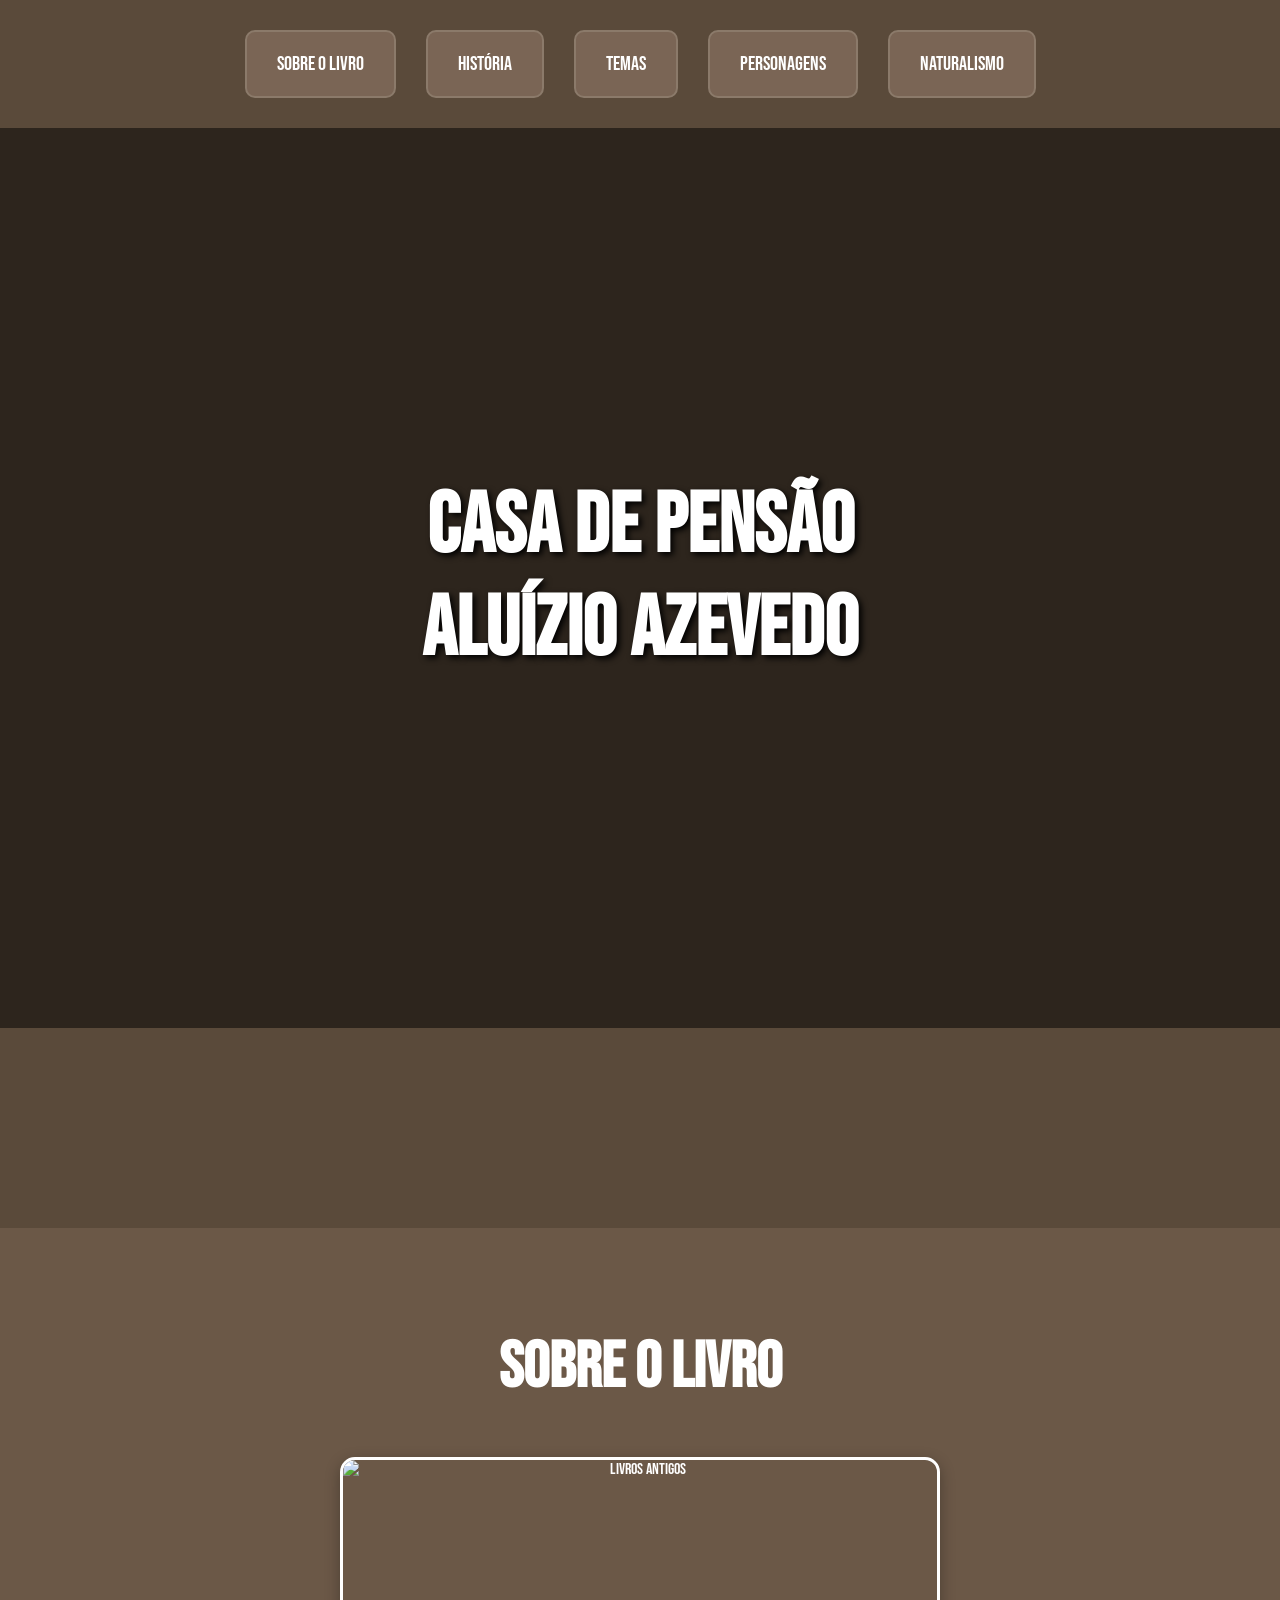
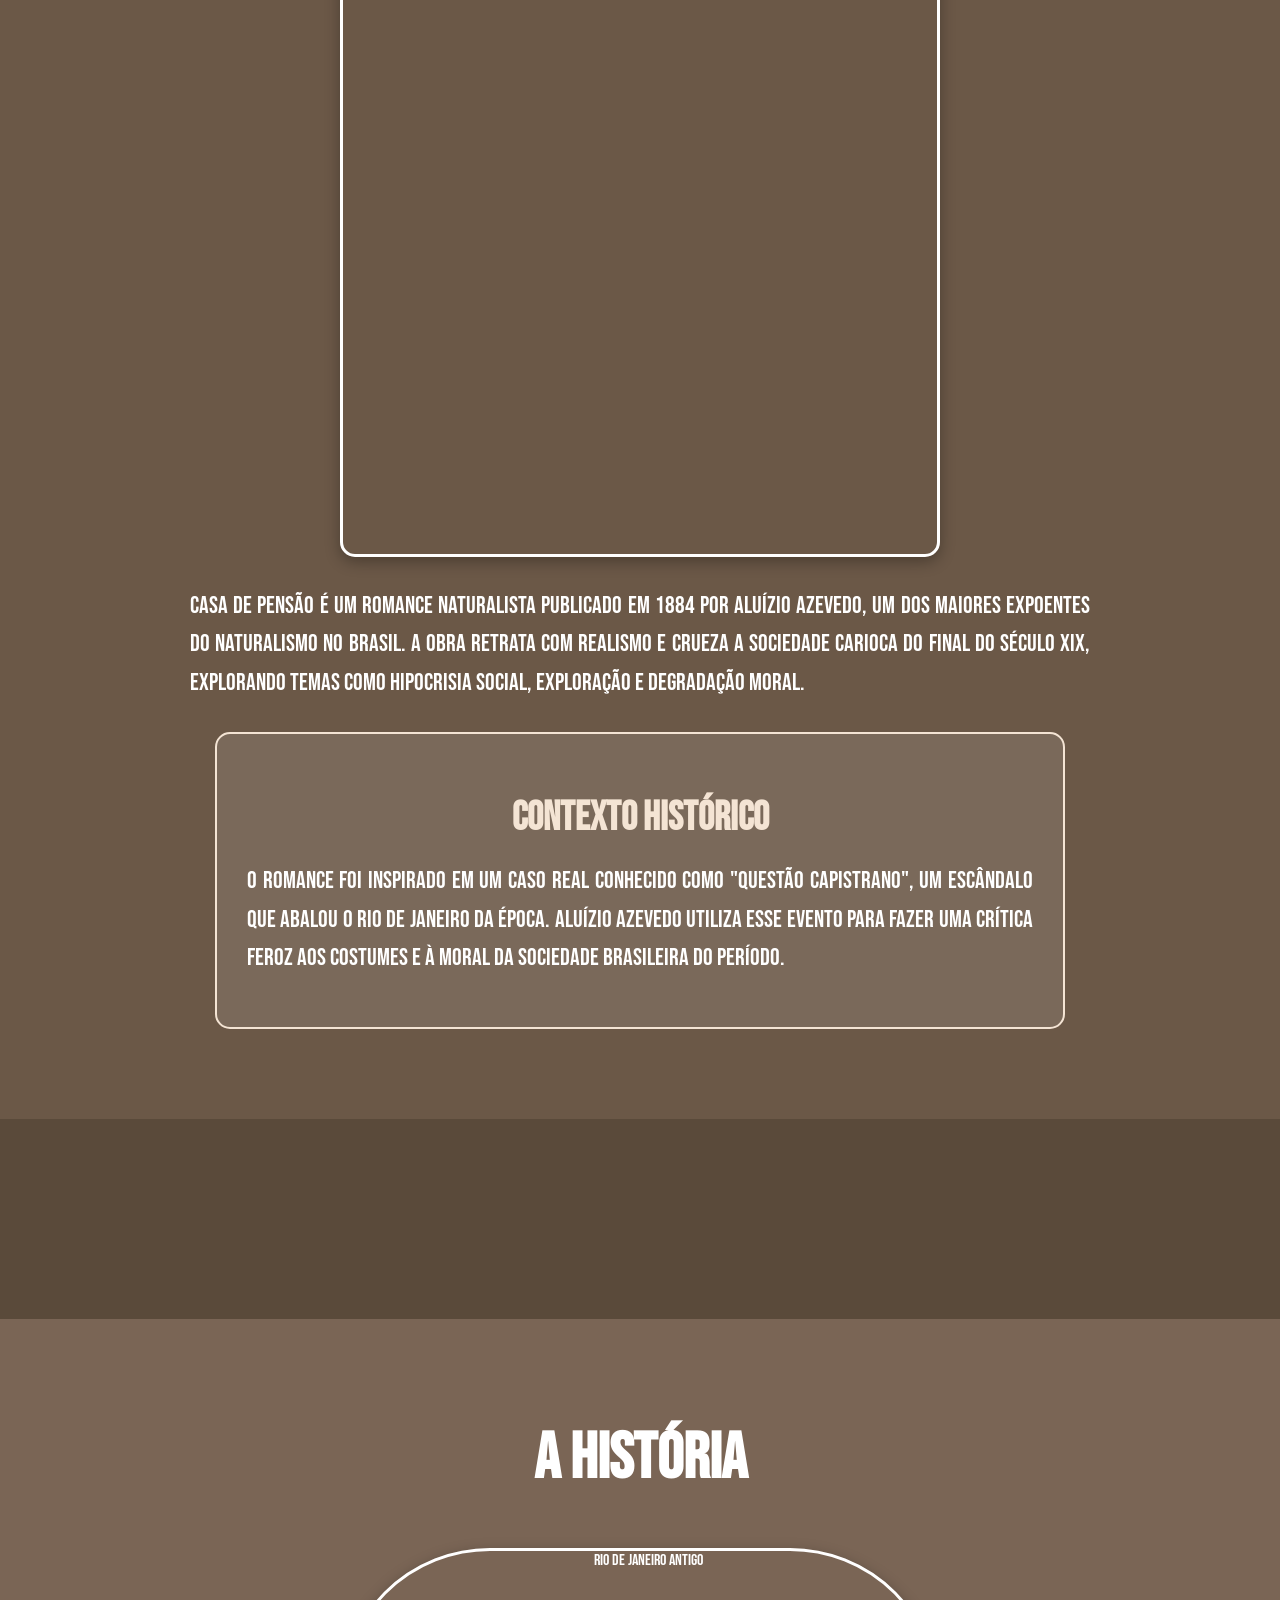
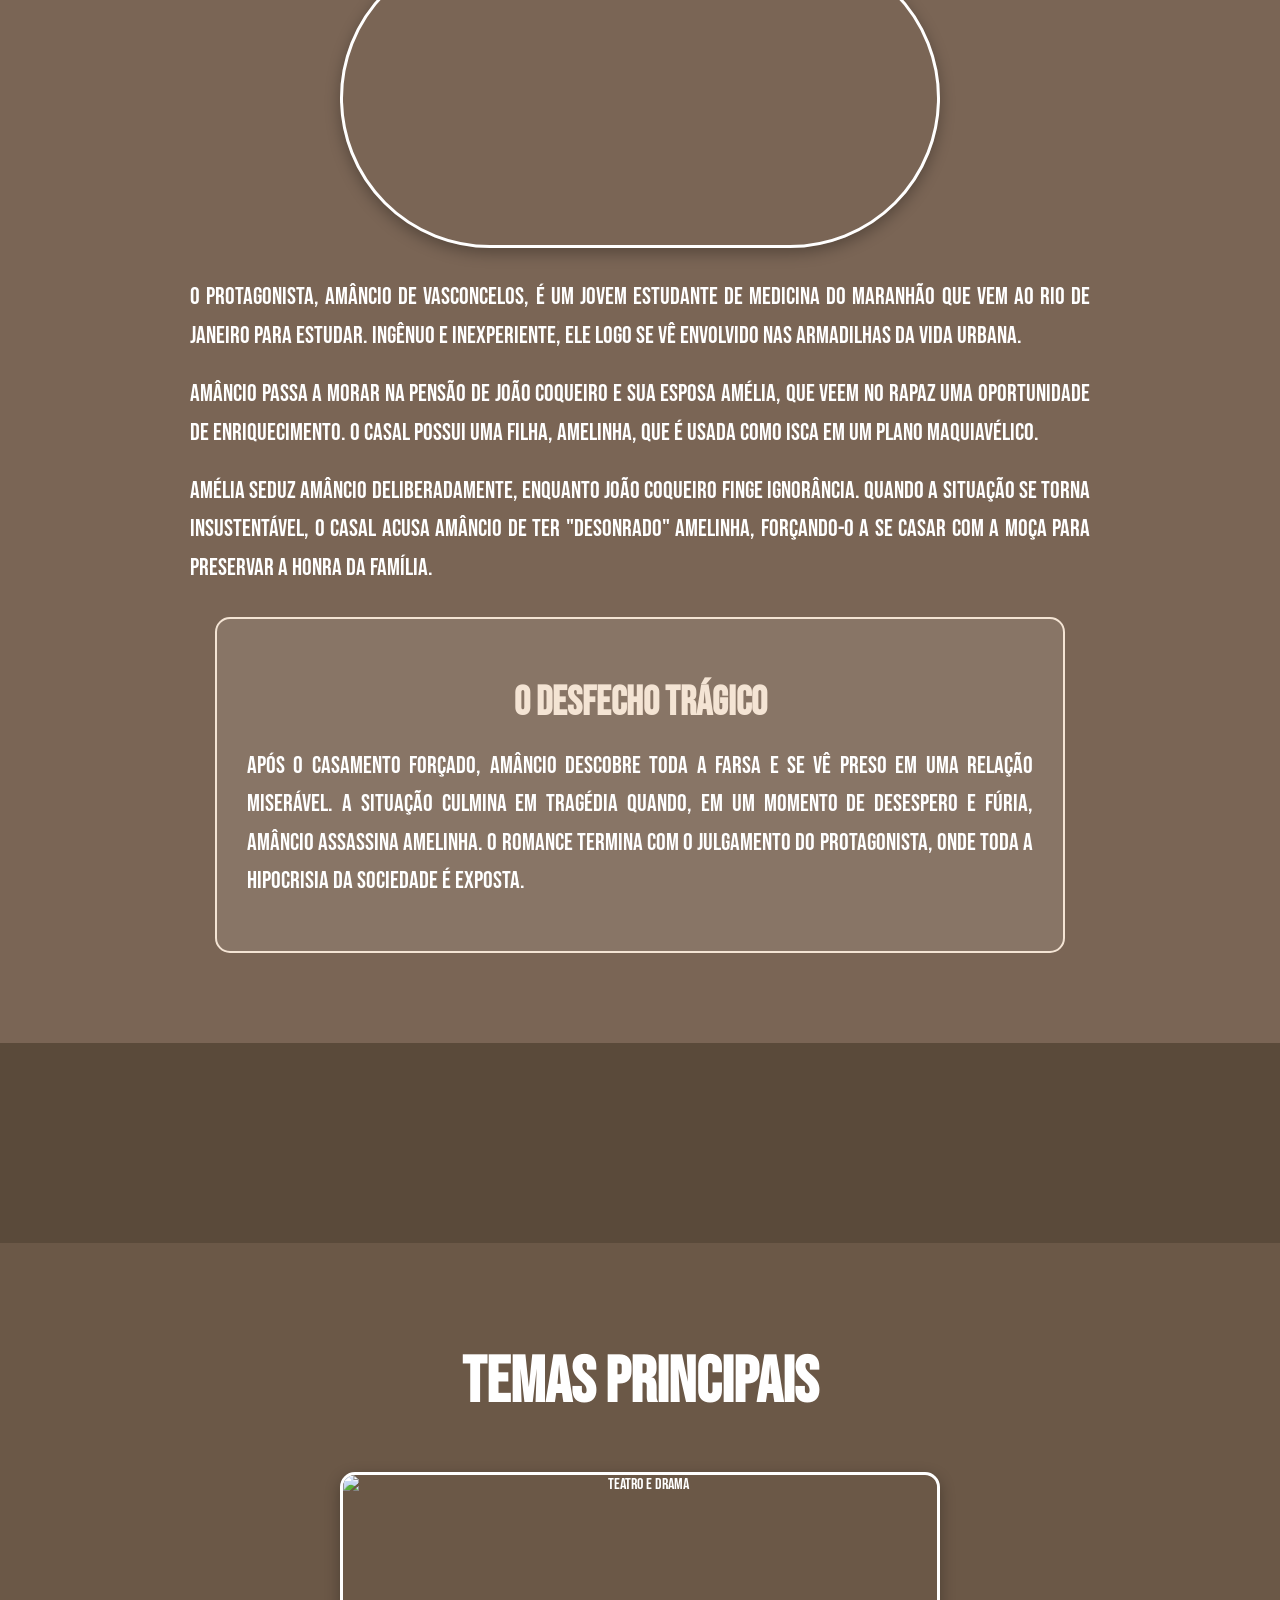
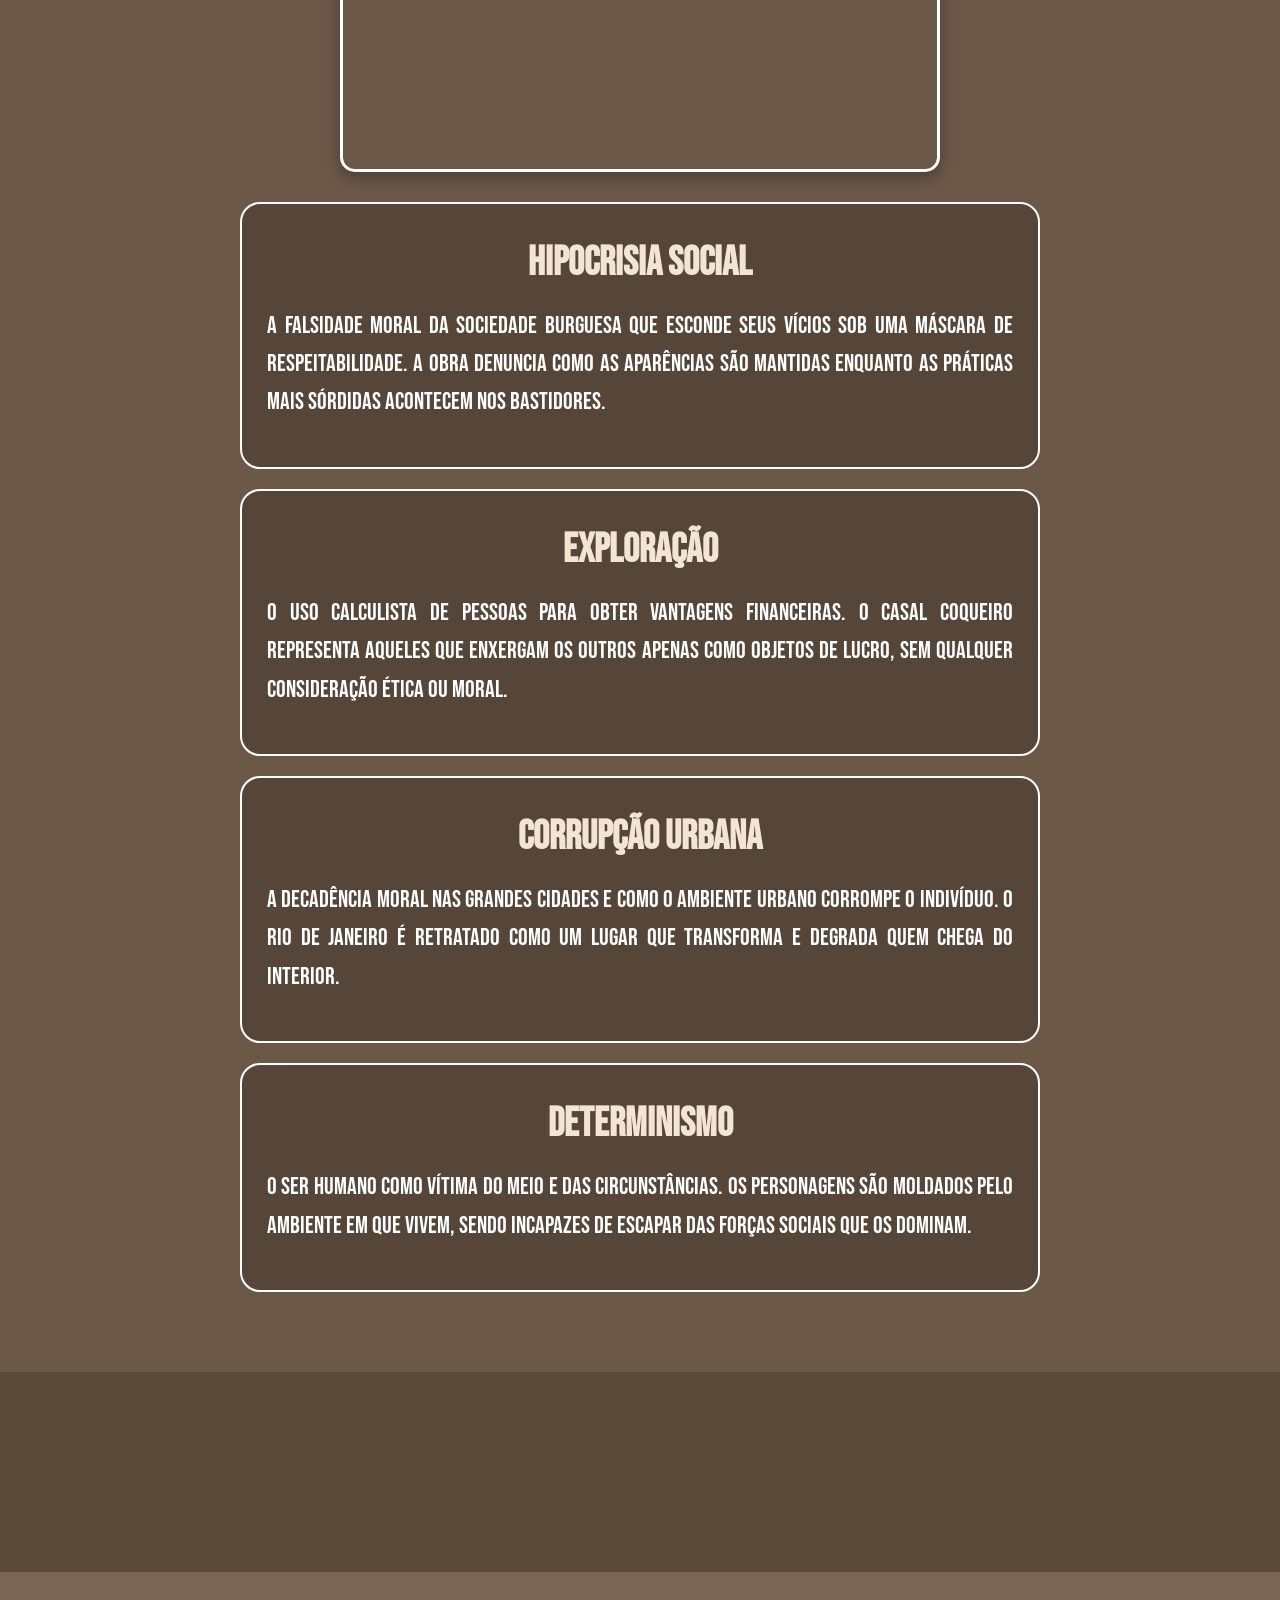
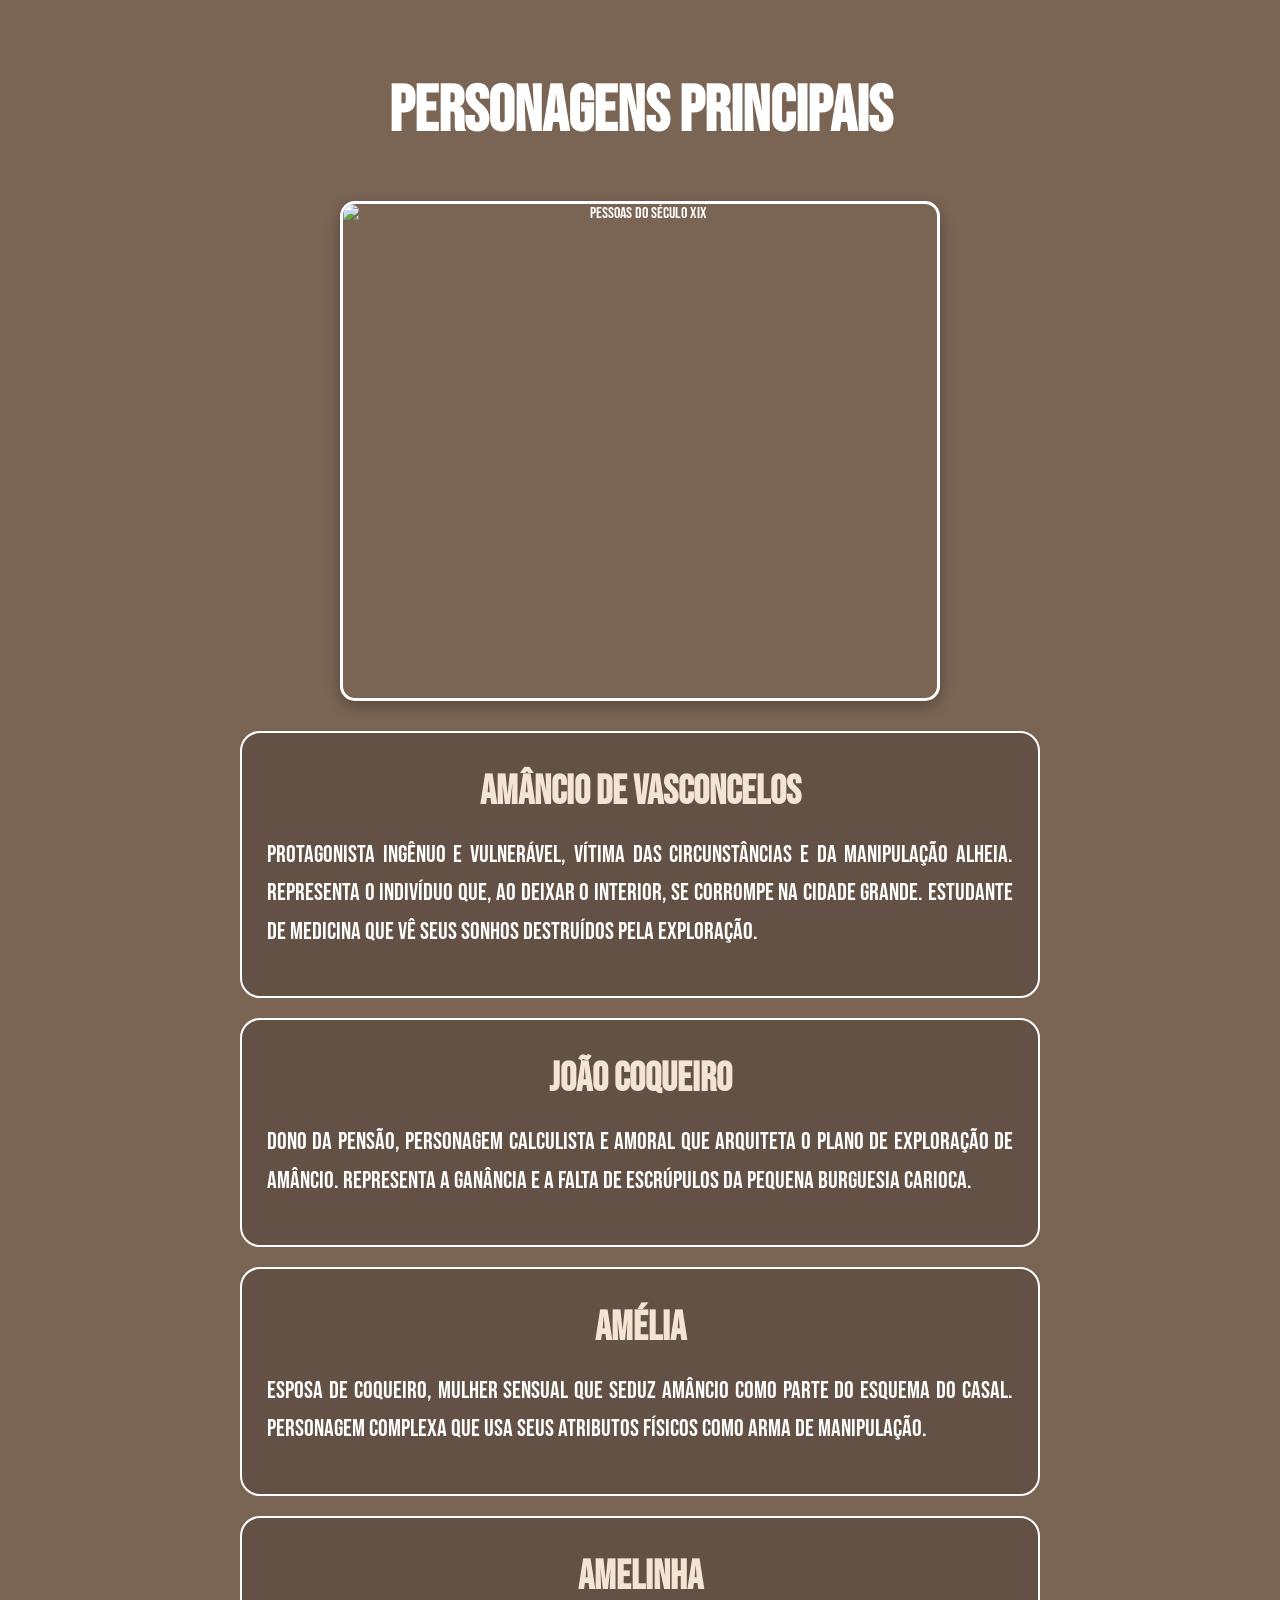
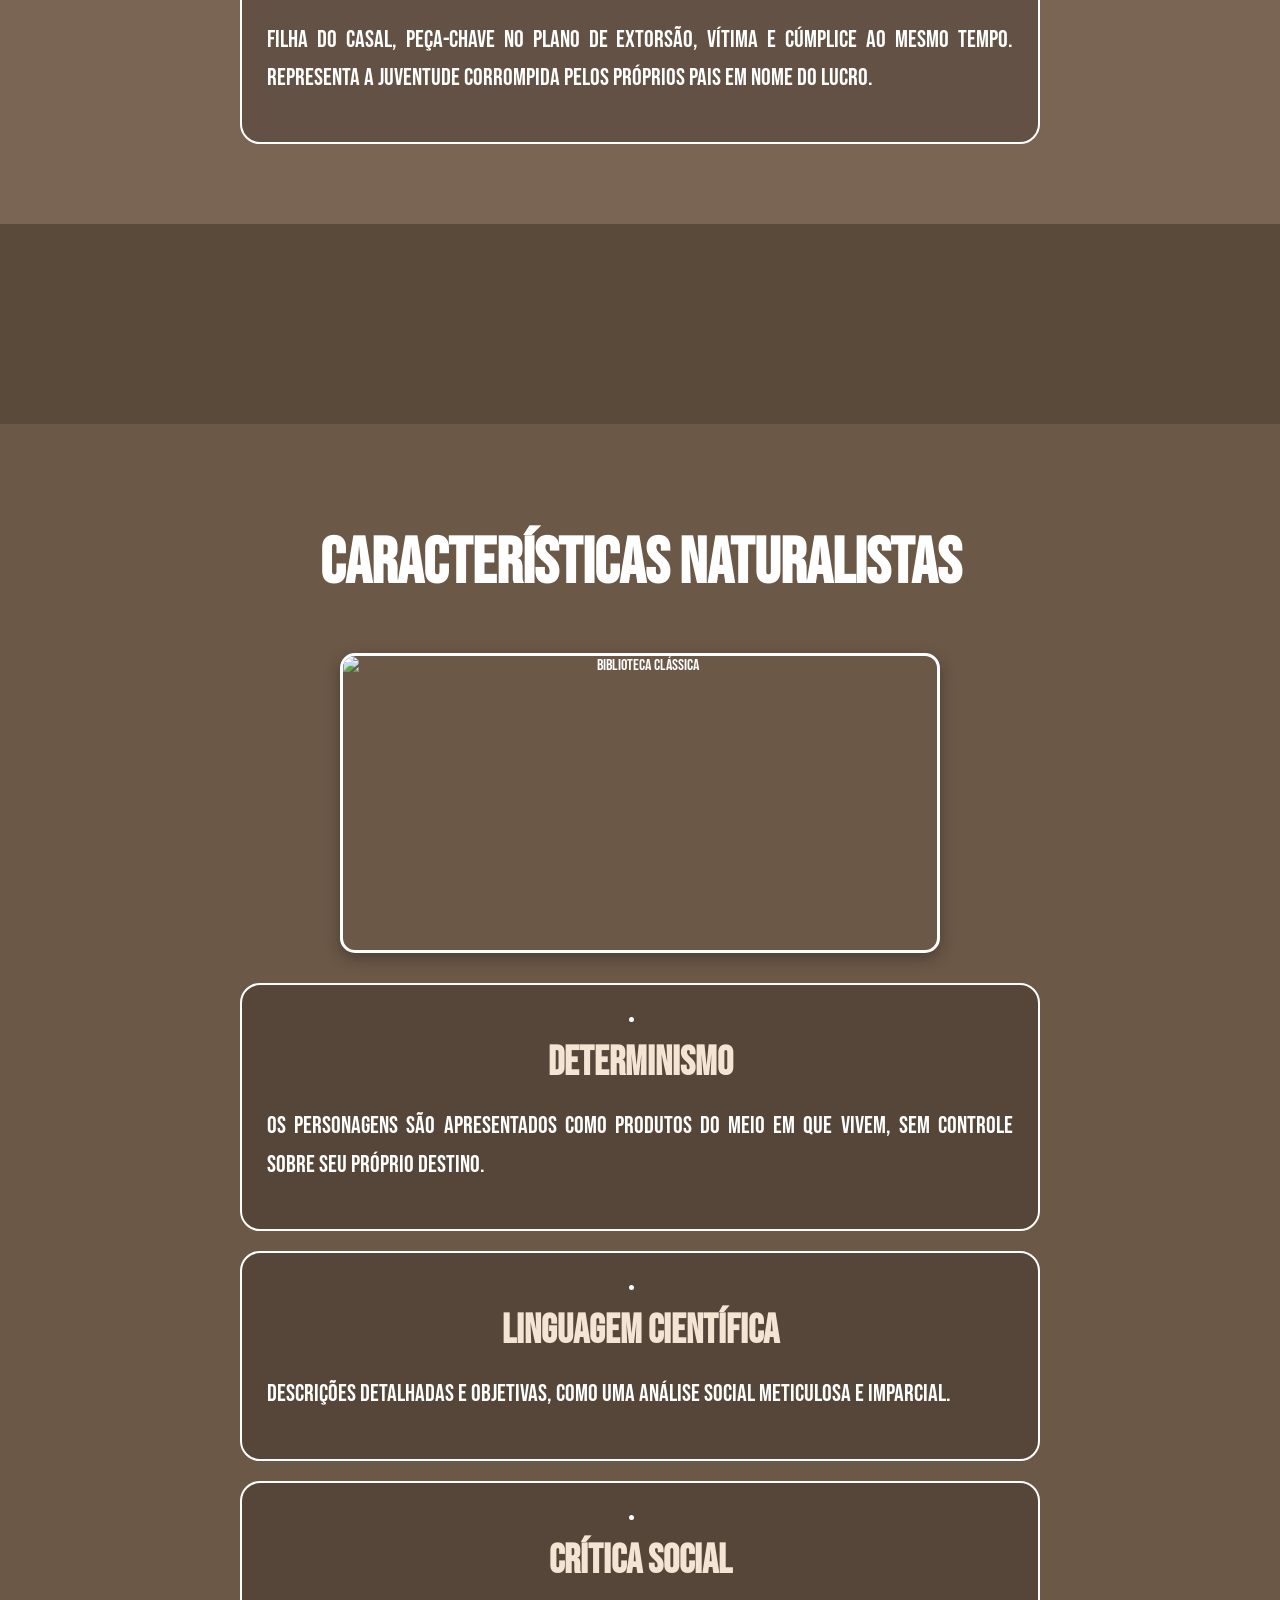
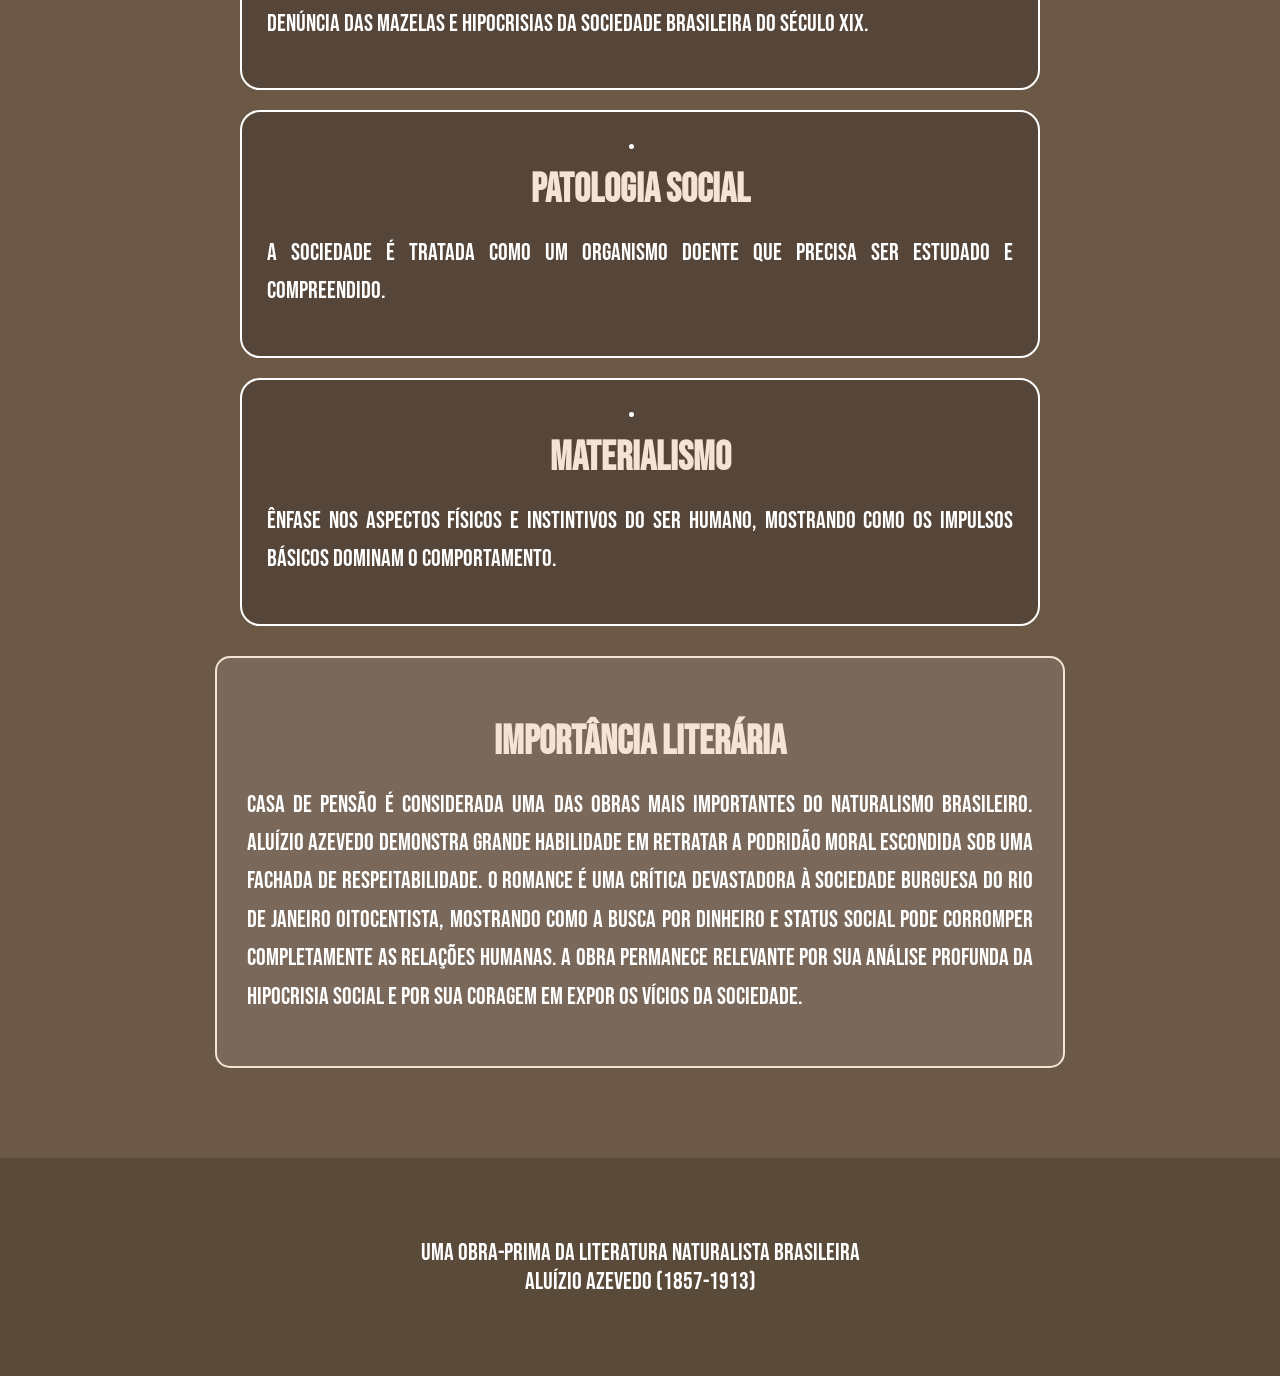
==== CasaDePensao/index.html @ b8559974 "1" ====
<!DOCTYPE html>
<html lang="pt-BR">
<head>
    <meta charset="UTF-8">
    <meta name="viewport" content="width=device-width, initial-scale=1.0">
    <title>Casa de Pensão - Aluízio Azevedo</title>
     <link href="CSS.css" rel="stylesheet">
</head>
<body>
    <div class="menu">
        <ul>
            <li><a href="#sobre">Sobre o Livro</a></li>
            <li><a href="#historia">História</a></li>
            <li><a href="#temas">Temas</a></li>
            <li><a href="#personagens">Personagens</a></li>
            <li><a href="#naturalismo">Naturalismo</a></li>
        </ul>
    </div>

    <div class="principal">
        <h1>CASA DE PENSÃO<br>ALUÍZIO AZEVEDO</h1>
    </div>

    <div class="container">
        <section id="sobre">
            <h2>SOBRE O LIVRO</h2>
            <img  src="https://m.media-amazon.com/images/I/91AUmPizGxS.jpg" alt="Livros antigos" class="section-img1">
            <p>Casa de Pensão é um romance naturalista publicado em 1884 por Aluízio Azevedo, um dos maiores expoentes do Naturalismo no Brasil. A obra retrata com realismo e crueza a sociedade carioca do final do século XIX, explorando temas como hipocrisia social, exploração e degradação moral.</p>
            
            <div class="destaque">
                <h3>CONTEXTO HISTÓRICO</h3>
                <p>O romance foi inspirado em um caso real conhecido como "questão Capistrano", um escândalo que abalou o Rio de Janeiro da época. Aluízio Azevedo utiliza esse evento para fazer uma crítica feroz aos costumes e à moral da sociedade brasileira do período.</p>
            </div>
        </section>

        <section id="historia">
            <h2>A HISTÓRIA</h2>
            <img src="https://encrypted-tbn0.gstatic.com/images?q=tbn:ANd9GcQfnH8w1kRnLh6-KXImh92oEH2Ma8qXCxU2YvDJy62HlJMgm8T2i3_IoBs9i3zlTF1wjZ0&usqp=CAU" alt="Rio de Janeiro antigo" class="section-img2">
            <p>O protagonista, Amâncio de Vasconcelos, é um jovem estudante de medicina do Maranhão que vem ao Rio de Janeiro para estudar. Ingênuo e inexperiente, ele logo se vê envolvido nas armadilhas da vida urbana.</p>
            
            <p>Amâncio passa a morar na pensão de João Coqueiro e sua esposa Amélia, que veem no rapaz uma oportunidade de enriquecimento. O casal possui uma filha, Amelinha, que é usada como isca em um plano maquiavélico.</p>
            
            <p>Amélia seduz Amâncio deliberadamente, enquanto João Coqueiro finge ignorância. Quando a situação se torna insustentável, o casal acusa Amâncio de ter "desonrado" Amelinha, forçando-o a se casar com a moça para preservar a honra da família.</p>

            <div class="destaque">
                <h3>O DESFECHO TRÁGICO</h3>
                <p>Após o casamento forçado, Amâncio descobre toda a farsa e se vê preso em uma relação miserável. A situação culmina em tragédia quando, em um momento de desespero e fúria, Amâncio assassina Amelinha. O romance termina com o julgamento do protagonista, onde toda a hipocrisia da sociedade é exposta.</p>
            </div>
        </section>

        <section id="temas">
            <h2>TEMAS PRINCIPAIS</h2>
            <img src="https://oimparcial.com.br/app/uploads/2020/05/plano-critico-o-cortiço-de-aluisio-de-azevedo-plano-critico-literatura-brasileira-vestibular-o-cortiço-plano-critico-600x400-1.jpg" alt="Teatro e drama" class="section-img">
            
            <ul>
                <li class="grupos">
                    <h3>HIPOCRISIA SOCIAL</h3>
                    <p>A falsidade moral da sociedade burguesa que esconde seus vícios sob uma máscara de respeitabilidade. A obra denuncia como as aparências são mantidas enquanto as práticas mais sórdidas acontecem nos bastidores.</p>
                </li>

                <li class="grupos">
                    <h3>EXPLORAÇÃO</h3>
                    <p>O uso calculista de pessoas para obter vantagens financeiras. O casal Coqueiro representa aqueles que enxergam os outros apenas como objetos de lucro, sem qualquer consideração ética ou moral.</p>
                </li>

                <li class="grupos">
                    <h3>CORRUPÇÃO URBANA</h3>
                    <p>A decadência moral nas grandes cidades e como o ambiente urbano corrompe o indivíduo. O Rio de Janeiro é retratado como um lugar que transforma e degrada quem chega do interior.</p>
                </li>

                <li class="grupos">
                    <h3>DETERMINISMO</h3>
                    <p>O ser humano como vítima do meio e das circunstâncias. Os personagens são moldados pelo ambiente em que vivem, sendo incapazes de escapar das forças sociais que os dominam.</p>
                </li>
            </ul>
        </section>

        <section id="personagens">
            <h2>PERSONAGENS PRINCIPAIS</h2>
            <img src="https://s2-gshow.glbimg.com/MYe_bXsFqzJGq_ymaI9ozbSbj4s=/0x0:720x620/984x0/smart/filters:strip_icc()/s.glbimg.com/et/gs/f/original/2015/11/26/elenco_eta-mundo-bom.jpg" alt="Pessoas do século XIX" class="section-img4">
            
            <ul>
                <li class="grupos">
                    <h3>AMÂNCIO DE VASCONCELOS</h3>
                    <p>Protagonista ingênuo e vulnerável, vítima das circunstâncias e da manipulação alheia. Representa o indivíduo que, ao deixar o interior, se corrompe na cidade grande. Estudante de medicina que vê seus sonhos destruídos pela exploração.</p>
                </li>

                <li class="grupos">
                    <h3>JOÃO COQUEIRO</h3>
                    <p>Dono da pensão, personagem calculista e amoral que arquiteta o plano de exploração de Amâncio. Representa a ganância e a falta de escrúpulos da pequena burguesia carioca.</p>
                </li>

                <li class="grupos">
                    <h3>AMÉLIA</h3>
                    <p>Esposa de Coqueiro, mulher sensual que seduz Amâncio como parte do esquema do casal. Personagem complexa que usa seus atributos físicos como arma de manipulação.</p>
                </li>

                <li class="grupos">
                    <h3>AMELINHA</h3>
                    <p>Filha do casal, peça-chave no plano de extorsão, vítima e cúmplice ao mesmo tempo. Representa a juventude corrompida pelos próprios pais em nome do lucro.</p>
                </li>
            </ul>
        </section>

        <section id="naturalismo">
            <h2>CARACTERÍSTICAS NATURALISTAS</h2>
            <img src="https://encrypted-tbn0.gstatic.com/images?q=tbn:ANd9GcT2MnPyTG8dl3GfxGih5mGdq7wpwZjls16LNg&s" alt="Biblioteca clássica" class="section-img5">
           
                <li class="grupos">
                    <h3>DETERMINISMO</h3>
                    <p>Os personagens são apresentados como produtos do meio em que vivem, sem controle sobre seu próprio destino.</p>
                </li>

                <li class="grupos">
                    <h3>LINGUAGEM CIENTÍFICA</h3>
                    <p>Descrições detalhadas e objetivas, como uma análise social meticulosa e imparcial.</p>
                </li>

                <li class="grupos">
                    <h3>CRÍTICA SOCIAL</h3>
                    <p>Denúncia das mazelas e hipocrisias da sociedade brasileira do século XIX.</p>
                </li>

                <li class="grupos">
                    <h3>PATOLOGIA SOCIAL</h3>
                    <p>A sociedade é tratada como um organismo doente que precisa ser estudado e compreendido.</p>
                </li>

                <li class="grupos">
                    <h3>MATERIALISMO</h3>
                    <p>Ênfase nos aspectos físicos e instintivos do ser humano, mostrando como os impulsos básicos dominam o comportamento.</p>
                </li>
            </ul>

            <div class="destaque">
                <h3>IMPORTÂNCIA LITERÁRIA</h3>
                <p>Casa de Pensão é considerada uma das obras mais importantes do Naturalismo brasileiro. Aluízio Azevedo demonstra grande habilidade em retratar a podridão moral escondida sob uma fachada de respeitabilidade. O romance é uma crítica devastadora à sociedade burguesa do Rio de Janeiro oitocentista, mostrando como a busca por dinheiro e status social pode corromper completamente as relações humanas. A obra permanece relevante por sua análise profunda da hipocrisia social e por sua coragem em expor os vícios da sociedade.</p>
            </div>
        </section>

        <footer>
            Uma obra-prima da literatura naturalista brasileira
            <br>Aluízio Azevedo (1857-1913)
        </footer>
    </div>
</body>
</html>
---- CasaDePensao/CSS.css ----
@import url('https://fonts.googleapis.com/css2?family=Bebas+Neue&display=swap');

        * {
            padding: 0;
            margin: 0;
            box-sizing: border-box;
        }

        body {
            font-family: 'Bebas Neue', sans-serif;
            scroll-behavior: smooth;
            background-color: #5a4a3a;
        }

        .principal {
            background-image: url("https://saopauloantiga.com.br/wp-content/uploads/2020/03/pensaomariateresa.jpg");
            background-size: cover;
            background-position: center;
            background-attachment: fixed;
            height: 100vh;
            display: flex;
            justify-content: center;
            align-items: center;
            color: white;
            text-shadow: 3px 3px 6px #000000;
            animation-duration: 3s;
            animation-name: slidein;
            position: relative;
        }

        .principal::before {
            content: "";
            position: absolute;
            top: 0;
            left: 0;
            width: 100%;
            height: 100%;
            background-color: rgba(0, 0, 0, 0.5);
        }

        .principal h1 {
            font-size: 85px;
            text-align: center;
            padding: 20px;
            position: relative;
            z-index: 1;
        }

        .container {
            background-color: #5a4a3a;
            text-align: center;
        }

        section {
            padding: 60px 20px;
        }

        #sobre {
            background-color: #6b5847;
            color: white;
            margin-top: 200px;
        }

        #historia {
            background-color: #7a6555;
            color: white;
            margin-top: 200px;
        }

        #temas {
            background-color: #6b5847;
            color: white;
            margin-top: 200px;
        }

        #personagens {
            background-color: #7a6555;
            color: white;
            margin-top: 200px;
        }

        #naturalismo {
            background-color: #6b5847;
            color: white;
            margin-top: 200px;
        }

        .menu {
            background-color: #5a4a3a;
            padding: 20px;
            position: sticky;
            top: 0;
            z-index: 1000;
        }

        .menu ul {
            list-style-type: none;
            padding: 0;
            display: flex;
            justify-content: center;
            flex-wrap: wrap;
        }

        .menu li {
            margin: 10px 15px;
        }

        .menu a {
            display: block;
            padding: 20px 30px;
            border: 2px solid #8b7a6a;
            border-radius: 10px;
            background-color: #7a6555;
            color: white;
            text-decoration: none;
            transition: 0.3s;
            font-size: 20px;
        }

        .menu a:hover {
            background-color: #5a4a3a;
            color: #ffffff;
            transform: scale(1.05);
        }

        h2 {
            font-size: 65px;
            color: white;
            padding: 20px;
            margin: 20px;
        }

        h3 {
            font-size: 40px;
            color: #f4e4d4;
            margin: 30px 0 15px 0;
        }

        p {
            font-size: 24px;
            line-height: 1.6;
            margin: 20px auto;
            max-width: 900px;
            text-align: justify;
        }

        .grupos {
            border: white 2px solid;
            margin: 20px auto;
            border-radius: 20px;
            padding: 25px;
            max-width: 800px;
            background-color: rgba(0, 0, 0, 0.2);
        }

        .grupos h3 {
            margin-top: 10px;
        }

        ul {
            list-style: none;
        }

        .destaque {
            background-color: rgba(255, 255, 255, 0.1);
            padding: 30px;
            border-radius: 15px;
            margin: 30px auto;
            max-width: 850px;
            border: 2px solid #f4e4d4;
        }

        .section-img {
            width: 100%;
            max-width: 600px;
            height: 300px;
            object-fit: cover;
            border-radius: 15px;
            margin: 30px auto;
            display: block;
            border: 3px solid white;
            box-shadow: 0 5px 15px rgba(0, 0, 0, 0.3);
        }

        .section-img1 {
            width: 100%;
            max-width: 600px;
            height: 700px;
            object-fit: cover;
            border-radius: 15px;
            margin: 30px auto;
            display: block;
            border: 3px solid white;
            box-shadow: 0 5px 15px rgba(0, 0, 0, 0.3);
        }

        .section-img2 {
            width: 100%;
            max-width: 600px;
            height: 300px;
            object-fit: cover;
            border-radius: 200px;
            margin: 30px auto;
            display: block;
            border: 3px solid white;
            box-shadow: 0 5px 15px rgba(0, 0, 0, 0.3);
        }

         .section-img4 {
            width: 100%;
            max-width: 600px;
            height: 500px;
            object-fit: cover;
            border-radius: 15px;
            margin: 30px auto;
            display: block;
            border: 3px solid white;
            box-shadow: 0 5px 15px rgba(0, 0, 0, 0.3);
        }

        .section-img5 {
            max-width: 100%;
            max-width: 600px;
            height: 300px;
            object-fit: cover;
            border-radius: 15px;
            margin: 30px auto;
            display: block;
            border: 3px solid white;
            box-shadow: 0 5px 15px rgba(0, 0, 0, 0.3);
        }


        footer {
            margin: 50px;
            color: white;
            font-size: 24px;
            padding: 30px;
        }

        .menu {
            animation-duration: 3s;
            animation-name: slidein;
        }

        @keyframes slidein {
            from {
                margin-left: 100%;
                width: 300%;
            }
            to {
                margin-left: 0%;
                width: 100%;
            }
        }
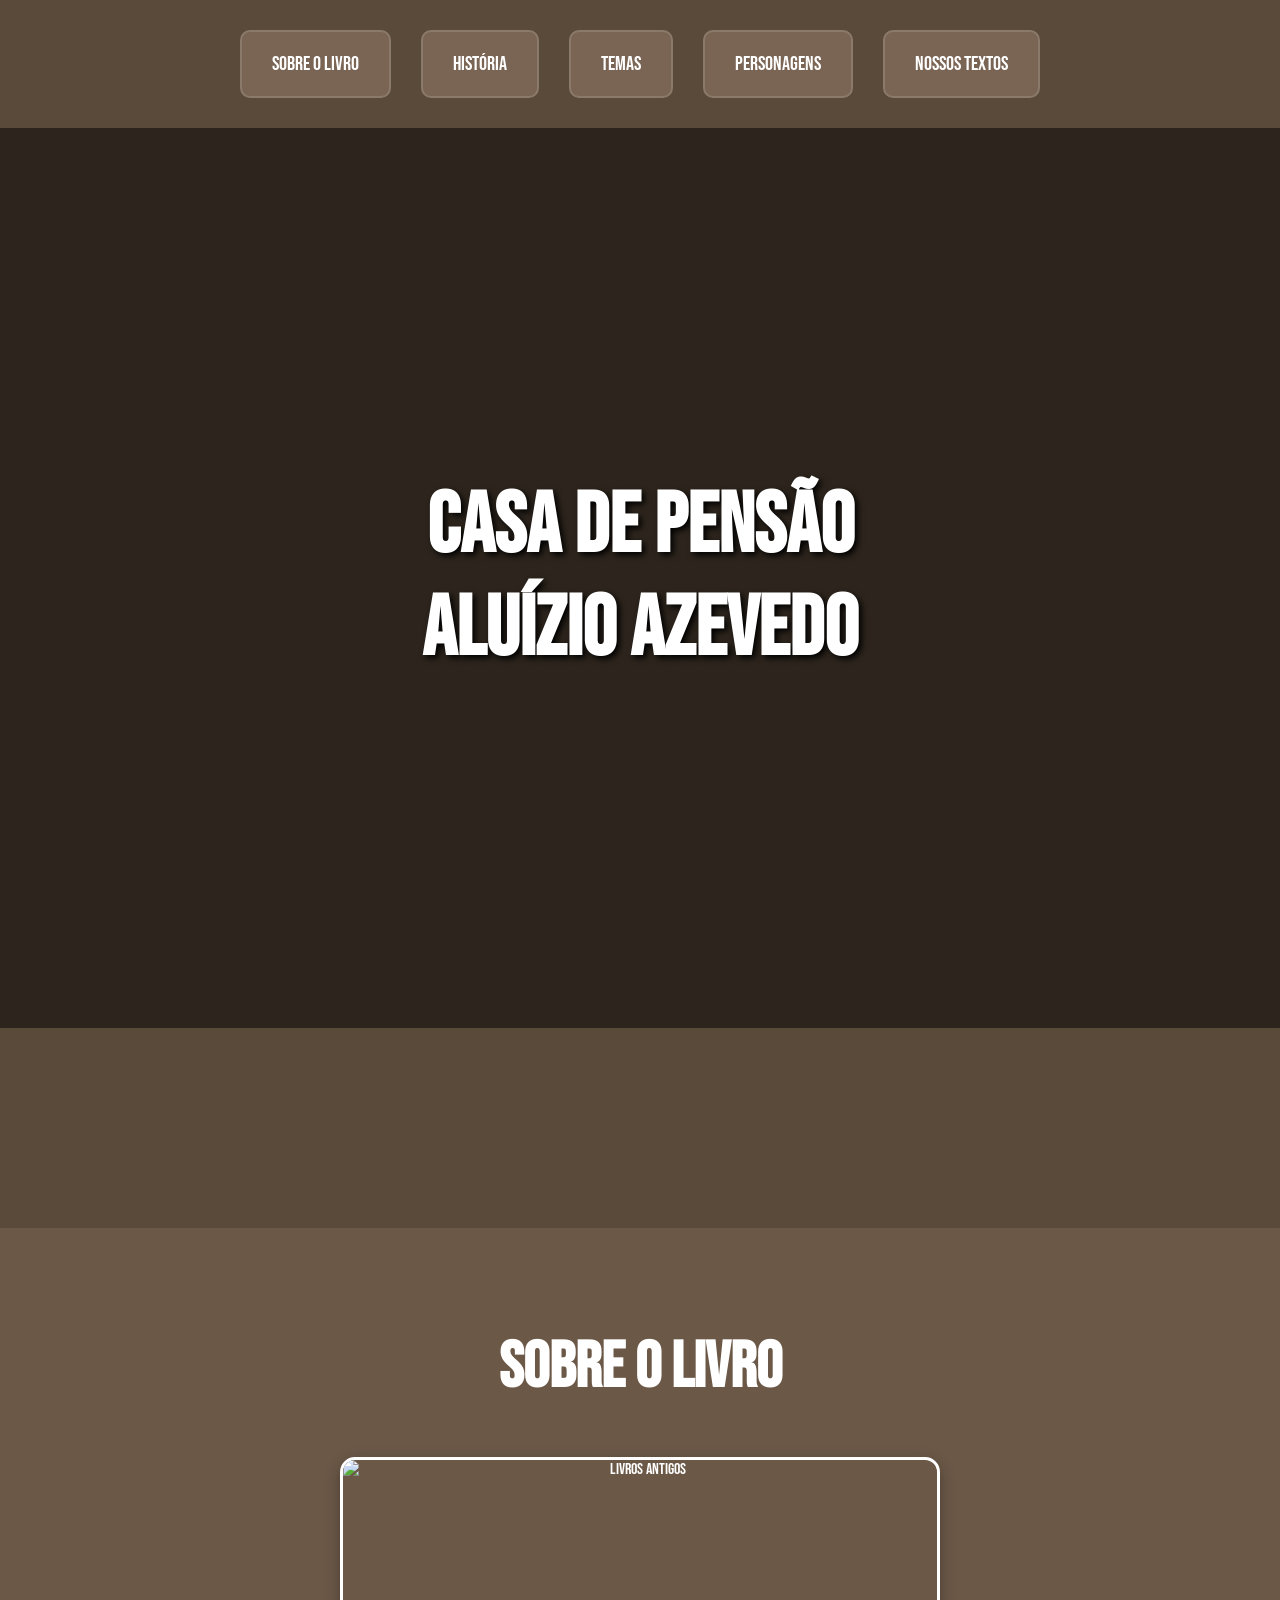
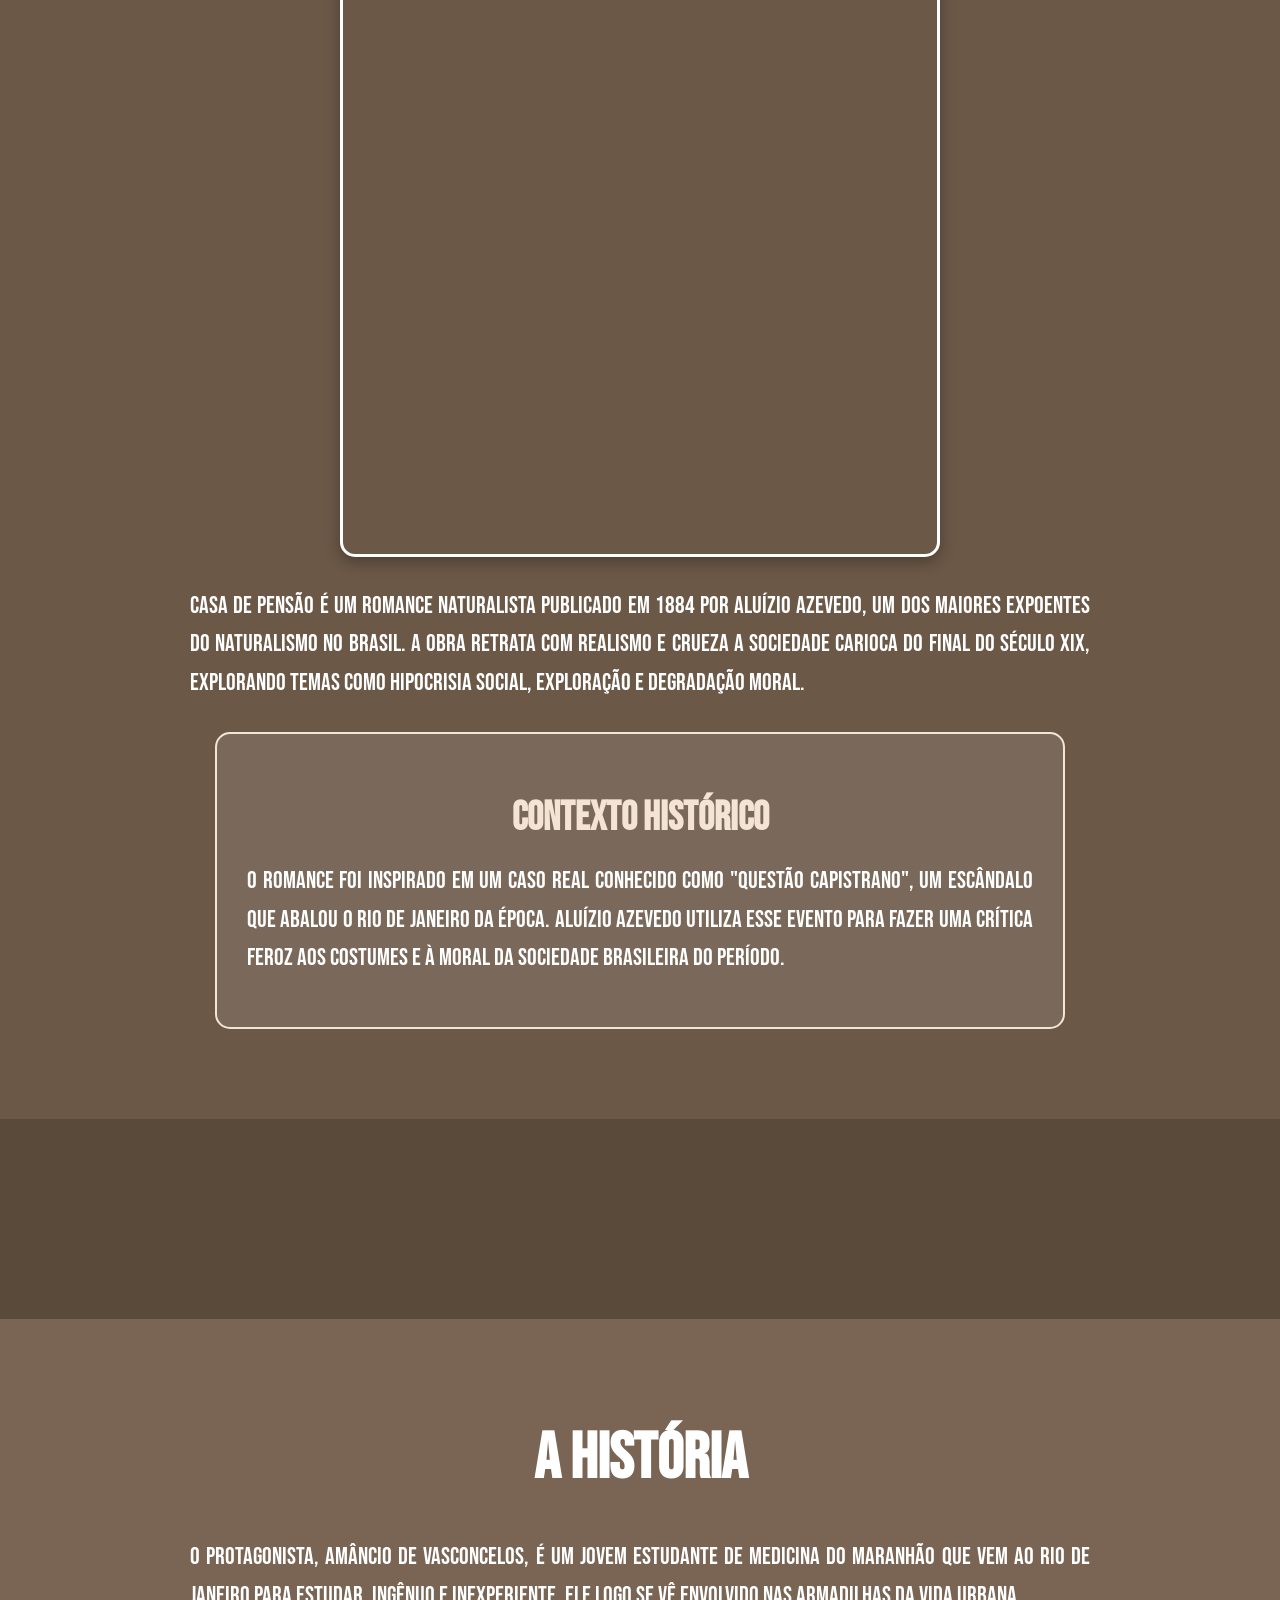
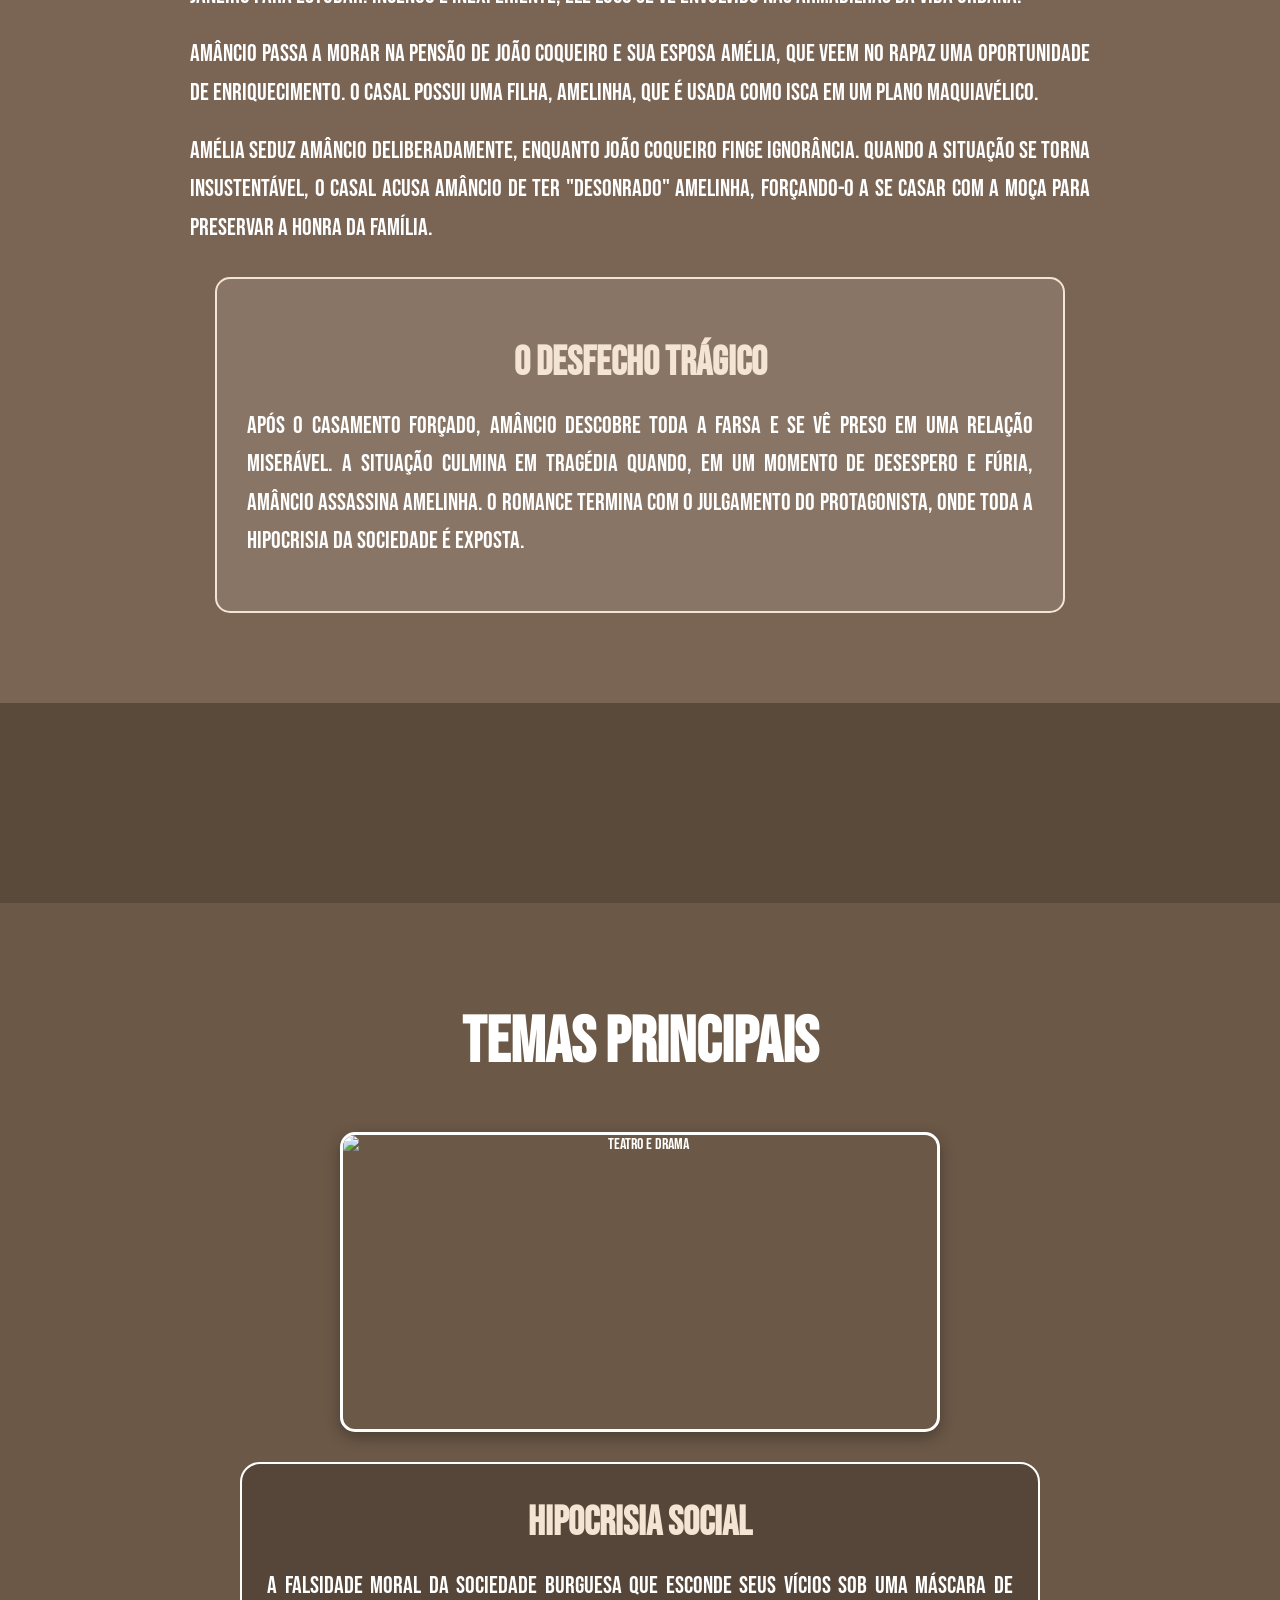
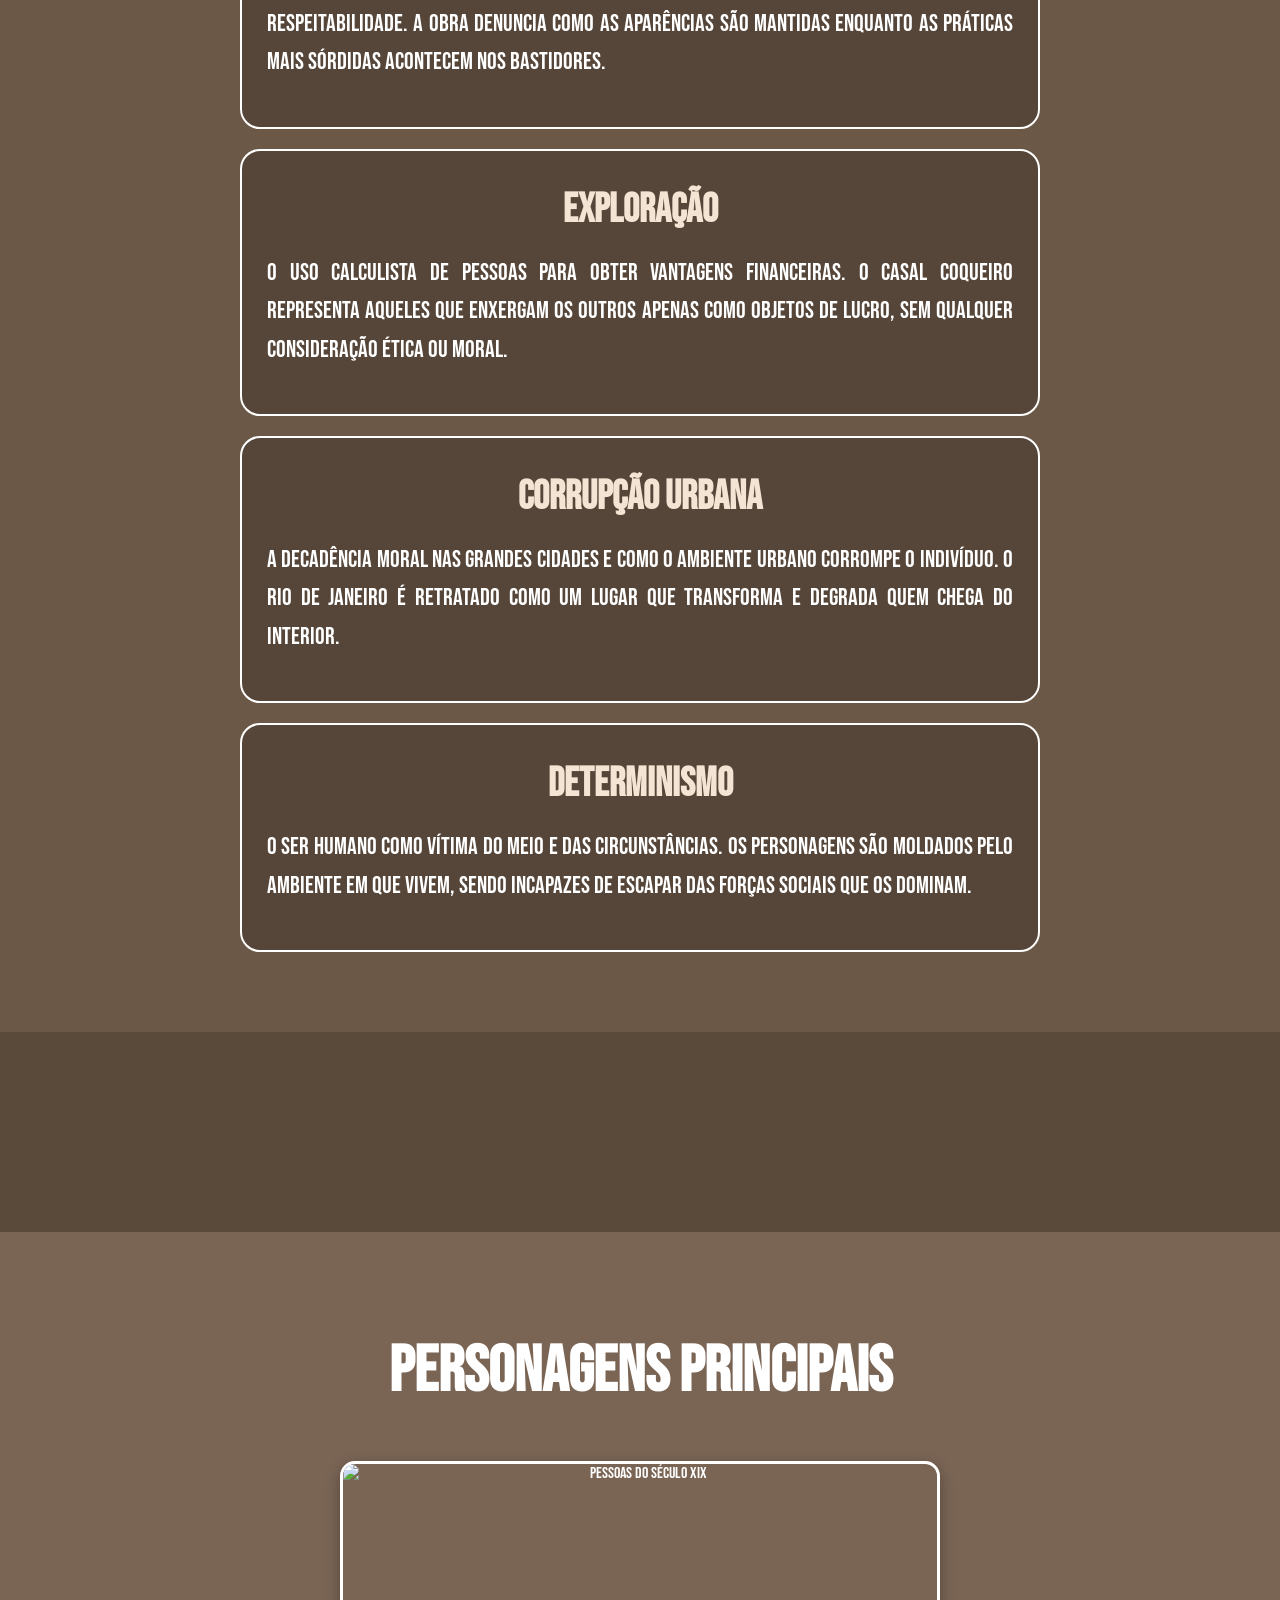
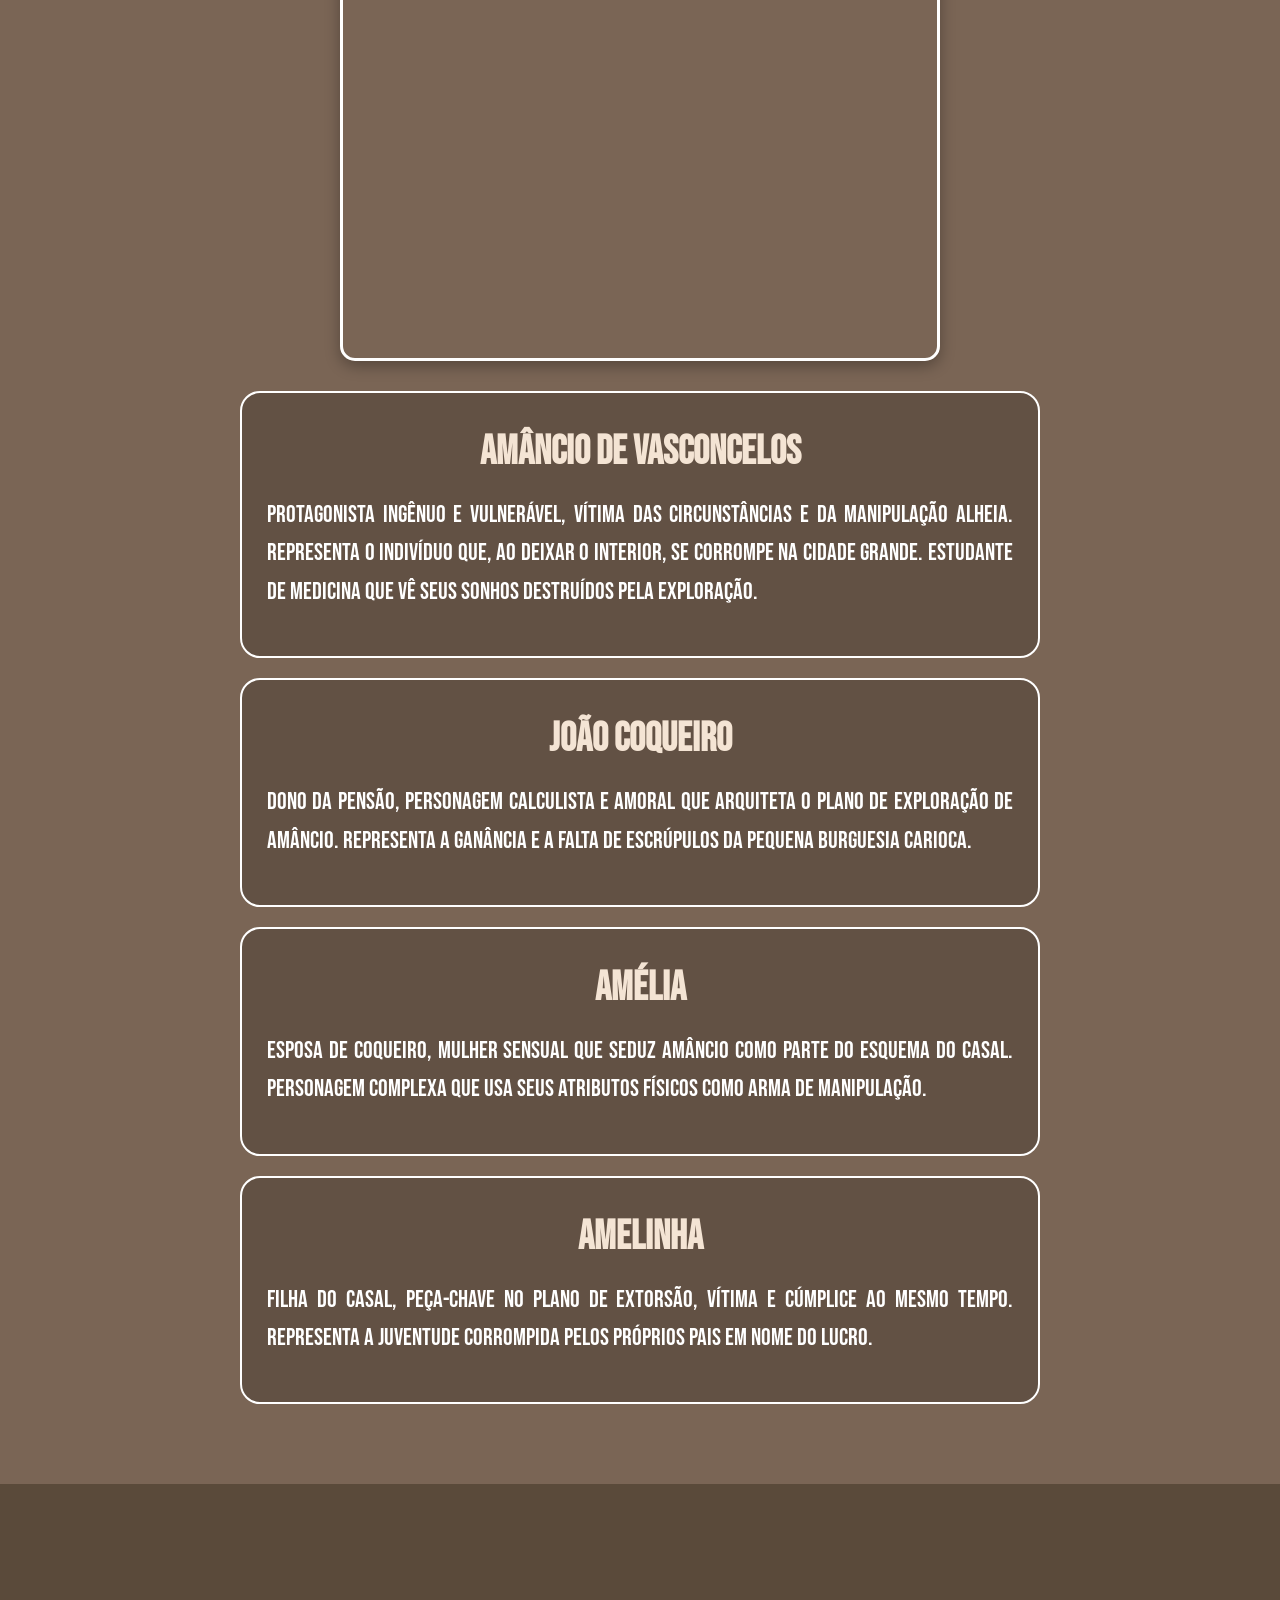
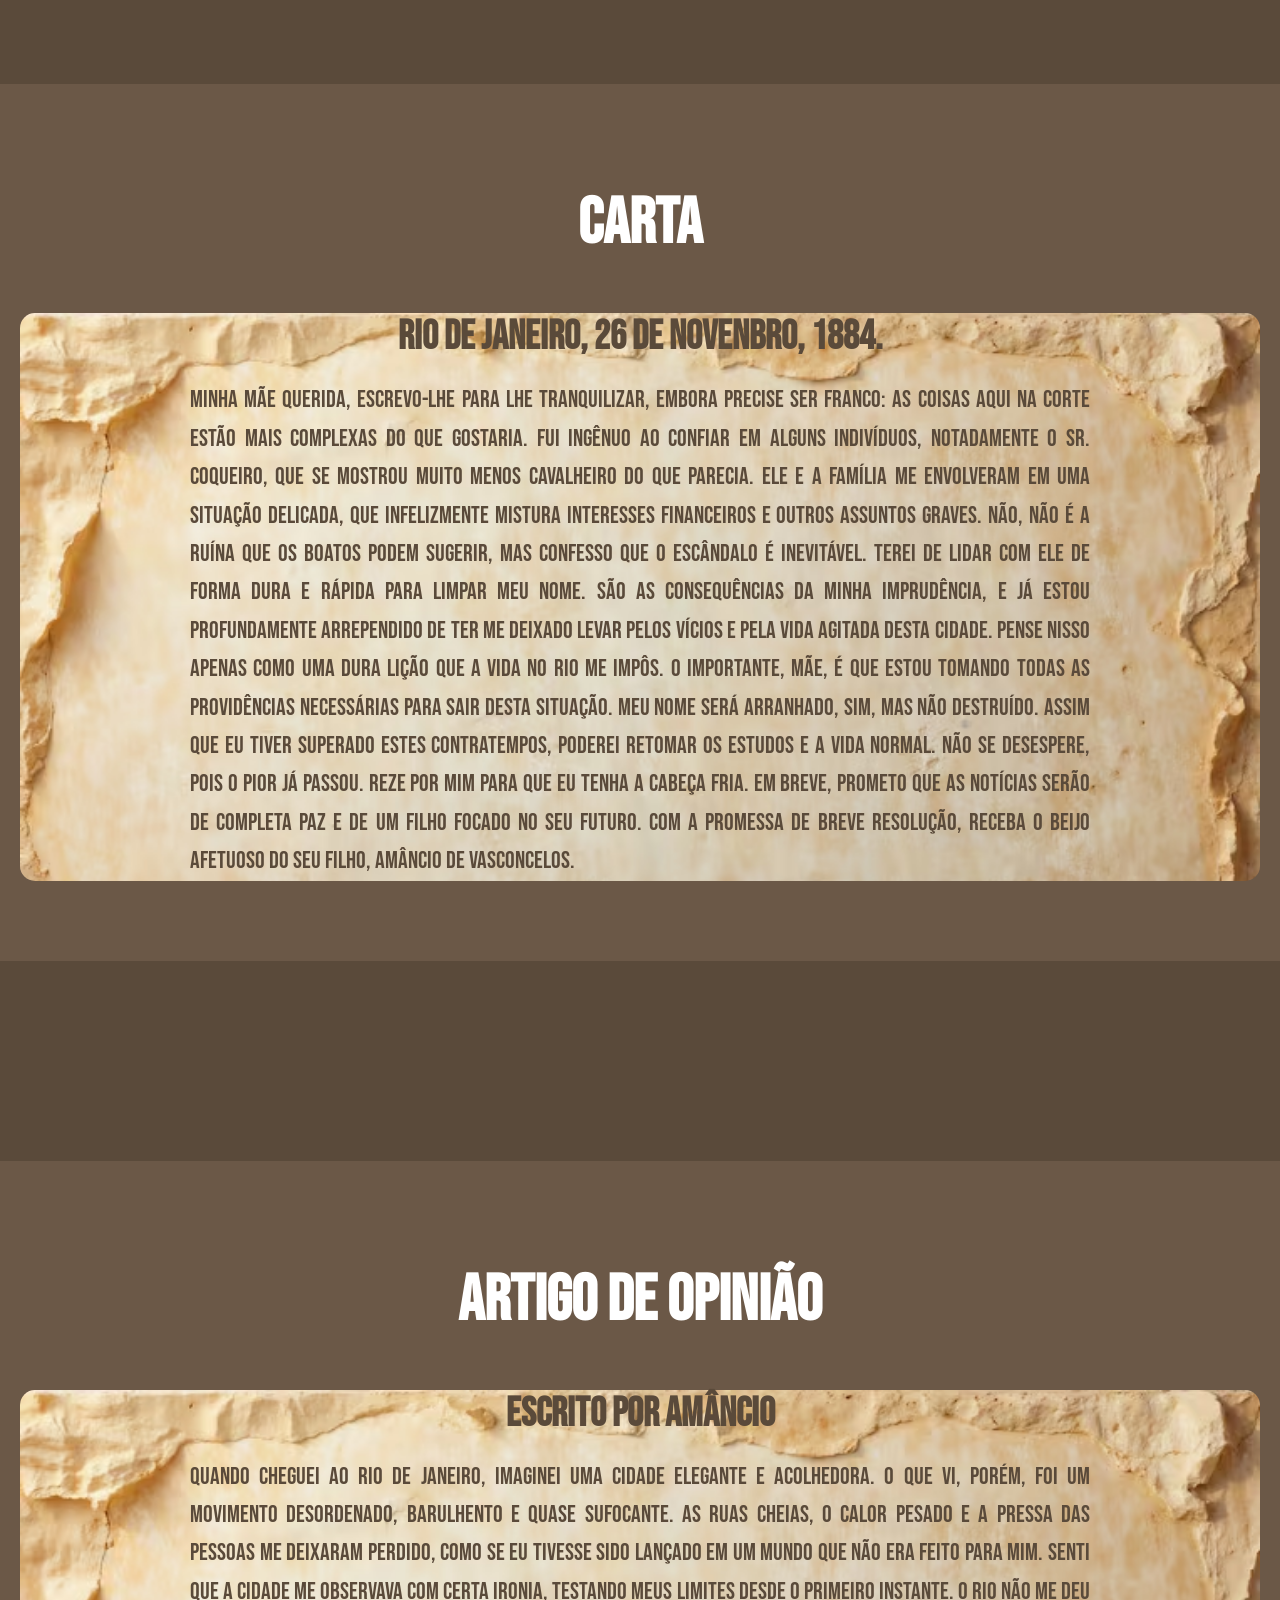
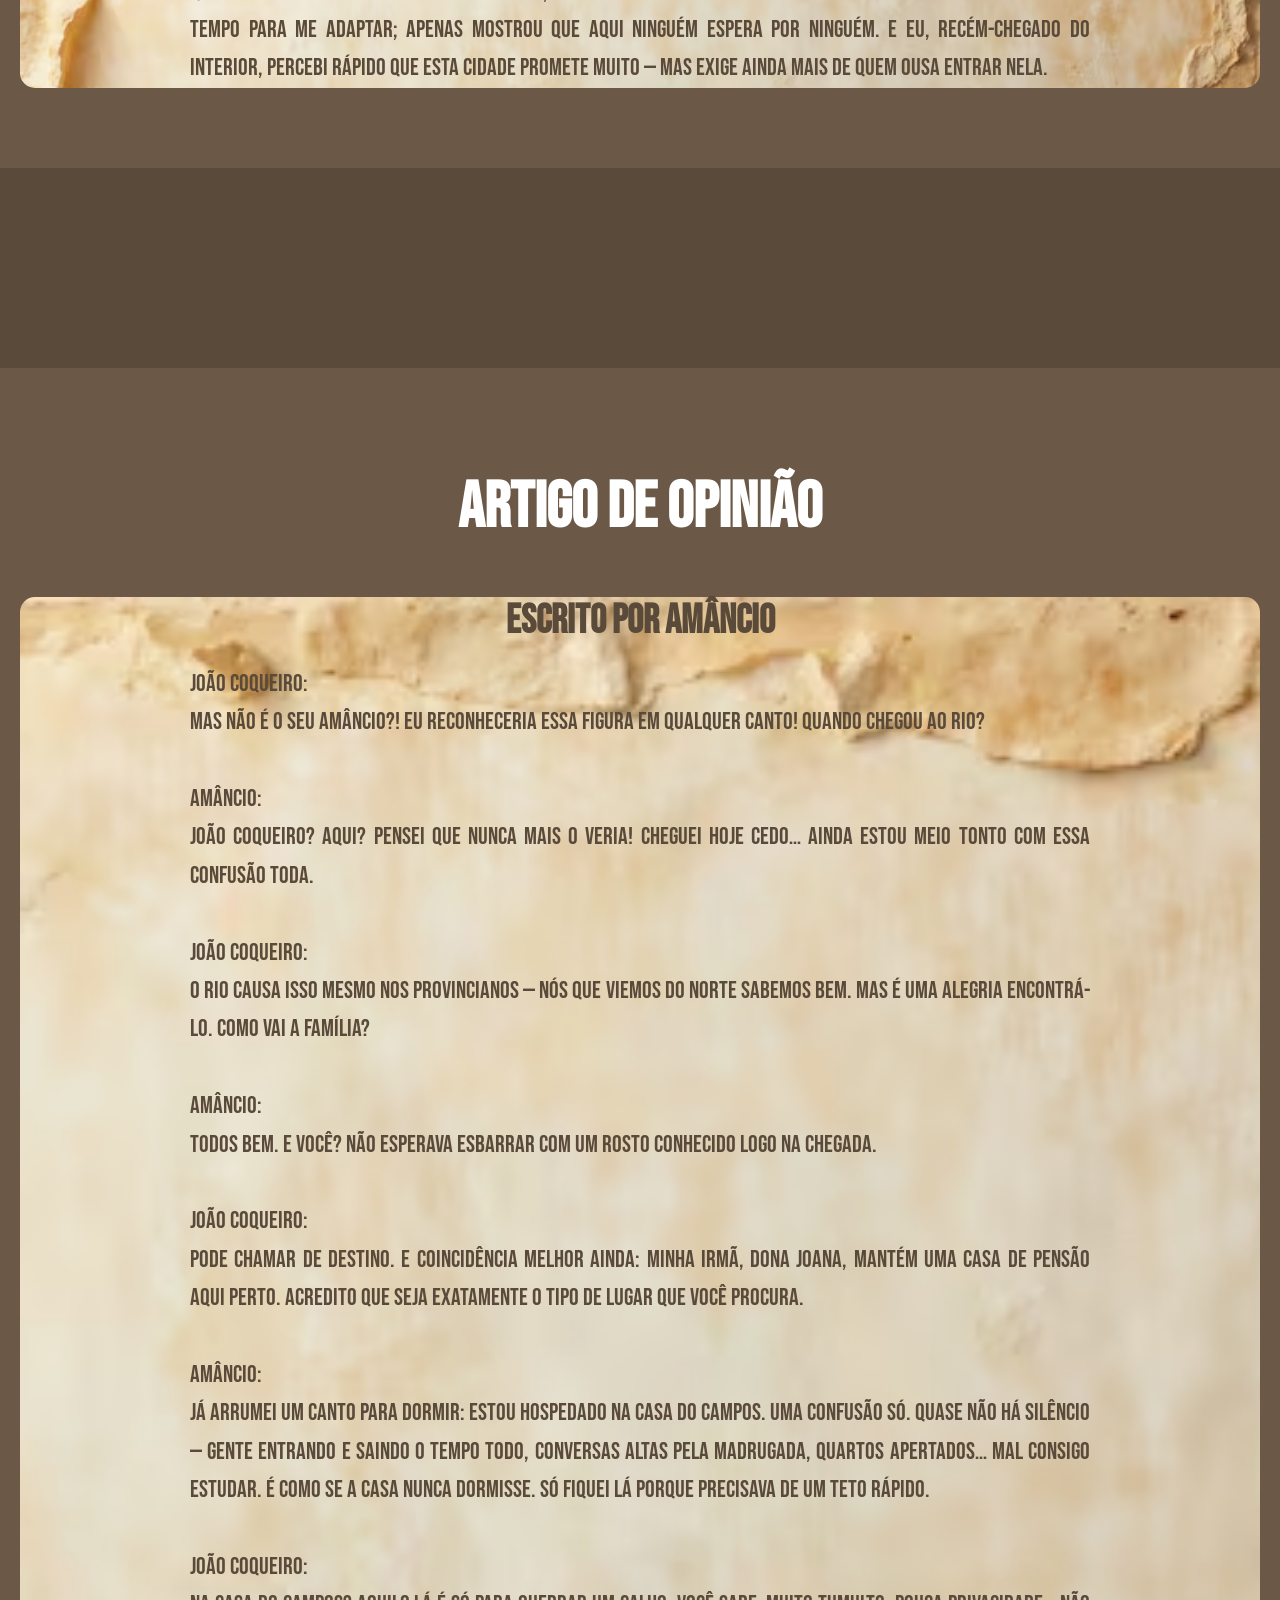
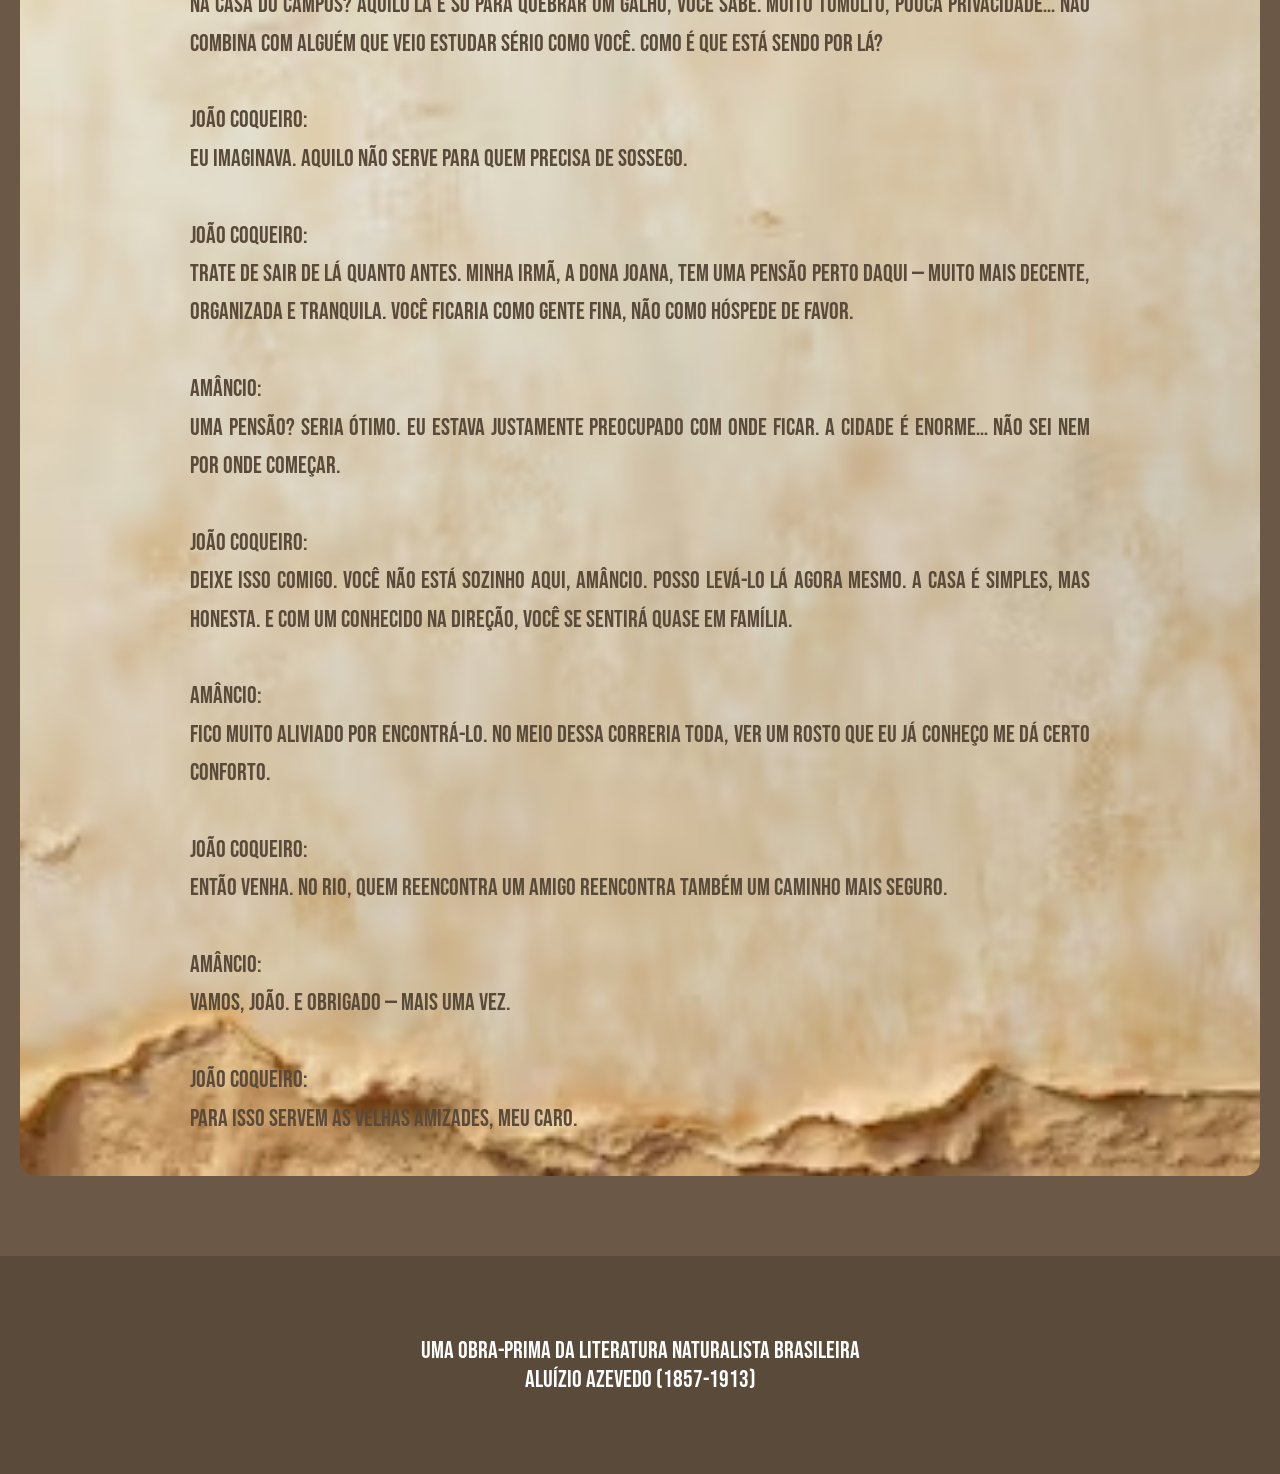
==== commit cb1a8d0a: "oi" ====
--- a/CasaDePensao/index.html
+++ b/CasaDePensao/index.html
@@ -13,7 +13,7 @@
             <li><a href="#historia">História</a></li>
             <li><a href="#temas">Temas</a></li>
             <li><a href="#personagens">Personagens</a></li>
-            <li><a href="#naturalismo">Naturalismo</a></li>
+            <li><a href="#naturalismo">Nossos Textos</a></li>
         </ul>
     </div>
 
@@ -35,7 +35,7 @@
 
         <section id="historia">
             <h2>A HISTÓRIA</h2>
-            <img src="https://encrypted-tbn0.gstatic.com/images?q=tbn:ANd9GcQfnH8w1kRnLh6-KXImh92oEH2Ma8qXCxU2YvDJy62HlJMgm8T2i3_IoBs9i3zlTF1wjZ0&usqp=CAU" alt="Rio de Janeiro antigo" class="section-img2">
+           <!-- <img src="https://encrypted-tbn0.gstatic.com/images?q=tbn:ANd9GcQfnH8w1kRnLh6-KXImh92oEH2Ma8qXCxU2YvDJy62HlJMgm8T2i3_IoBs9i3zlTF1wjZ0&usqp=CAU" alt="Rio de Janeiro antigo" class="section-img2">-->
             <p>O protagonista, Amâncio de Vasconcelos, é um jovem estudante de medicina do Maranhão que vem ao Rio de Janeiro para estudar. Ingênuo e inexperiente, ele logo se vê envolvido nas armadilhas da vida urbana.</p>
             
             <p>Amâncio passa a morar na pensão de João Coqueiro e sua esposa Amélia, que veem no rapaz uma oportunidade de enriquecimento. O casal possui uma filha, Amelinha, que é usada como isca em um plano maquiavélico.</p>
@@ -103,39 +103,85 @@
         </section>
 
         <section id="naturalismo">
-            <h2>CARACTERÍSTICAS NATURALISTAS</h2>
-            <img src="https://encrypted-tbn0.gstatic.com/images?q=tbn:ANd9GcT2MnPyTG8dl3GfxGih5mGdq7wpwZjls16LNg&s" alt="Biblioteca clássica" class="section-img5">
-           
-                <li class="grupos">
-                    <h3>DETERMINISMO</h3>
-                    <p>Os personagens são apresentados como produtos do meio em que vivem, sem controle sobre seu próprio destino.</p>
-                </li>
+            <h2>CARTA</h2>
+                <div class="carta">
+                    <h3 class="cartaT">Rio de Janeiro, 26 de Novenbro, 1884.</h3>
+                    <p>
+                    Minha Mãe Querida,
+                    Escrevo-lhe para lhe tranquilizar, embora precise ser franco: as coisas aqui na Corte estão mais complexas do que gostaria. Fui ingênuo ao confiar em alguns indivíduos, notadamente o Sr. Coqueiro, que se mostrou muito menos cavalheiro do que parecia. Ele e a família me envolveram em uma situação delicada, que infelizmente mistura interesses financeiros e outros assuntos graves.
+                    Não, não é a ruína que os boatos podem sugerir, mas confesso que o escândalo é inevitável. Terei de lidar com ele de forma dura e rápida para limpar meu nome. São as consequências da minha imprudência, e já estou profundamente arrependido de ter me deixado levar pelos vícios e pela vida agitada desta cidade. Pense nisso apenas como uma dura lição que a vida no Rio me impôs.
+                    O importante, Mãe, é que estou tomando todas as providências necessárias para sair desta situação. Meu nome será arranhado, sim, mas não destruído. Assim que eu tiver superado estes contratempos, poderei retomar os estudos e a vida normal.
+                    Não se desespere, pois o pior já passou. Reze por mim para que eu tenha a cabeça fria. Em breve, prometo que as notícias serão de completa paz e de um filho focado no seu futuro.
+                    Com a promessa de breve resolução, receba o beijo afetuoso do seu filho,
+                    Amâncio de Vasconcelos.</p>
+                    </div>
 
-                <li class="grupos">
-                    <h3>LINGUAGEM CIENTÍFICA</h3>
-                    <p>Descrições detalhadas e objetivas, como uma análise social meticulosa e imparcial.</p>
-                </li>
+        </section>
+        <section id="naturalismo">
+            <h2>ARTIGO DE OPINIÃO</h2>
+                <div class="carta">
+                    <h3 class="cartaT">Escrito Por Amâncio</h3>
+                    <p>
+                        Quando cheguei ao Rio de Janeiro, imaginei uma cidade elegante e acolhedora. O que vi, porém, foi um movimento desordenado, barulhento e quase sufocante. As ruas cheias, o calor pesado e a pressa das pessoas me deixaram perdido, como se eu tivesse sido lançado em um mundo que não era feito para mim.
+                        Senti que a cidade me observava com certa ironia, testando meus limites desde o primeiro instante. O Rio não me deu tempo para me adaptar; apenas mostrou que aqui ninguém espera por ninguém.
+                        E eu, recém-chegado do interior, percebi rápido que esta cidade promete muito — mas exige ainda mais de quem ousa entrar nela.
+                    </p>
+                    </div>
 
-                <li class="grupos">
-                    <h3>CRÍTICA SOCIAL</h3>
-                    <p>Denúncia das mazelas e hipocrisias da sociedade brasileira do século XIX.</p>
-                </li>
+        </section>
 
-                <li class="grupos">
-                    <h3>PATOLOGIA SOCIAL</h3>
-                    <p>A sociedade é tratada como um organismo doente que precisa ser estudado e compreendido.</p>
-                </li>
+         <section id="naturalismo">
+            <h2>ARTIGO DE OPINIÃO</h2>
+                <div class="carta">
+                    <h3 class="cartaT">Escrito Por Amâncio</h3>
+                    <p>
+                        João Coqueiro:<br>
+Mas não é o seu Amâncio?! Eu reconheceria essa figura em qualquer canto! Quando chegou ao Rio?<br><br>
 
-                <li class="grupos">
-                    <h3>MATERIALISMO</h3>
-                    <p>Ênfase nos aspectos físicos e instintivos do ser humano, mostrando como os impulsos básicos dominam o comportamento.</p>
-                </li>
-            </ul>
+Amâncio:<br>
+João Coqueiro? Aqui? Pensei que nunca mais o veria! Cheguei hoje cedo… ainda estou meio tonto com essa confusão toda.<br><br>
 
-            <div class="destaque">
-                <h3>IMPORTÂNCIA LITERÁRIA</h3>
-                <p>Casa de Pensão é considerada uma das obras mais importantes do Naturalismo brasileiro. Aluízio Azevedo demonstra grande habilidade em retratar a podridão moral escondida sob uma fachada de respeitabilidade. O romance é uma crítica devastadora à sociedade burguesa do Rio de Janeiro oitocentista, mostrando como a busca por dinheiro e status social pode corromper completamente as relações humanas. A obra permanece relevante por sua análise profunda da hipocrisia social e por sua coragem em expor os vícios da sociedade.</p>
-            </div>
+João Coqueiro:<br>
+O Rio causa isso mesmo nos provincianos — nós que viemos do Norte sabemos bem. Mas é uma alegria encontrá-lo. Como vai a família?<br><br>
+
+Amâncio:<br>
+Todos bem. E você? Não esperava esbarrar com um rosto conhecido logo na chegada.<br><br>
+
+João Coqueiro:<br>
+Pode chamar de destino. E coincidência melhor ainda: minha irmã, dona Joana, mantém uma casa de pensão aqui perto. Acredito que seja exatamente o tipo de lugar que você procura.<br><br>
+
+Amâncio:<br>
+Já arrumei um canto para dormir: estou hospedado na casa do Campos. Uma confusão só. Quase não há silêncio — gente entrando e saindo o tempo todo, conversas altas pela madrugada, quartos apertados… mal consigo estudar. É como se a casa nunca dormisse. Só fiquei lá porque precisava de um teto rápido.<br><br>
+
+João Coqueiro:<br>
+Na casa do Campos? Aquilo lá é só para quebrar um galho, você sabe. Muito tumulto, pouca privacidade… não combina com alguém que veio estudar sério como você. Como é que está sendo por lá?<br><br>
+
+João Coqueiro:<br>
+Eu imaginava. Aquilo não serve para quem precisa de sossego.<br><br>
+
+João Coqueiro:<br>
+Trate de sair de lá quanto antes. Minha irmã, a dona Joana, tem uma pensão perto daqui — muito mais decente, organizada e tranquila. Você ficaria como gente fina, não como hóspede de favor.<br><br>
+
+Amâncio:<br>
+Uma pensão? Seria ótimo. Eu estava justamente preocupado com onde ficar. A cidade é enorme… não sei nem por onde começar.<br><br>
+
+João Coqueiro:<br>
+Deixe isso comigo. Você não está sozinho aqui, Amâncio. Posso levá-lo lá agora mesmo. A casa é simples, mas honesta. E com um conhecido na direção, você se sentirá quase em família.<br><br>
+
+Amâncio:<br>
+Fico muito aliviado por encontrá-lo. No meio dessa correria toda, ver um rosto que eu já conheço me dá certo conforto.<br><br>
+
+João Coqueiro:<br>
+Então venha. No Rio, quem reencontra um amigo reencontra também um caminho mais seguro.<br><br>
+
+Amâncio:<br>
+Vamos, João. E obrigado — mais uma vez.<br><br>
+
+João Coqueiro:<br>
+Para isso servem as velhas amizades, meu caro.<br><br>
+                    </p>
+                    </div>
+
         </section>
 
         <footer>
--- a/CasaDePensao/CSS.css
+++ b/CasaDePensao/CSS.css
@@ -1,255 +1,266 @@
-        @import url('https://fonts.googleapis.com/css2?family=Bebas+Neue&display=swap');
-
-        * {
-            padding: 0;
-            margin: 0;
-            box-sizing: border-box;
-        }
-
-        body {
-            font-family: 'Bebas Neue', sans-serif;
-            scroll-behavior: smooth;
-            background-color: #5a4a3a;
-        }
-
-        .principal {
-            background-image: url("https://saopauloantiga.com.br/wp-content/uploads/2020/03/pensaomariateresa.jpg");
-            background-size: cover;
-            background-position: center;
-            background-attachment: fixed;
-            height: 100vh;
-            display: flex;
-            justify-content: center;
-            align-items: center;
-            color: white;
-            text-shadow: 3px 3px 6px #000000;
-            animation-duration: 3s;
-            animation-name: slidein;
-            position: relative;
-        }
-
-        .principal::before {
-            content: "";
-            position: absolute;
-            top: 0;
-            left: 0;
-            width: 100%;
-            height: 100%;
-            background-color: rgba(0, 0, 0, 0.5);
-        }
-
-        .principal h1 {
-            font-size: 85px;
-            text-align: center;
-            padding: 20px;
-            position: relative;
-            z-index: 1;
-        }
-
-        .container {
-            background-color: #5a4a3a;
-            text-align: center;
-        }
-
-        section {
-            padding: 60px 20px;
-        }
-
-        #sobre {
-            background-color: #6b5847;
-            color: white;
-            margin-top: 200px;
-        }
-
-        #historia {
-            background-color: #7a6555;
-            color: white;
-            margin-top: 200px;
-        }
-
-        #temas {
-            background-color: #6b5847;
-            color: white;
-            margin-top: 200px;
-        }
-
-        #personagens {
-            background-color: #7a6555;
-            color: white;
-            margin-top: 200px;
-        }
-
-        #naturalismo {
-            background-color: #6b5847;
-            color: white;
-            margin-top: 200px;
-        }
-
-        .menu {
-            background-color: #5a4a3a;
-            padding: 20px;
-            position: sticky;
-            top: 0;
-            z-index: 1000;
-        }
-
-        .menu ul {
-            list-style-type: none;
-            padding: 0;
-            display: flex;
-            justify-content: center;
-            flex-wrap: wrap;
-        }
-
-        .menu li {
-            margin: 10px 15px;
-        }
-
-        .menu a {
-            display: block;
-            padding: 20px 30px;
-            border: 2px solid #8b7a6a;
-            border-radius: 10px;
-            background-color: #7a6555;
-            color: white;
-            text-decoration: none;
-            transition: 0.3s;
-            font-size: 20px;
-        }
-
-        .menu a:hover {
-            background-color: #5a4a3a;
-            color: #ffffff;
-            transform: scale(1.05);
-        }
-
-        h2 {
-            font-size: 65px;
-            color: white;
-            padding: 20px;
-            margin: 20px;
-        }
-
-        h3 {
-            font-size: 40px;
-            color: #f4e4d4;
-            margin: 30px 0 15px 0;
-        }
-
-        p {
-            font-size: 24px;
-            line-height: 1.6;
-            margin: 20px auto;
-            max-width: 900px;
-            text-align: justify;
-        }
-
-        .grupos {
-            border: white 2px solid;
-            margin: 20px auto;
-            border-radius: 20px;
-            padding: 25px;
-            max-width: 800px;
-            background-color: rgba(0, 0, 0, 0.2);
-        }
-
-        .grupos h3 {
-            margin-top: 10px;
-        }
-
-        ul {
-            list-style: none;
-        }
-
-        .destaque {
-            background-color: rgba(255, 255, 255, 0.1);
-            padding: 30px;
-            border-radius: 15px;
-            margin: 30px auto;
-            max-width: 850px;
-            border: 2px solid #f4e4d4;
-        }
-
-        .section-img {
-            width: 100%;
-            max-width: 600px;
-            height: 300px;
-            object-fit: cover;
-            border-radius: 15px;
-            margin: 30px auto;
-            display: block;
-            border: 3px solid white;
-            box-shadow: 0 5px 15px rgba(0, 0, 0, 0.3);
-        }
-
-        .section-img1 {
-            width: 100%;
-            max-width: 600px;
-            height: 700px;
-            object-fit: cover;
-            border-radius: 15px;
-            margin: 30px auto;
-            display: block;
-            border: 3px solid white;
-            box-shadow: 0 5px 15px rgba(0, 0, 0, 0.3);
-        }
-
-        .section-img2 {
-            width: 100%;
-            max-width: 600px;
-            height: 300px;
-            object-fit: cover;
-            border-radius: 200px;
-            margin: 30px auto;
-            display: block;
-            border: 3px solid white;
-            box-shadow: 0 5px 15px rgba(0, 0, 0, 0.3);
-        }
-
-         .section-img4 {
-            width: 100%;
-            max-width: 600px;
-            height: 500px;
-            object-fit: cover;
-            border-radius: 15px;
-            margin: 30px auto;
-            display: block;
-            border: 3px solid white;
-            box-shadow: 0 5px 15px rgba(0, 0, 0, 0.3);
-        }
-
-        .section-img5 {
-            max-width: 100%;
-            max-width: 600px;
-            height: 300px;
-            object-fit: cover;
-            border-radius: 15px;
-            margin: 30px auto;
-            display: block;
-            border: 3px solid white;
-            box-shadow: 0 5px 15px rgba(0, 0, 0, 0.3);
-        }
-
-
-        footer {
-            margin: 50px;
-            color: white;
-            font-size: 24px;
-            padding: 30px;
-        }
-
-        .menu {
-            animation-duration: 3s;
-            animation-name: slidein;
-        }
-
-        @keyframes slidein {
-            from {
-                margin-left: 100%;
-                width: 300%;
-            }
-            to {
-                margin-left: 0%;
-                width: 100%;
-            }
-        }+@import url("https://fonts.googleapis.com/css2?family=Bebas+Neue&display=swap");
+
+* {
+  padding: 0;
+  margin: 0;
+  box-sizing: border-box;
+}
+
+body {
+  font-family: "Bebas Neue", sans-serif;
+  scroll-behavior: smooth;
+  background-color: #5a4a3a;
+}
+
+.principal {
+  background-image: url("https://saopauloantiga.com.br/wp-content/uploads/2020/03/pensaomariateresa.jpg");
+  background-size: cover;
+  background-position: center;
+  background-attachment: fixed;
+  height: 100vh;
+  display: flex;
+  justify-content: center;
+  align-items: center;
+  color: white;
+  text-shadow: 3px 3px 6px #000000;
+  animation-duration: 3s;
+  animation-name: slidein;
+  position: relative;
+}
+
+.principal::before {
+  content: "";
+  position: absolute;
+  top: 0;
+  left: 0;
+  width: 100%;
+  height: 100%;
+  background-color: rgba(0, 0, 0, 0.5);
+}
+
+.principal h1 {
+  font-size: 85px;
+  text-align: center;
+  padding: 20px;
+  position: relative;
+  z-index: 1;
+}
+
+.container {
+  background-color: #5a4a3a;
+  text-align: center;
+}
+
+section {
+  padding: 60px 20px;
+}
+
+#sobre {
+  background-color: #6b5847;
+  color: white;
+  margin-top: 200px;
+}
+
+#historia {
+  background-color: #7a6555;
+  color: white;
+  margin-top: 200px;
+}
+
+#temas {
+  background-color: #6b5847;
+  color: white;
+  margin-top: 200px;
+}
+
+#personagens {
+  background-color: #7a6555;
+  color: white;
+  margin-top: 200px;
+}
+
+#naturalismo {
+  background-color: #6b5847;
+  color: white;
+  margin-top: 200px;
+}
+
+.menu {
+  background-color: #5a4a3a;
+  padding: 20px;
+  position: sticky;
+  top: 0;
+  z-index: 1000;
+}
+
+.menu ul {
+  list-style-type: none;
+  padding: 0;
+  display: flex;
+  justify-content: center;
+  flex-wrap: wrap;
+}
+
+.menu li {
+  margin: 10px 15px;
+}
+
+.menu a {
+  display: block;
+  padding: 20px 30px;
+  border: 2px solid #8b7a6a;
+  border-radius: 10px;
+  background-color: #7a6555;
+  color: white;
+  text-decoration: none;
+  transition: 0.3s;
+  font-size: 20px;
+}
+
+.menu a:hover {
+  background-color: #5a4a3a;
+  color: #ffffff;
+  transform: scale(1.05);
+}
+
+h2 {
+  font-size: 65px;
+  color: white;
+  padding: 20px;
+  margin: 20px;
+}
+
+h3 {
+  font-size: 40px;
+  color: #f4e4d4;
+  margin: 30px 0 15px 0;
+}
+
+p {
+  font-size: 24px;
+  line-height: 1.6;
+  margin: 20px auto;
+  max-width: 900px;
+  text-align: justify;
+}
+
+.grupos {
+  border: white 2px solid;
+  margin: 20px auto;
+  border-radius: 20px;
+  padding: 25px;
+  max-width: 800px;
+  background-color: rgba(0, 0, 0, 0.2);
+}
+
+.grupos h3 {
+  margin-top: 10px;
+}
+
+ul {
+  list-style: none;
+}
+
+.destaque {
+  background-color: rgba(255, 255, 255, 0.1);
+  padding: 30px;
+  border-radius: 15px;
+  margin: 30px auto;
+  max-width: 850px;
+  border: 2px solid #f4e4d4;
+}
+
+.section-img {
+  width: 100%;
+  max-width: 600px;
+  height: 300px;
+  object-fit: cover;
+  border-radius: 15px;
+  margin: 30px auto;
+  display: block;
+  border: 3px solid white;
+  box-shadow: 0 5px 15px rgba(0, 0, 0, 0.3);
+}
+
+.section-img1 {
+  width: 100%;
+  max-width: 600px;
+  height: 700px;
+  object-fit: cover;
+  border-radius: 15px;
+  margin: 30px auto;
+  display: block;
+  border: 3px solid white;
+  box-shadow: 0 5px 15px rgba(0, 0, 0, 0.3);
+}
+
+.section-img2 {
+  width: 100%;
+  max-width: 600px;
+  height: 300px;
+  object-fit: cover;
+  border-radius: 200px;
+  margin: 30px auto;
+  display: block;
+  border: 3px solid white;
+  box-shadow: 0 5px 15px rgba(0, 0, 0, 0.3);
+}
+
+.section-img4 {
+  width: 100%;
+  max-width: 600px;
+  height: 500px;
+  object-fit: cover;
+  border-radius: 15px;
+  margin: 30px auto;
+  display: block;
+  border: 3px solid white;
+  box-shadow: 0 5px 15px rgba(0, 0, 0, 0.3);
+}
+
+.section-img5 {
+  max-width: 100%;
+  max-width: 600px;
+  height: 300px;
+  object-fit: cover;
+  border-radius: 15px;
+  margin: 30px auto;
+  display: block;
+  border: 3px solid white;
+  box-shadow: 0 5px 15px rgba(0, 0, 0, 0.3);
+}
+
+.carta {
+  background-position: center top;
+  background-size: cover;
+  background-image: url("../textura-do-papel-em-vista-superior_23-2151861716.avif");
+  color: #5a4a3a;
+  border-radius: 15px;
+}
+
+.cartaT{
+    color: #5a4a3a;
+}
+
+footer {
+  margin: 50px;
+  color: white;
+  font-size: 24px;
+  padding: 30px;
+}
+
+.menu {
+  animation-duration: 3s;
+  animation-name: slidein;
+}
+
+@keyframes slidein {
+  from {
+    margin-left: 100%;
+    width: 300%;
+  }
+  to {
+    margin-left: 0%;
+    width: 100%;
+  }
+}
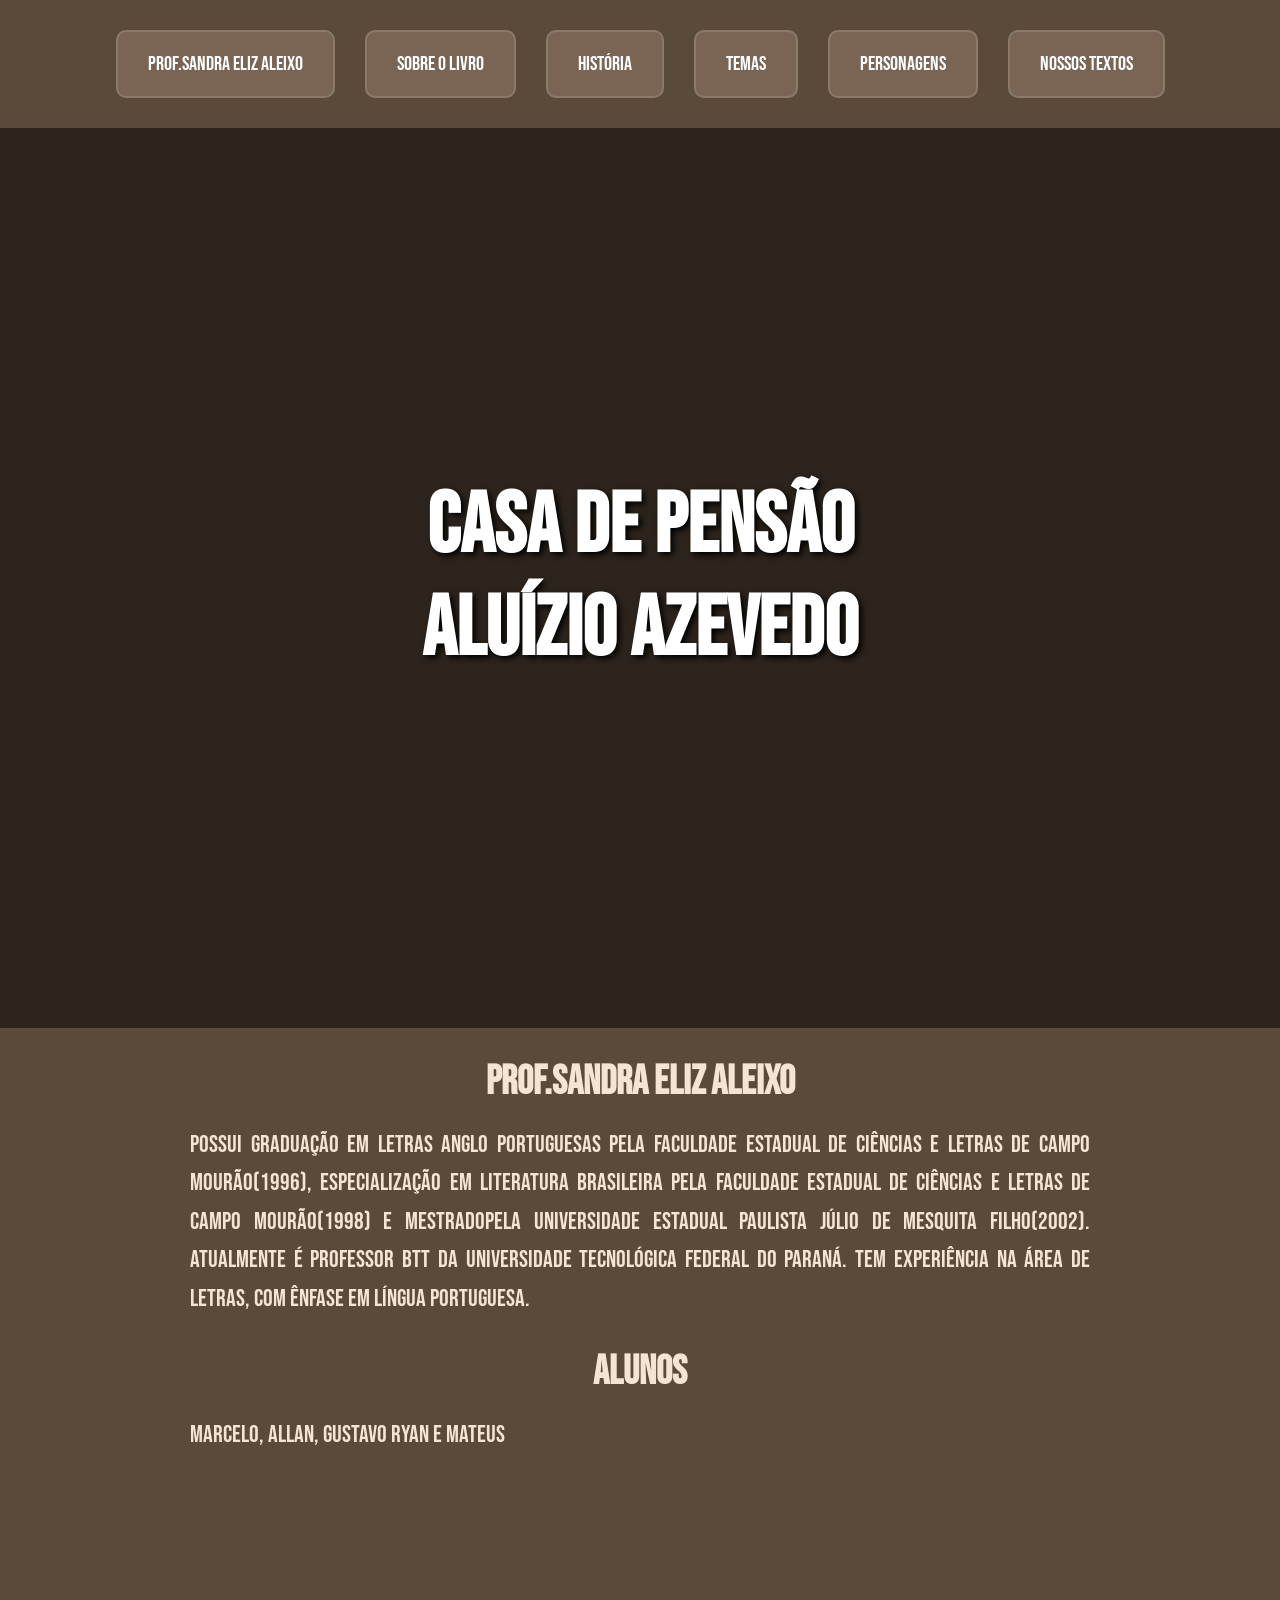
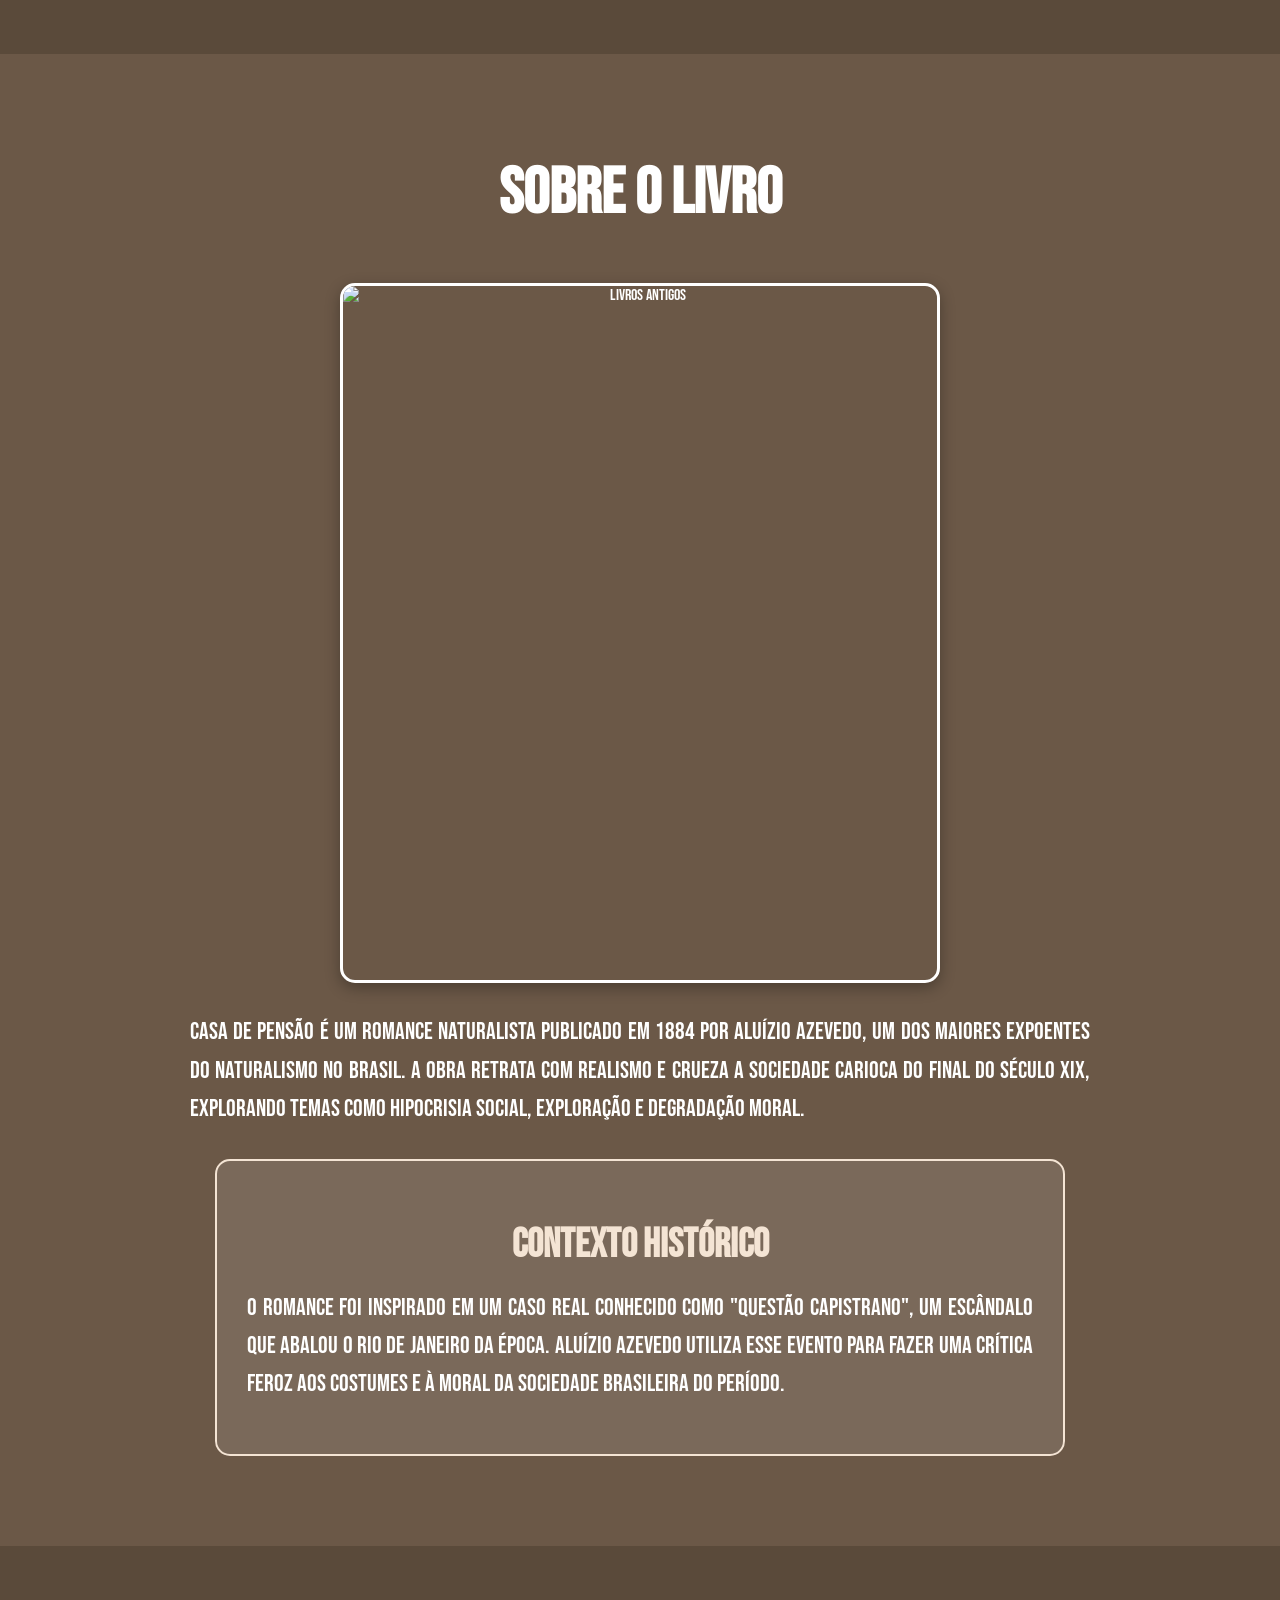
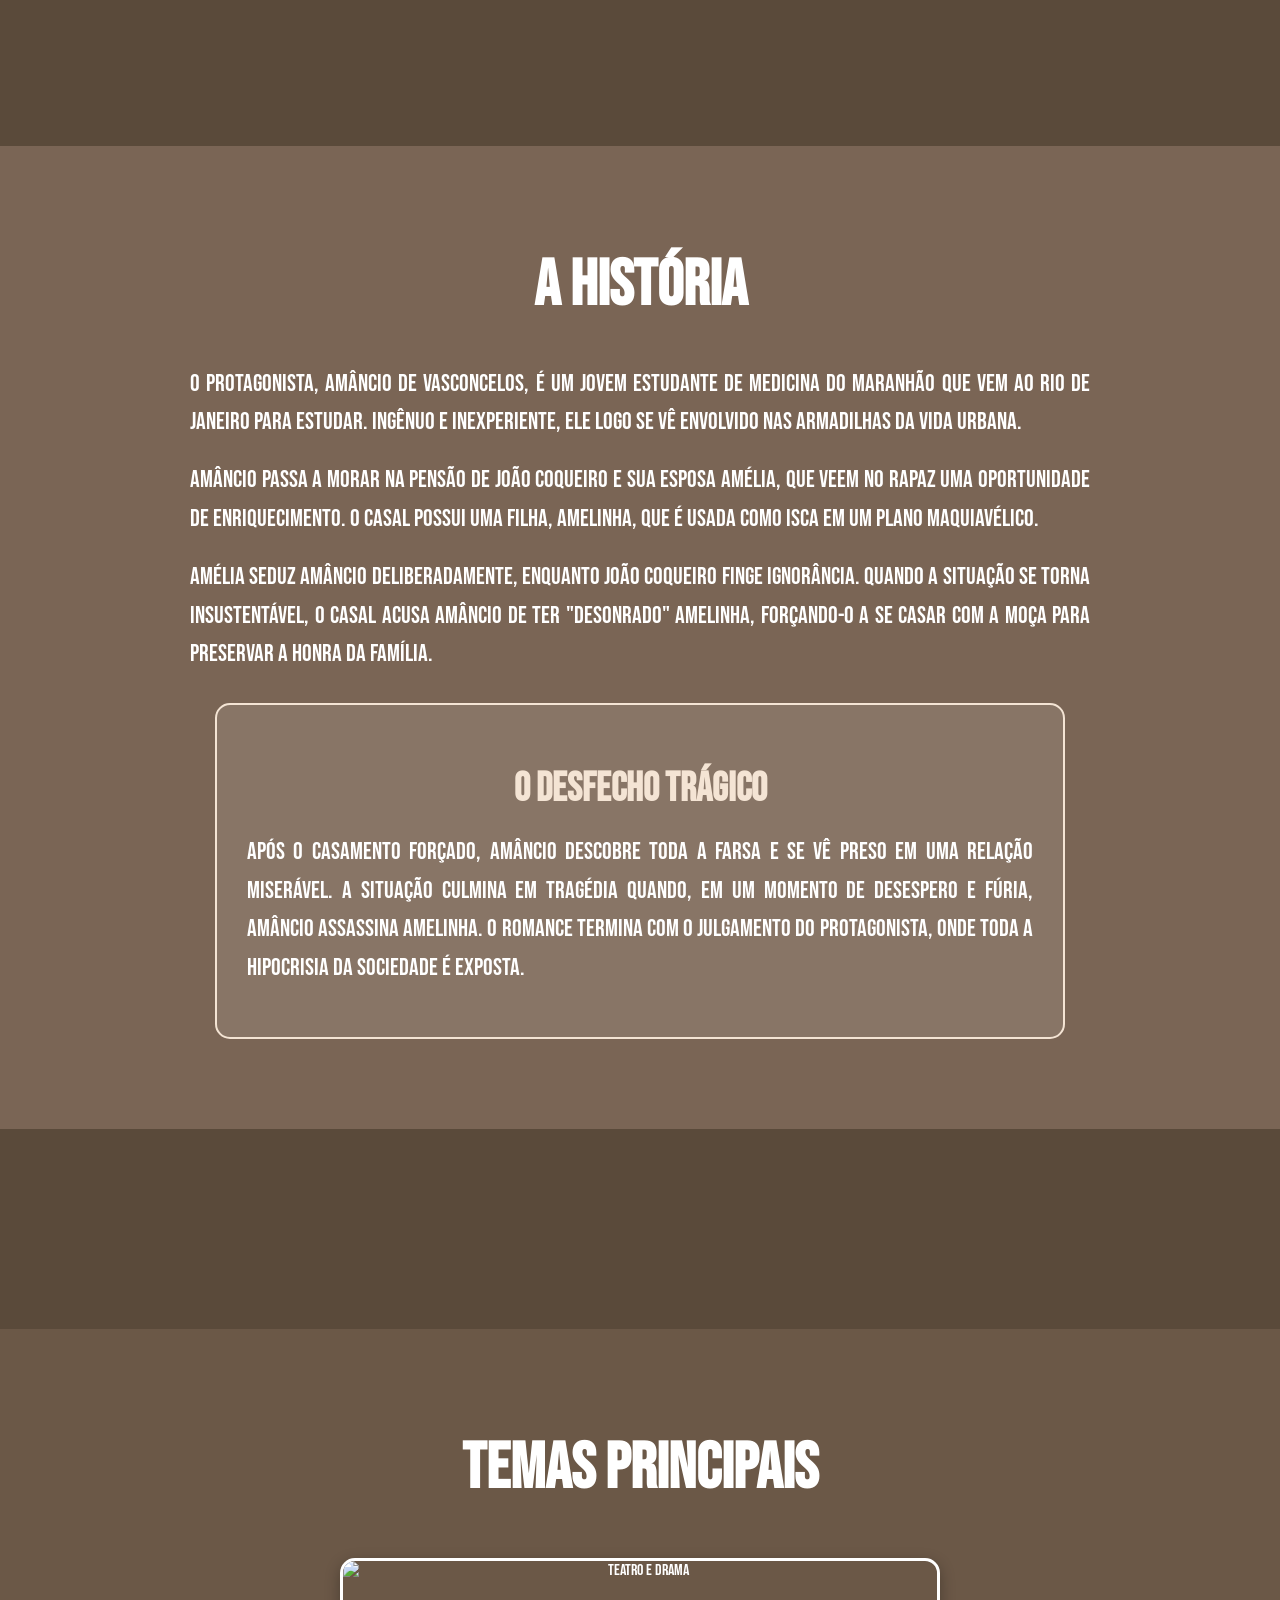
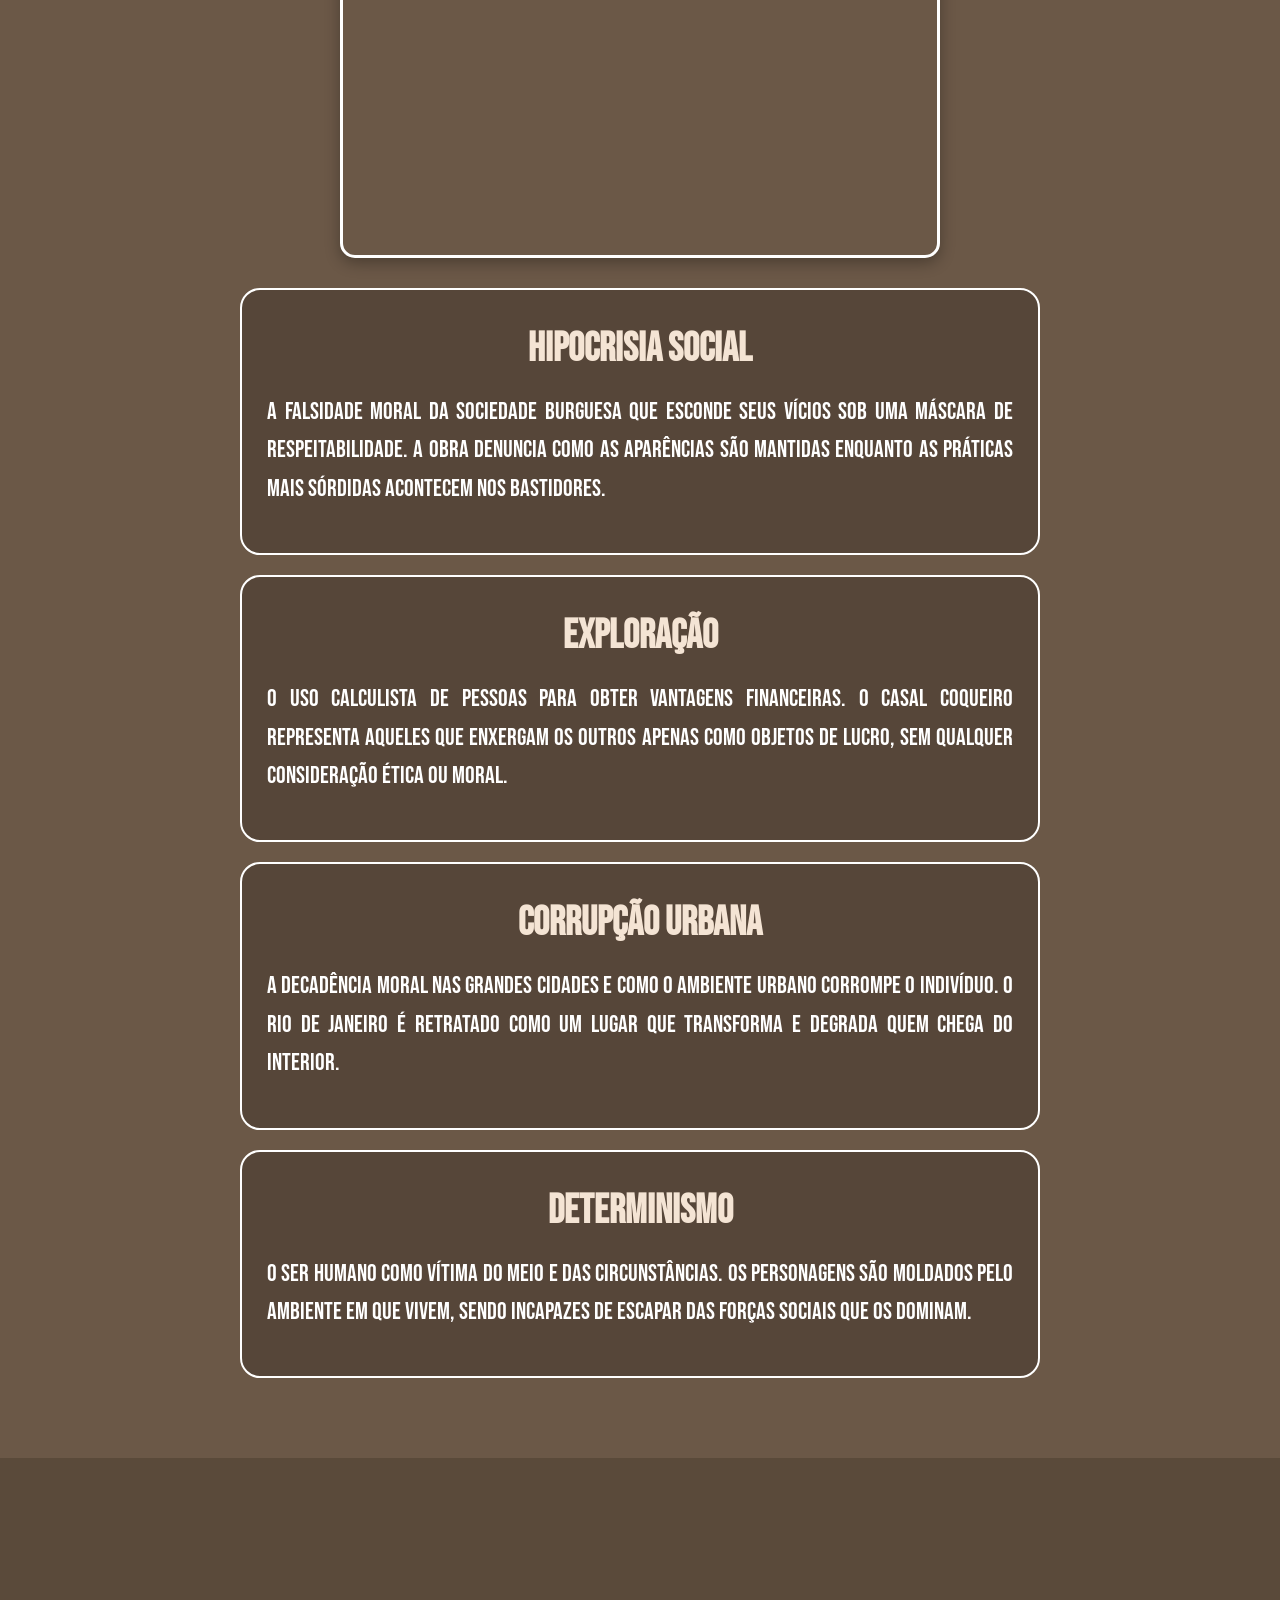
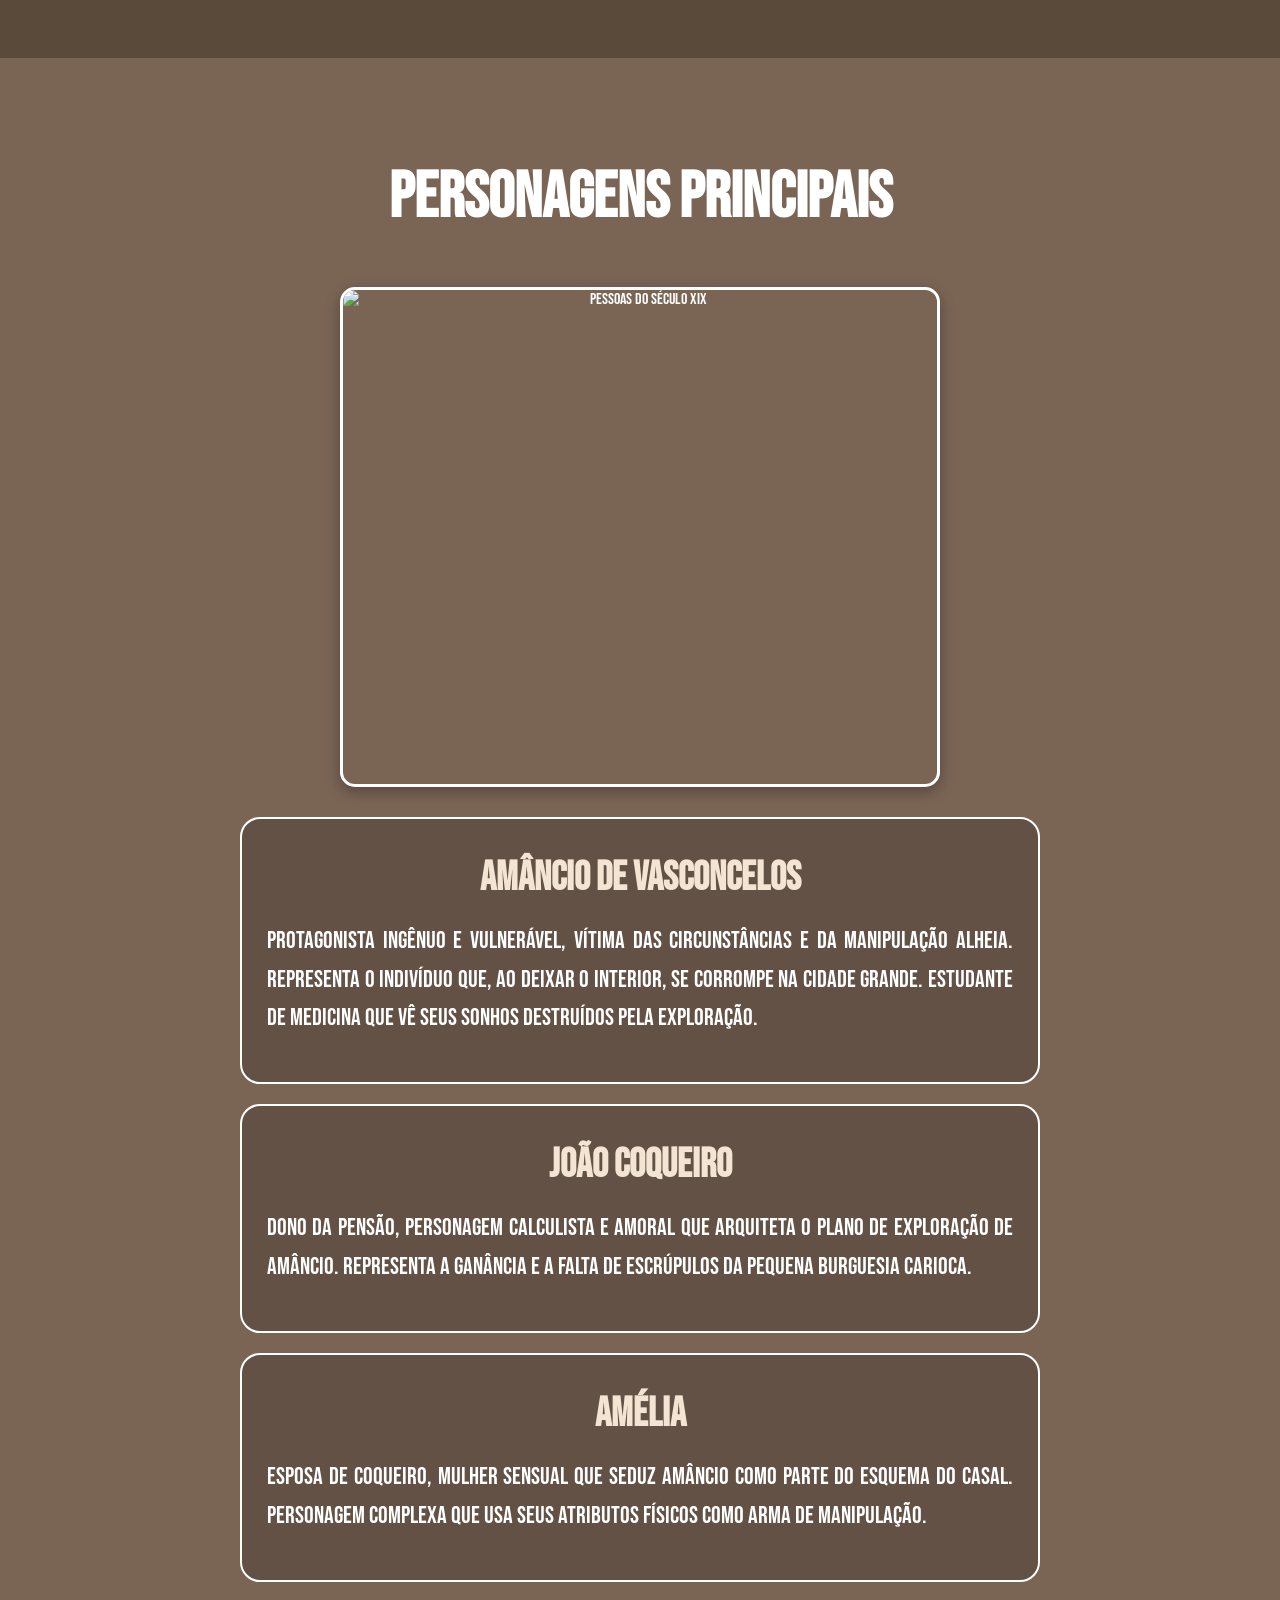
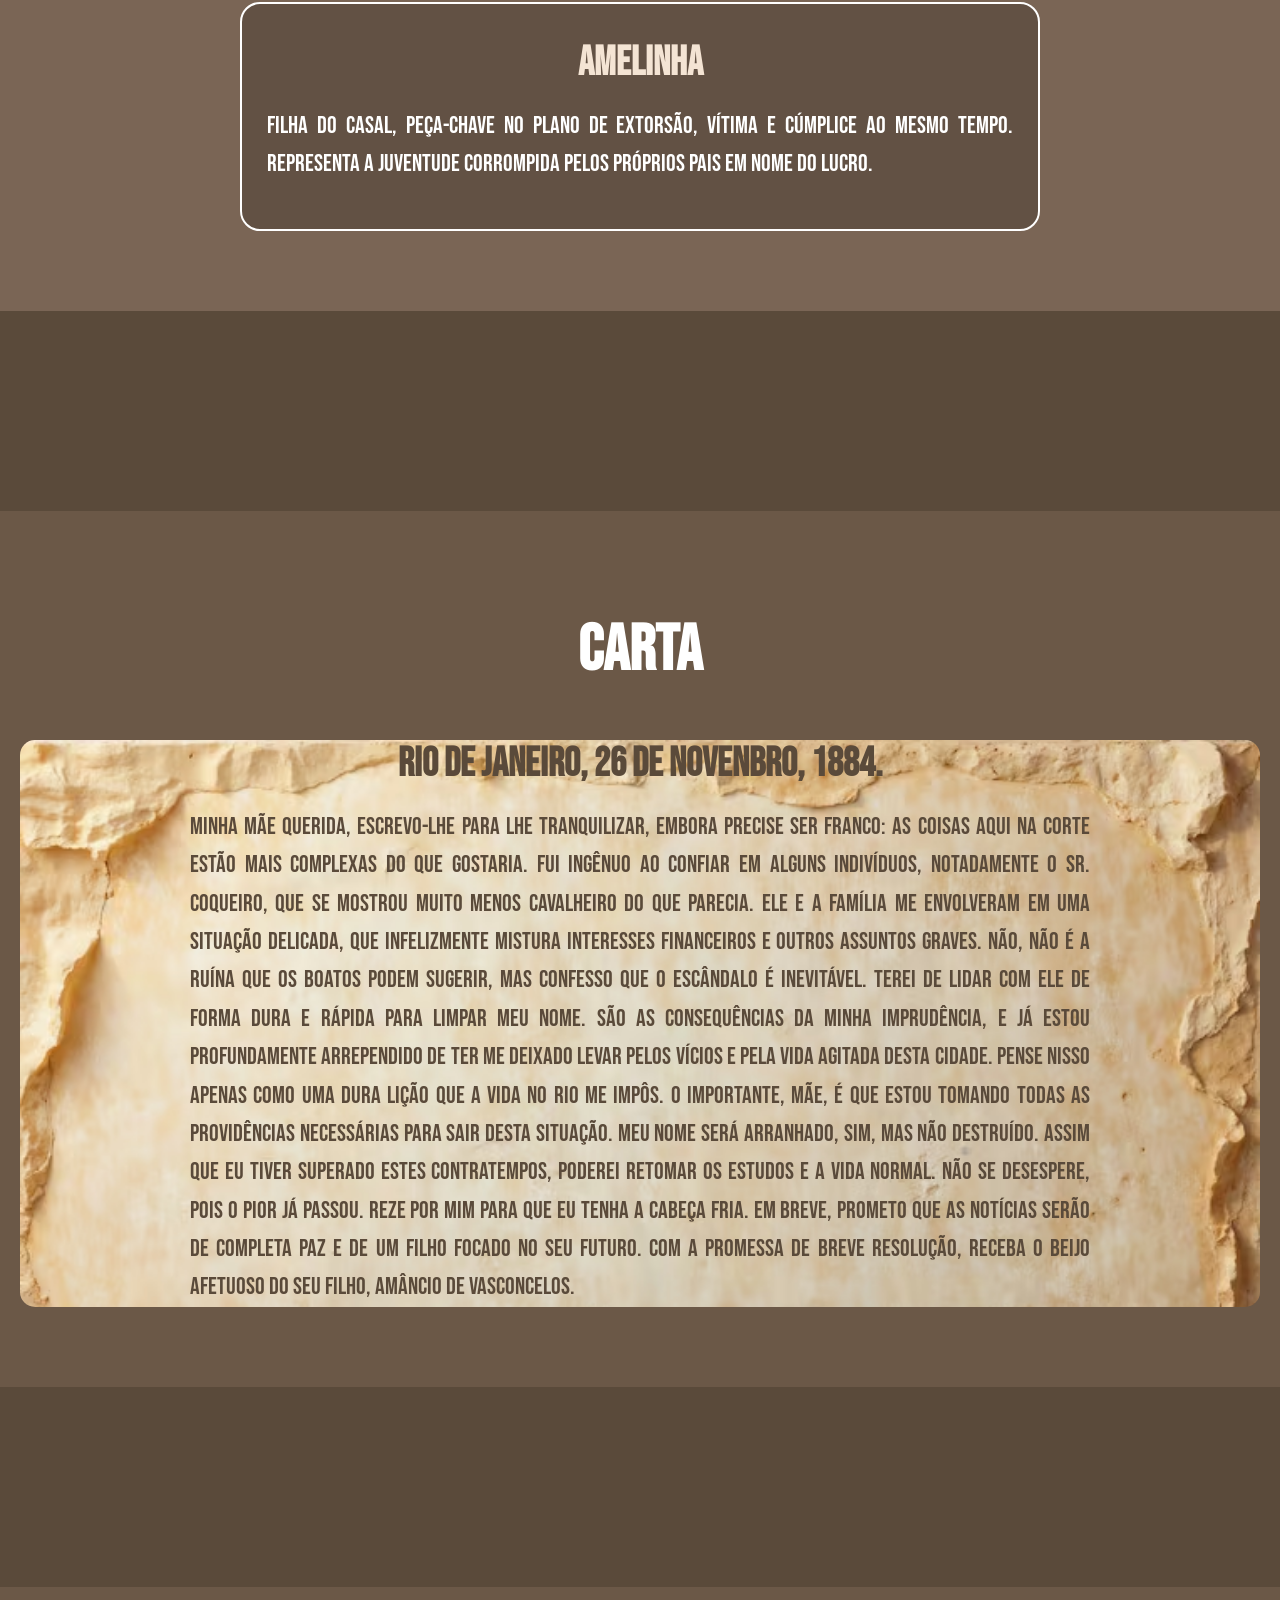
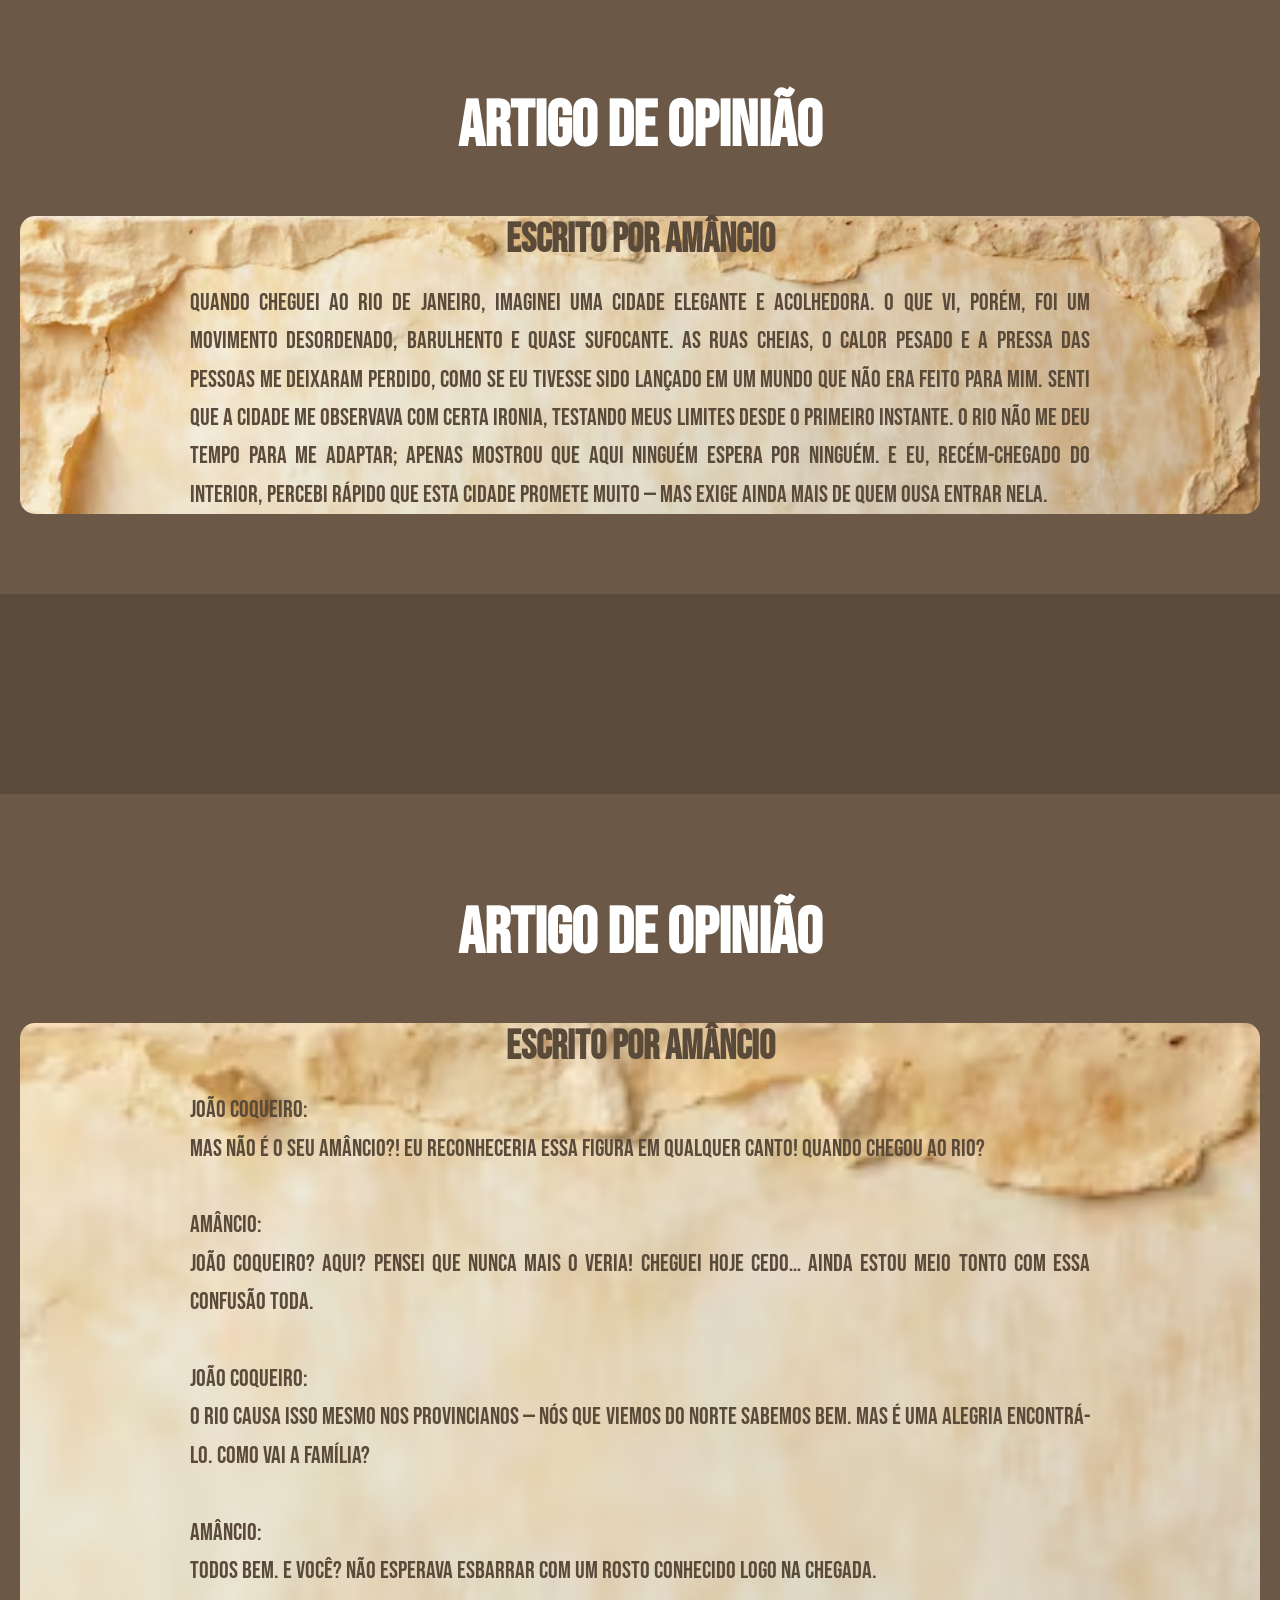
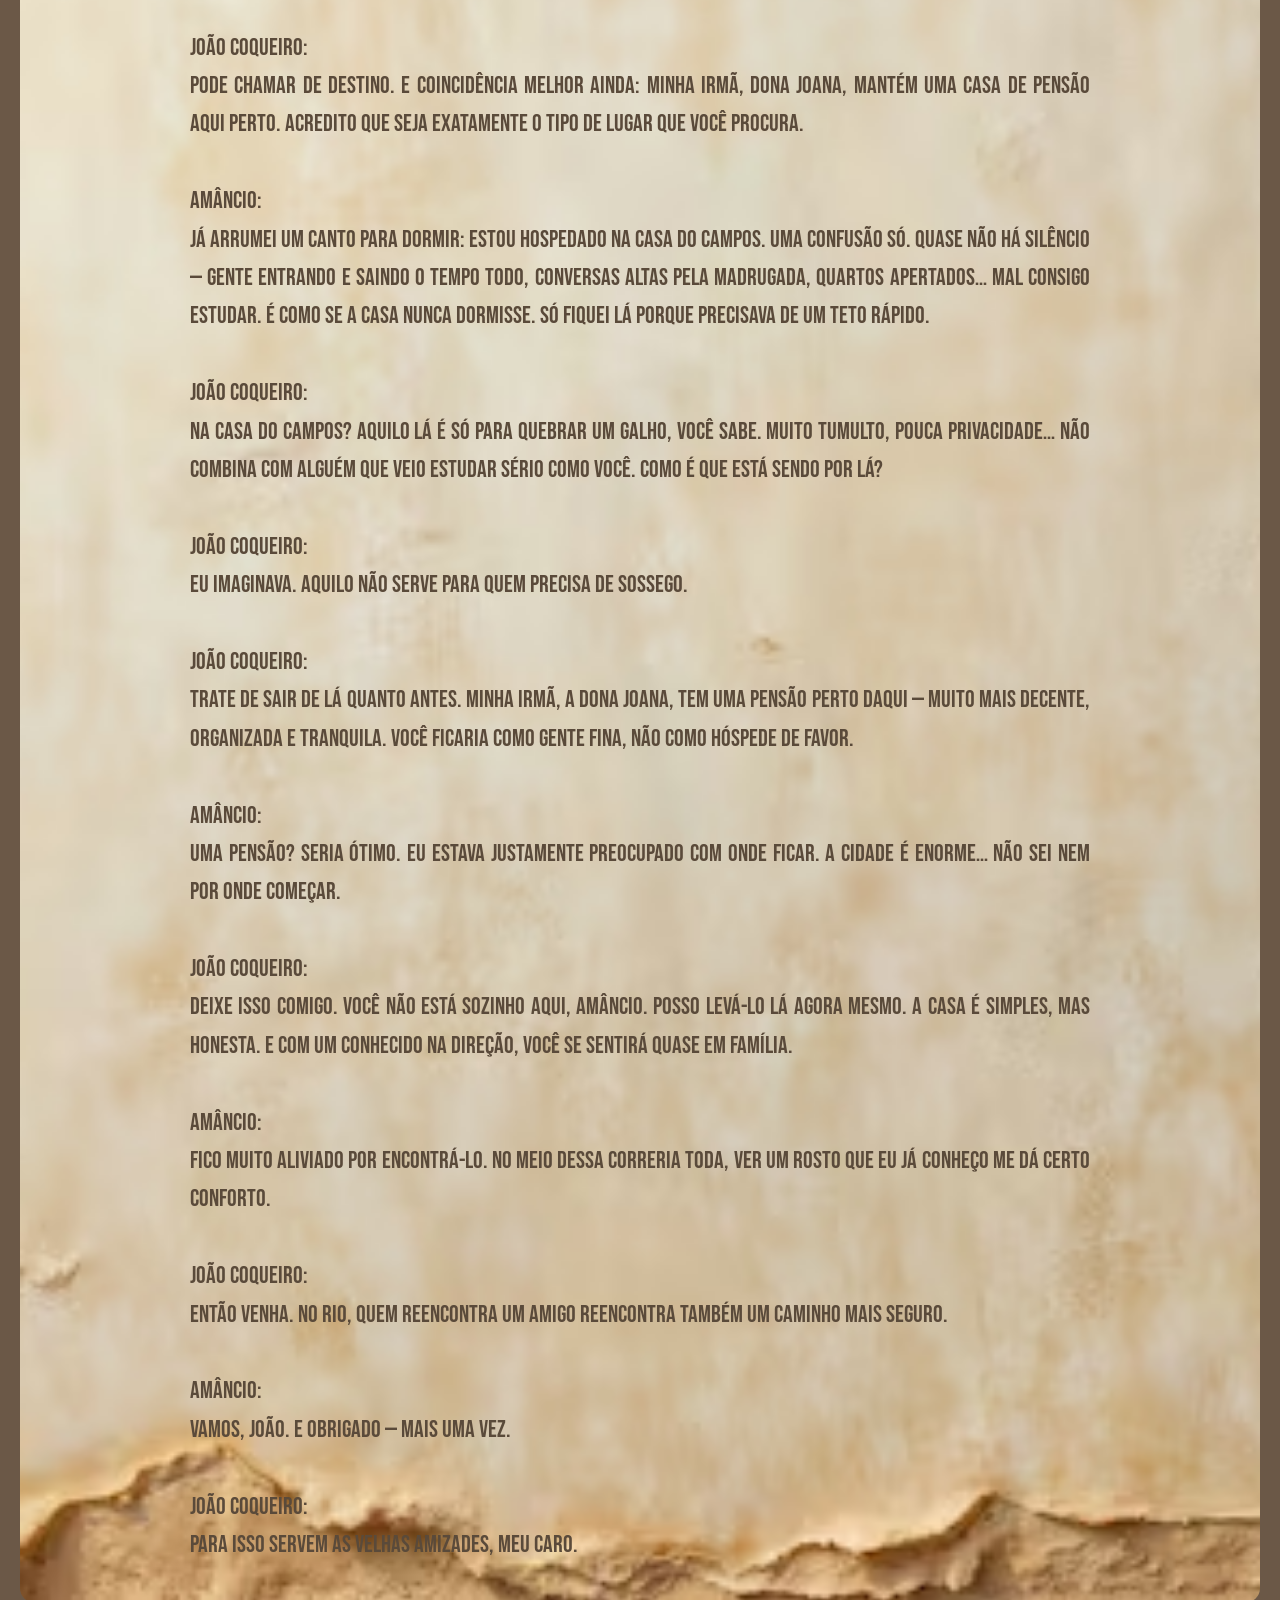
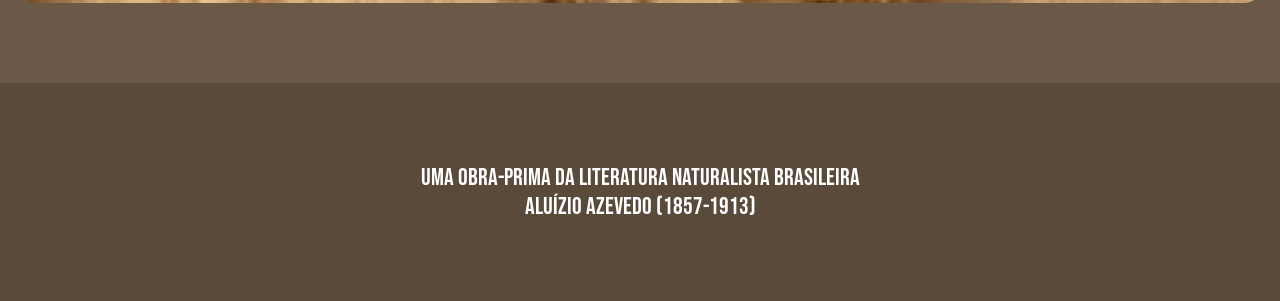
==== commit ade17789: "oi" ====
--- a/CasaDePensao/index.html
+++ b/CasaDePensao/index.html
@@ -9,6 +9,7 @@
 <body>
     <div class="menu">
         <ul>
+            <li><a href="#p">Prof.Sandra Eliz Aleixo</a></li>
             <li><a href="#sobre">Sobre o Livro</a></li>
             <li><a href="#historia">História</a></li>
             <li><a href="#temas">Temas</a></li>
@@ -22,6 +23,15 @@
     </div>
 
     <div class="container">
+        <div id="p" class="Prof.Sandra Eliz Aleixo">
+                <h3>Prof.Sandra Eliz Aleixo</h3>
+                <p class="prof">Possui graduação em Letras Anglo Portuguesas pela Faculdade Estadual de Ciências e Letras de Campo Mourão(1996), especialização em Literatura Brasileira pela Faculdade Estadual de Ciências e Letras de Campo Mourão(1998) e mestradopela Universidade Estadual Paulista Júlio de Mesquita Filho(2002). Atualmente é Professor BTT da Universidade Tecnológica Federal do Paraná. Tem experiência na área de Letras, com ênfase em Língua Portuguesa.</p>
+            </div>
+
+        <div> 
+            <h3>Alunos</h3>
+            <P class="prof">Marcelo, Allan, Gustavo Ryan e Mateus</P>
+        </div>
         <section id="sobre">
             <h2>SOBRE O LIVRO</h2>
             <img  src="https://m.media-amazon.com/images/I/91AUmPizGxS.jpg" alt="Livros antigos" class="section-img1">
--- a/CasaDePensao/CSS.css
+++ b/CasaDePensao/CSS.css
@@ -28,6 +28,9 @@
   position: relative;
 }
 
+.prof{
+    color: #f4e4d4;
+}
 .principal::before {
   content: "";
   position: absolute;
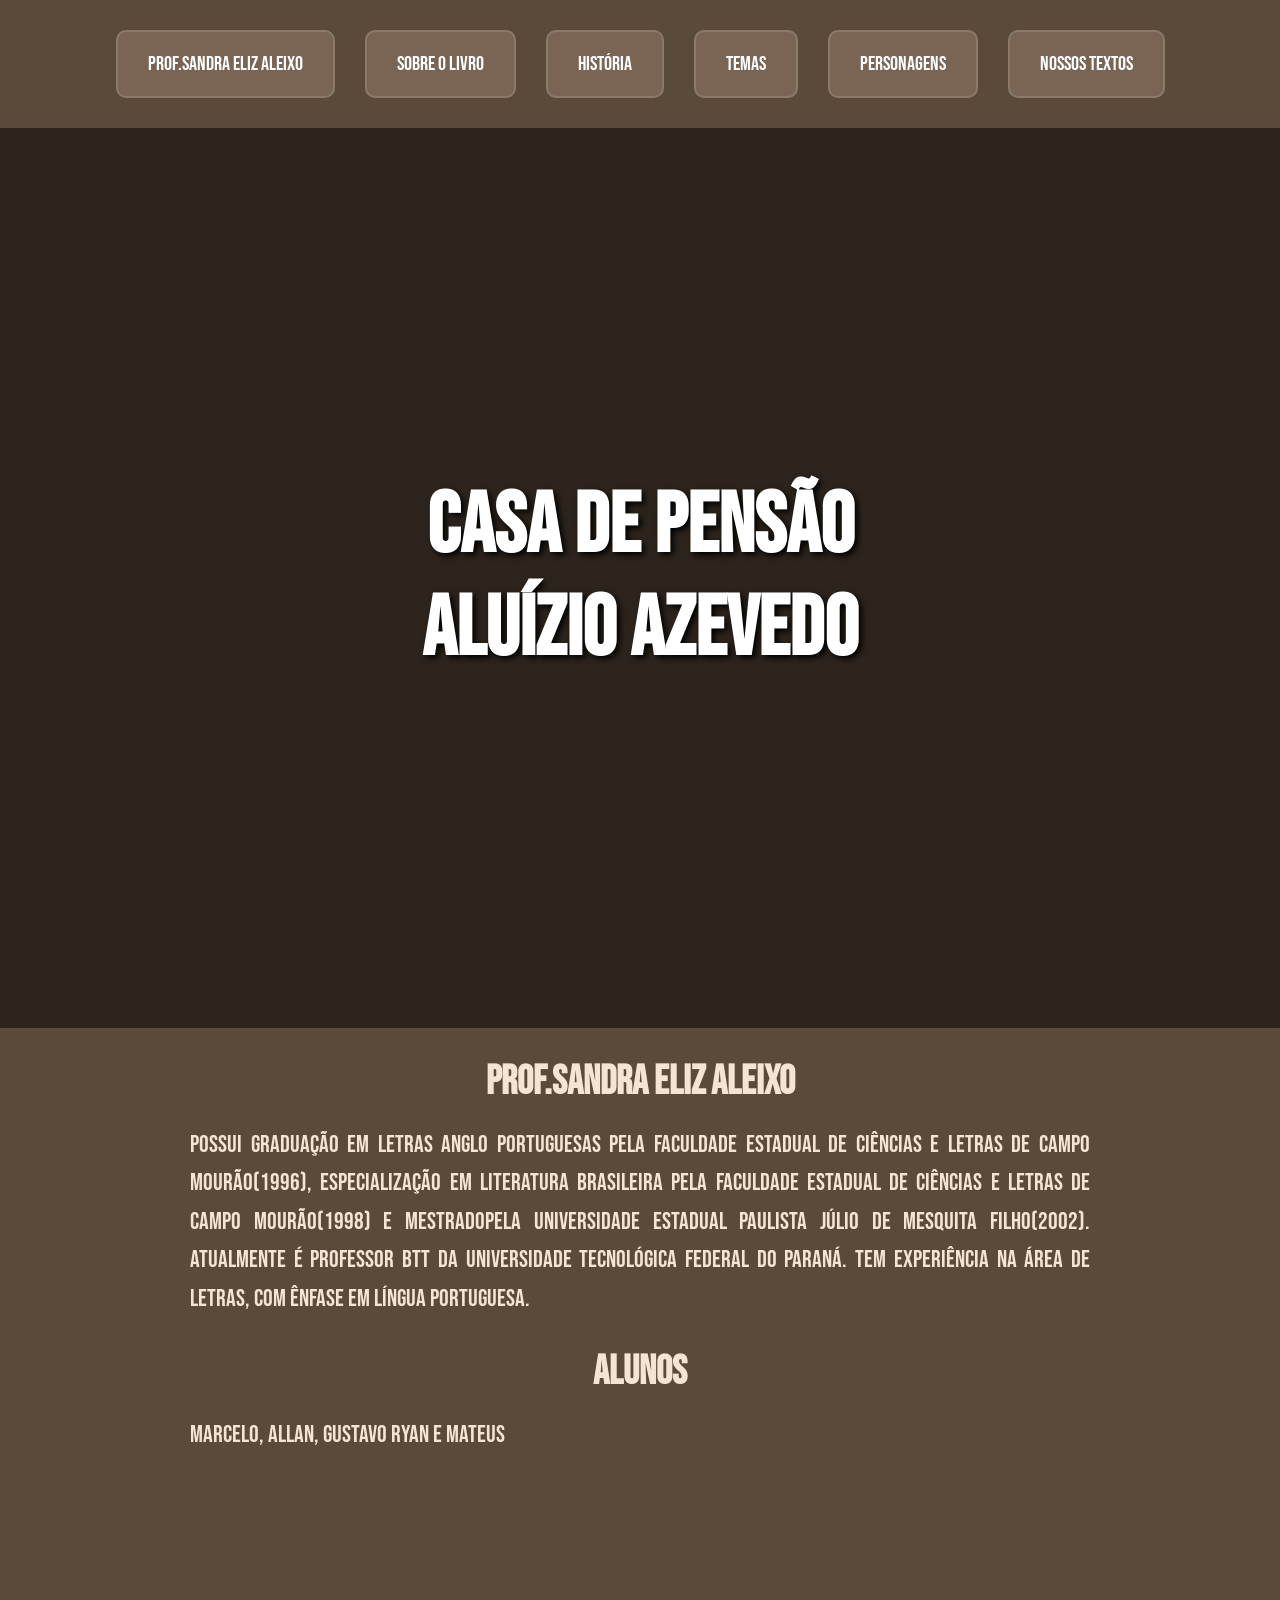
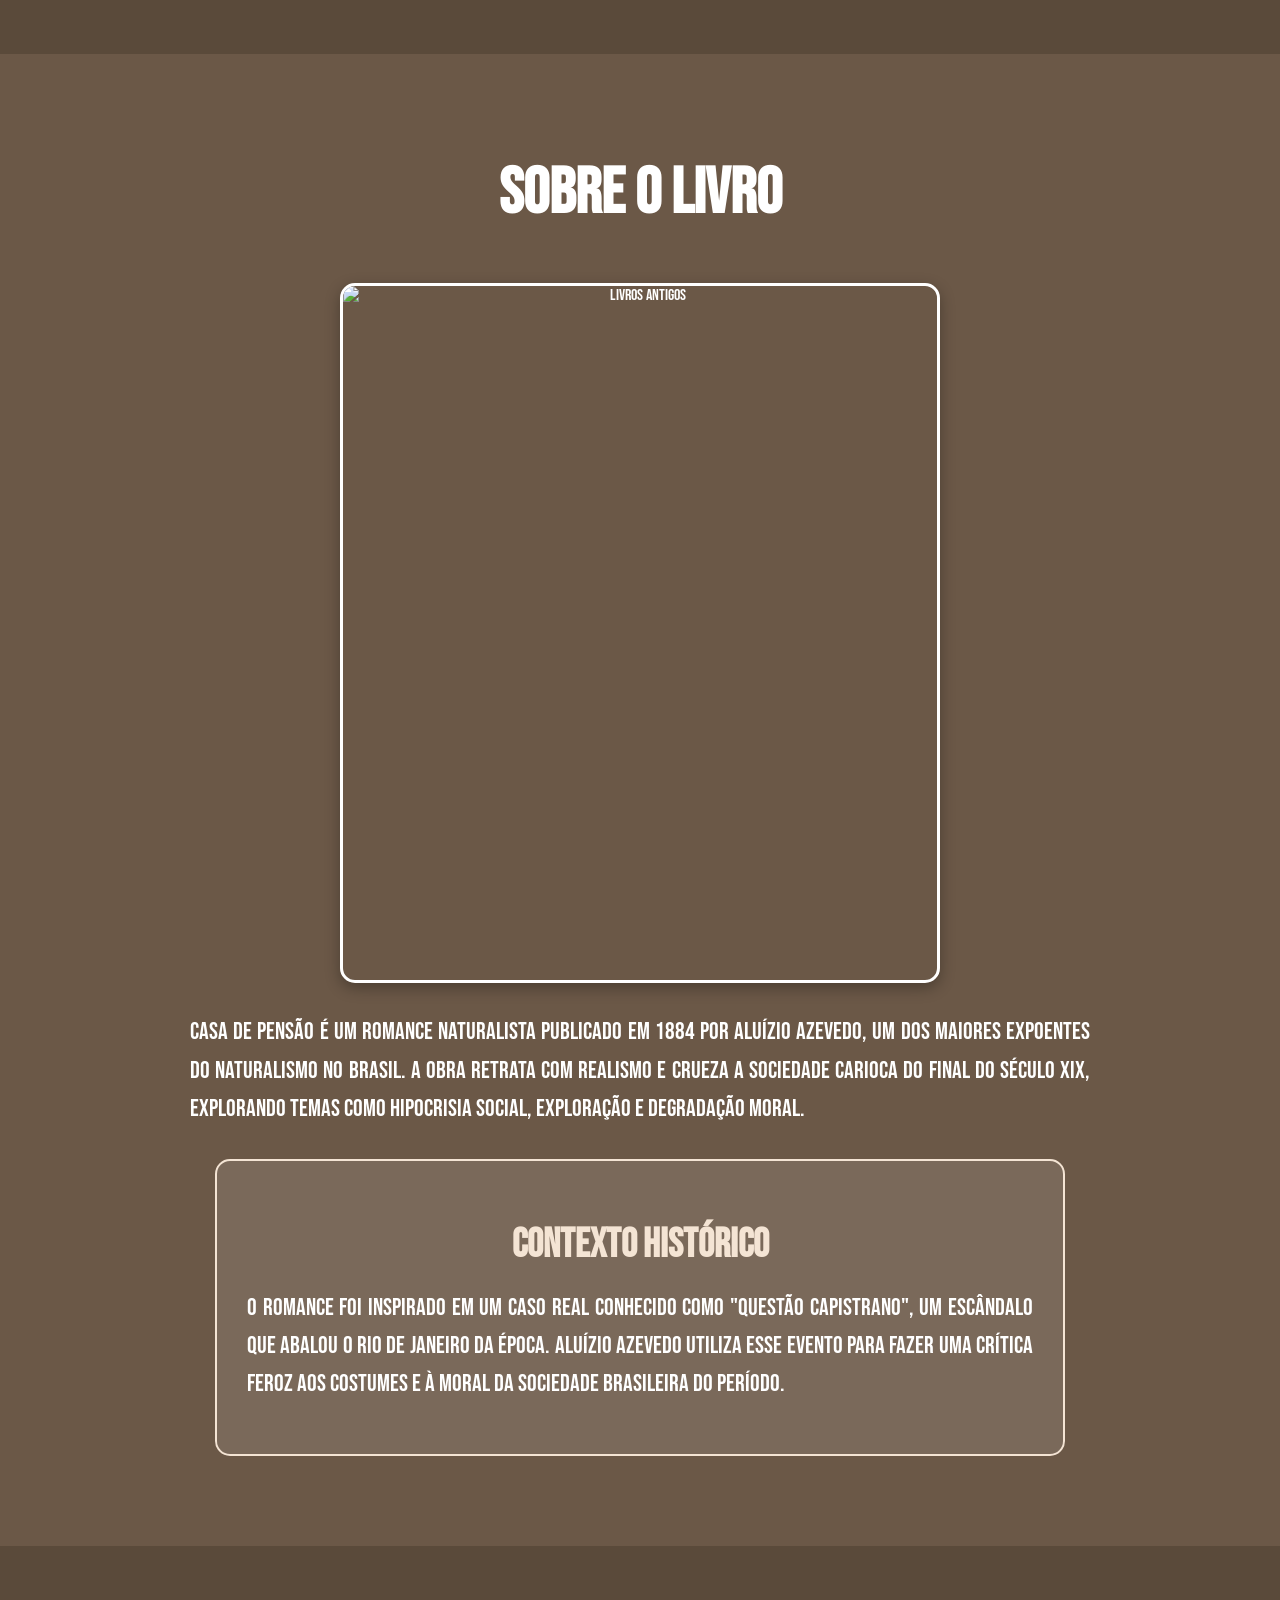
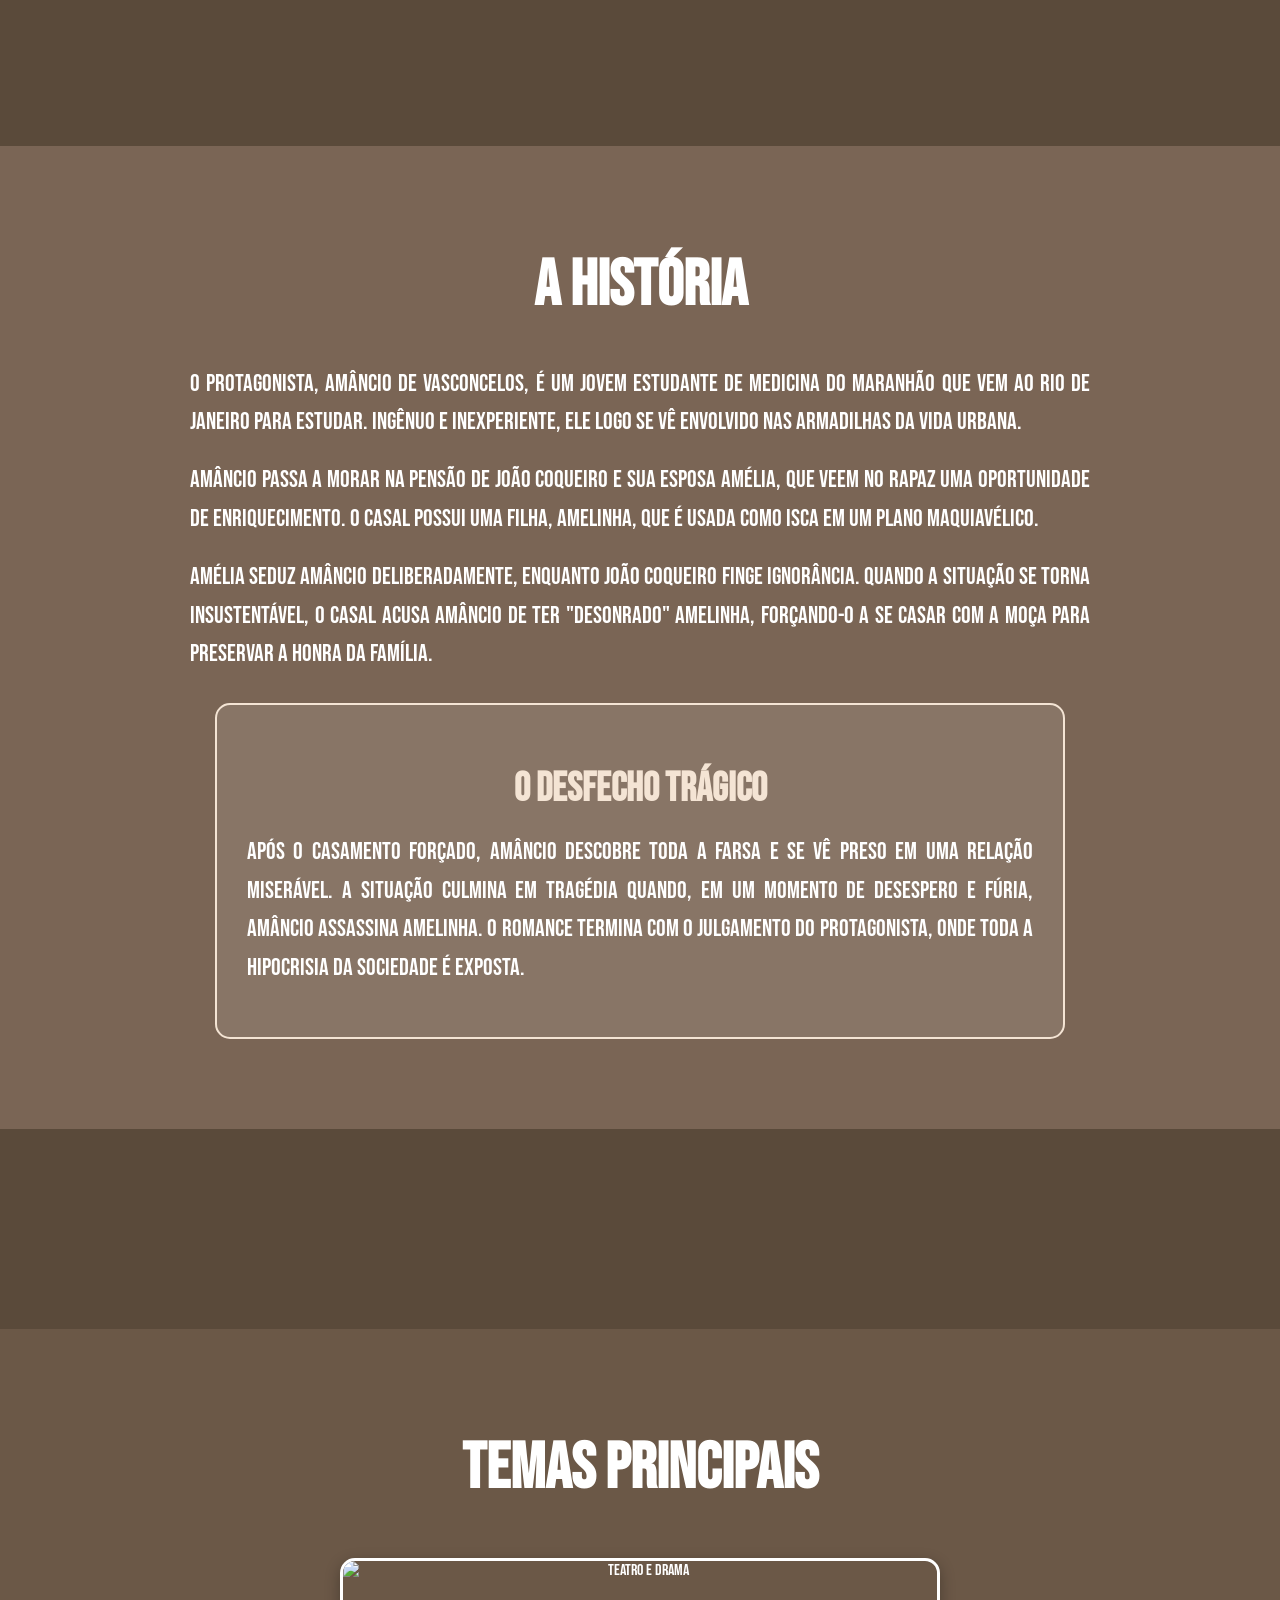
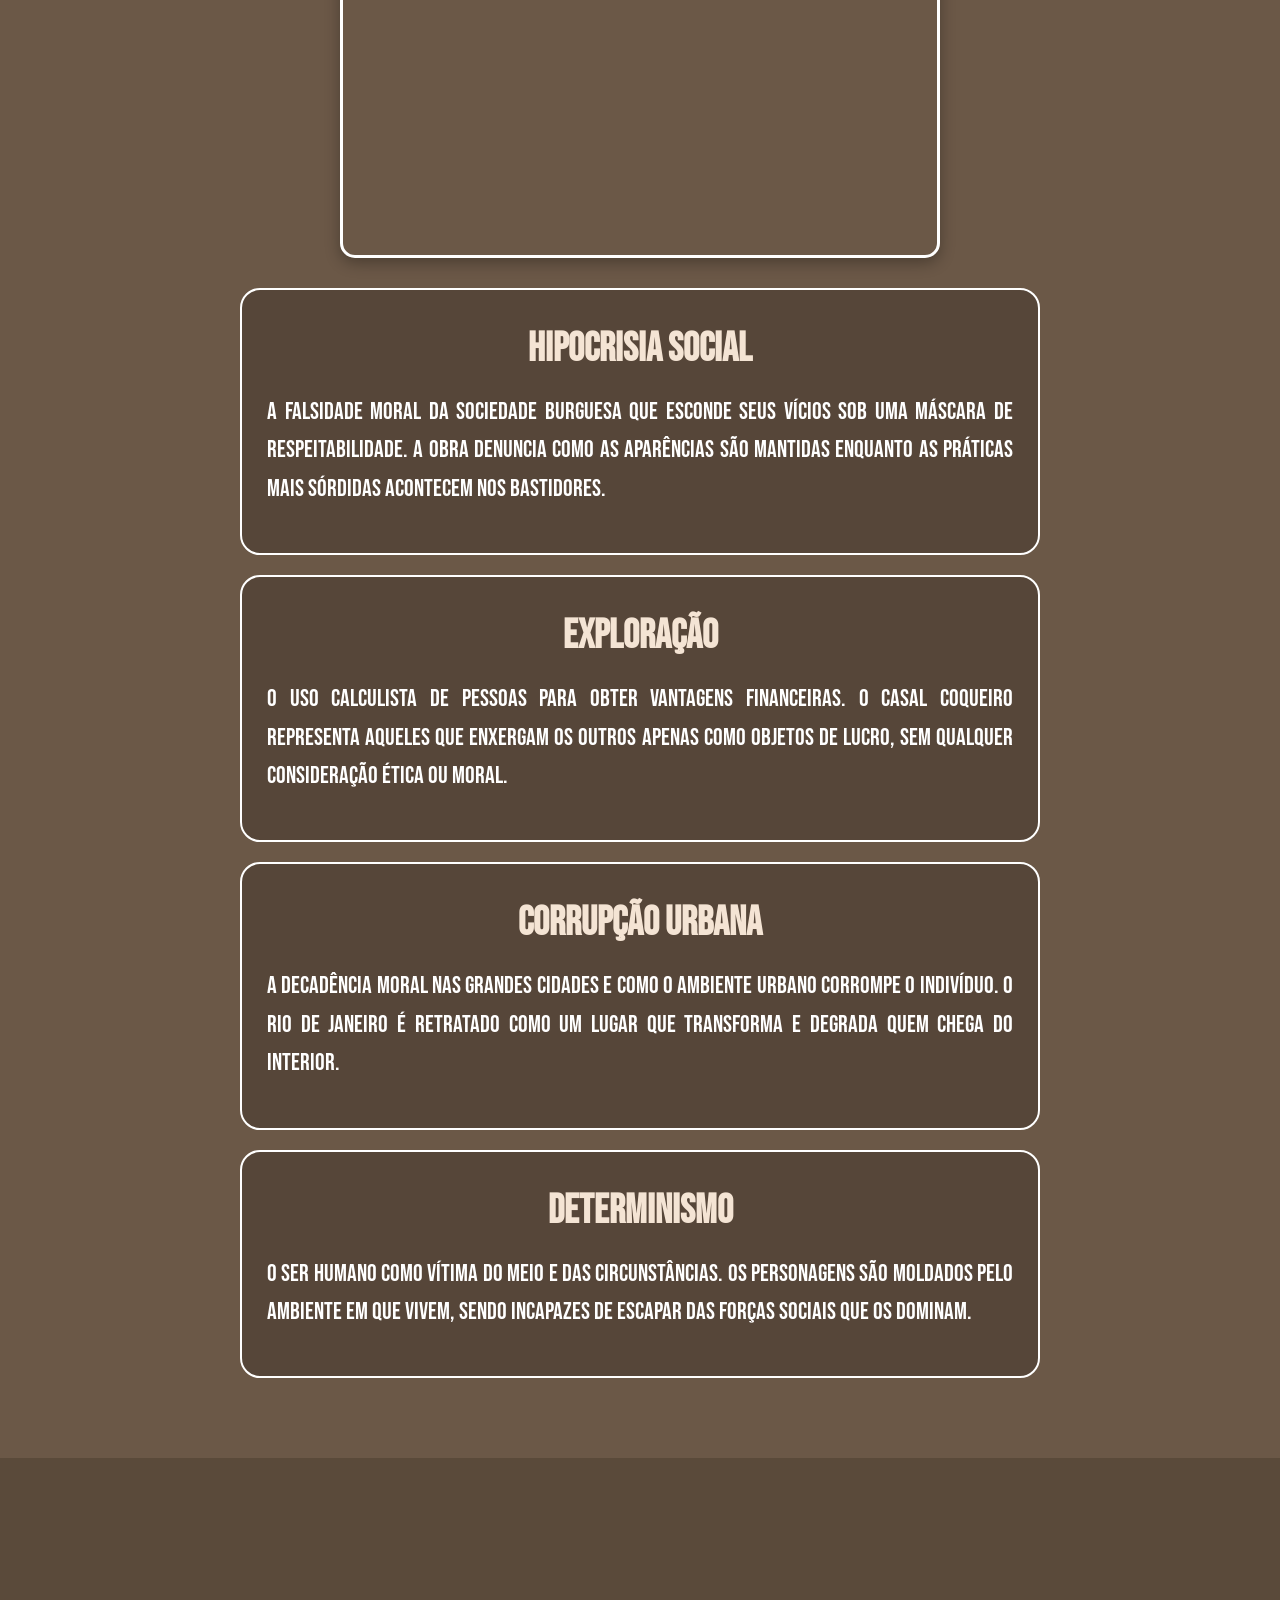
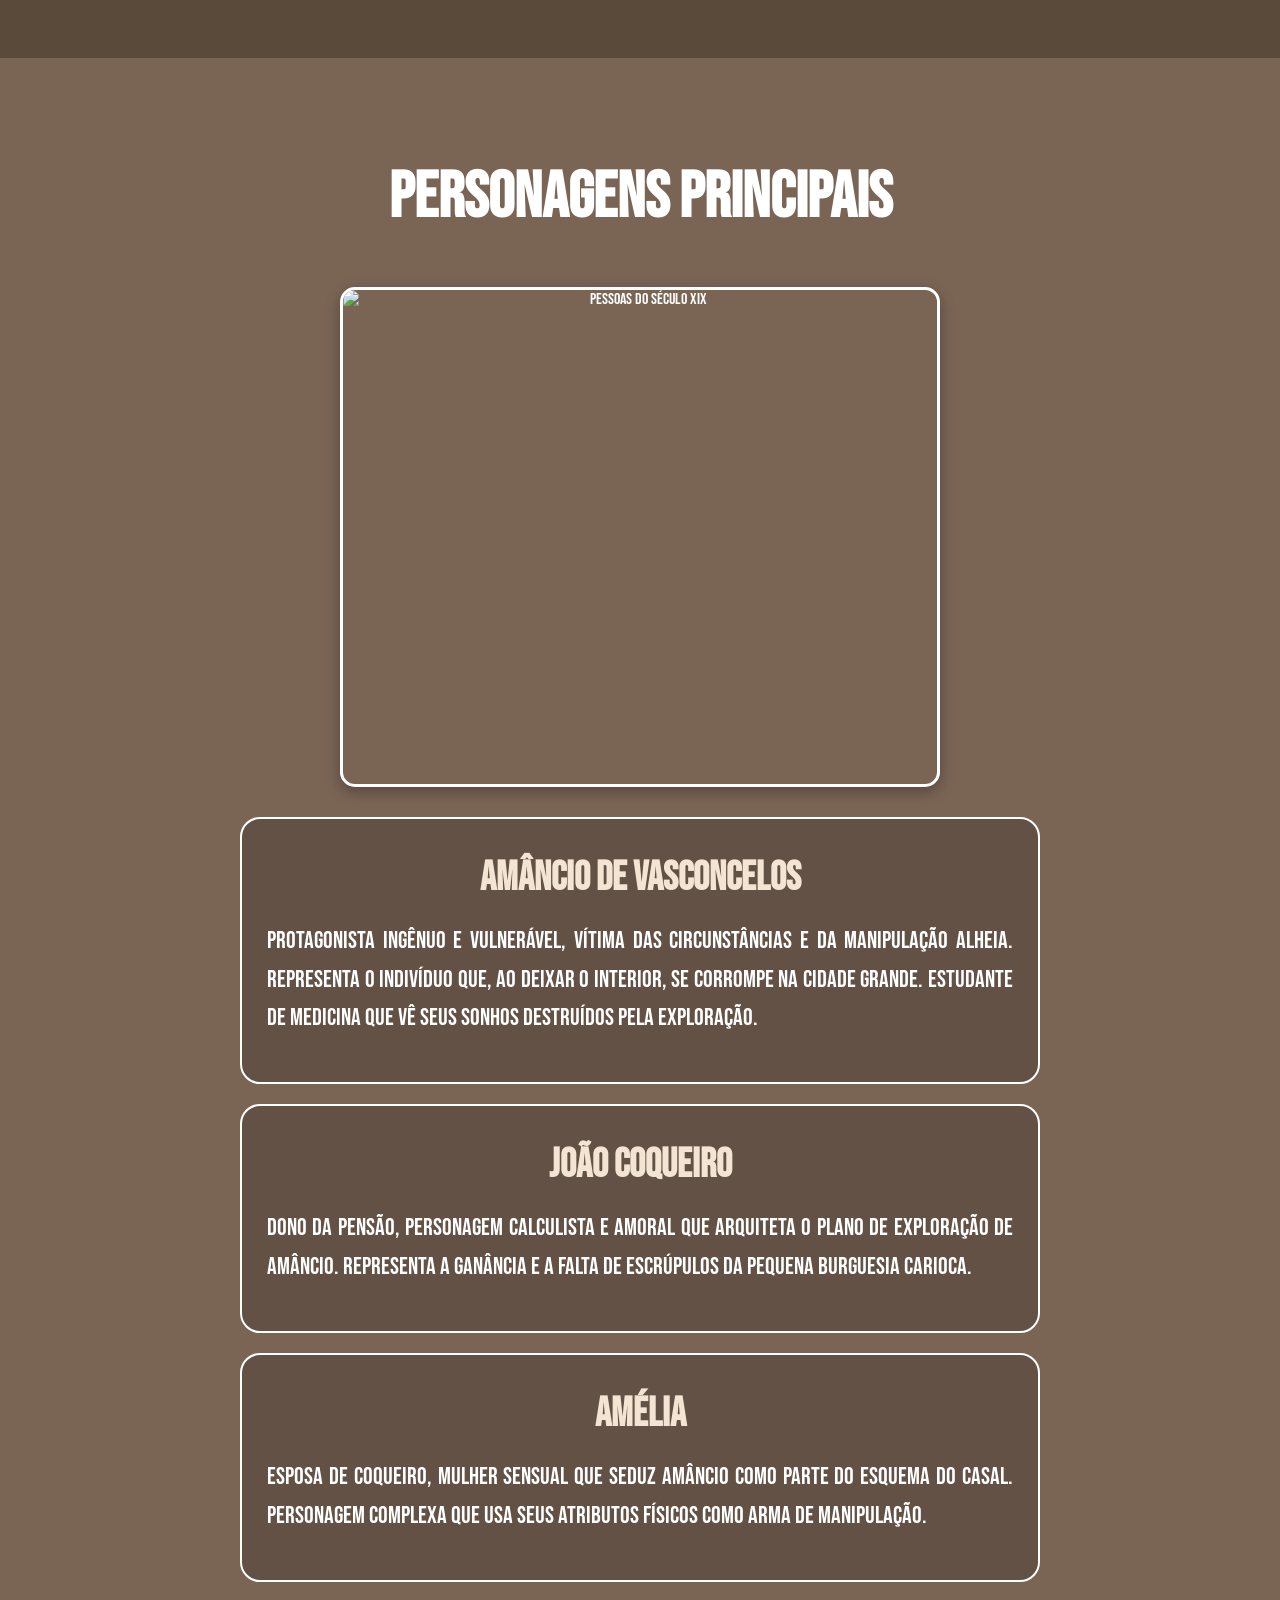
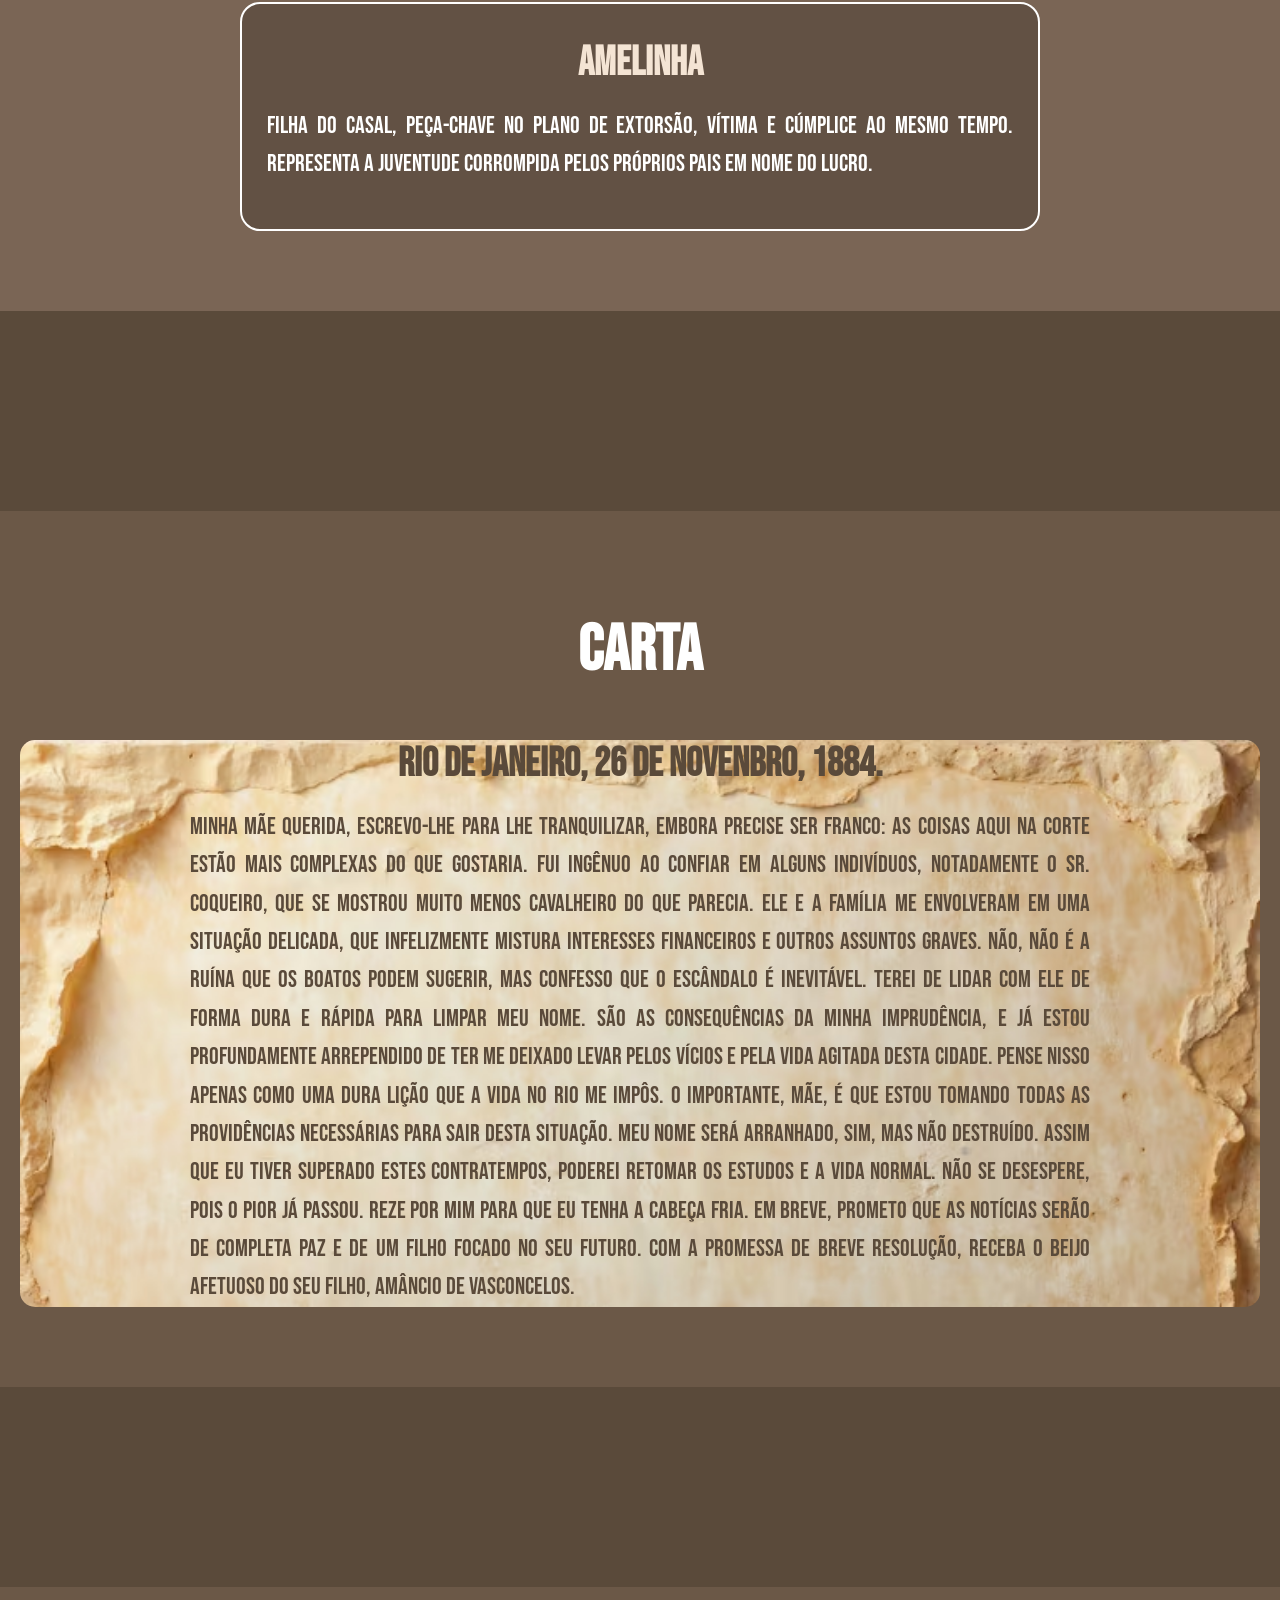
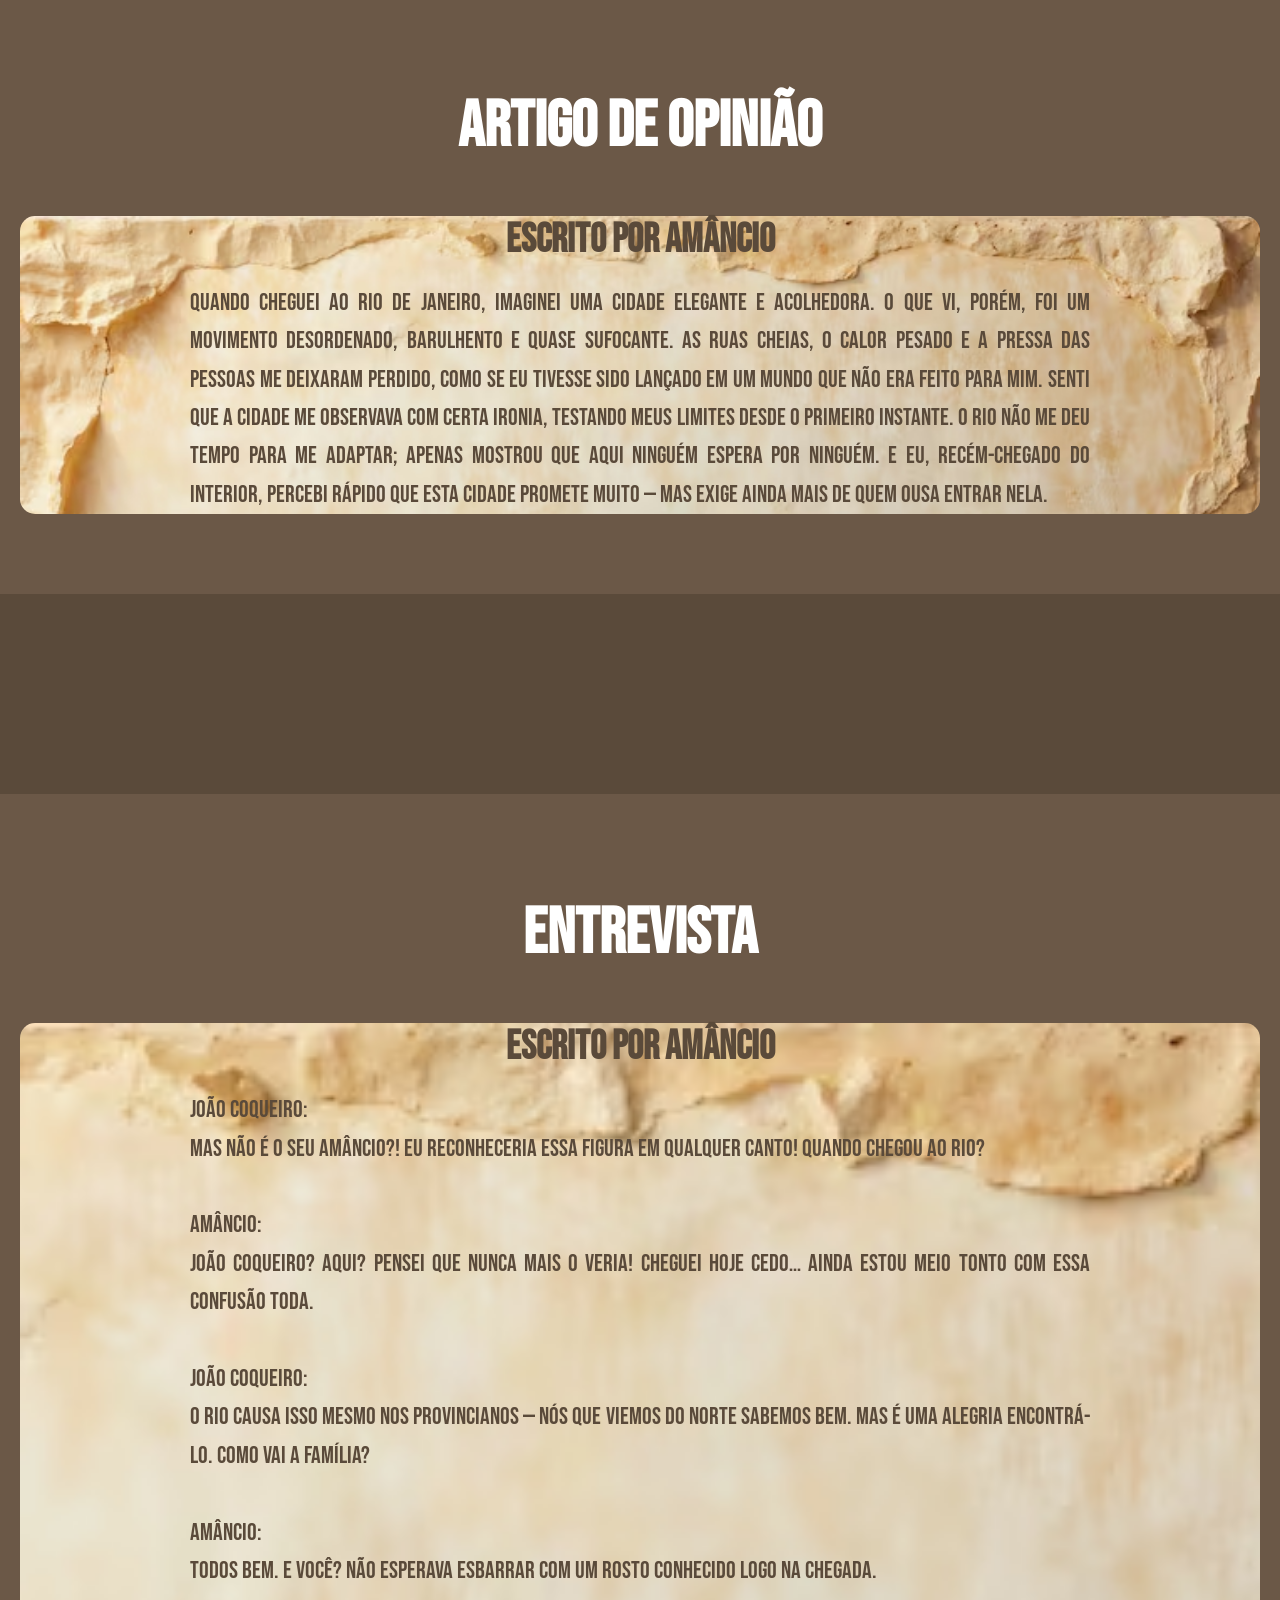
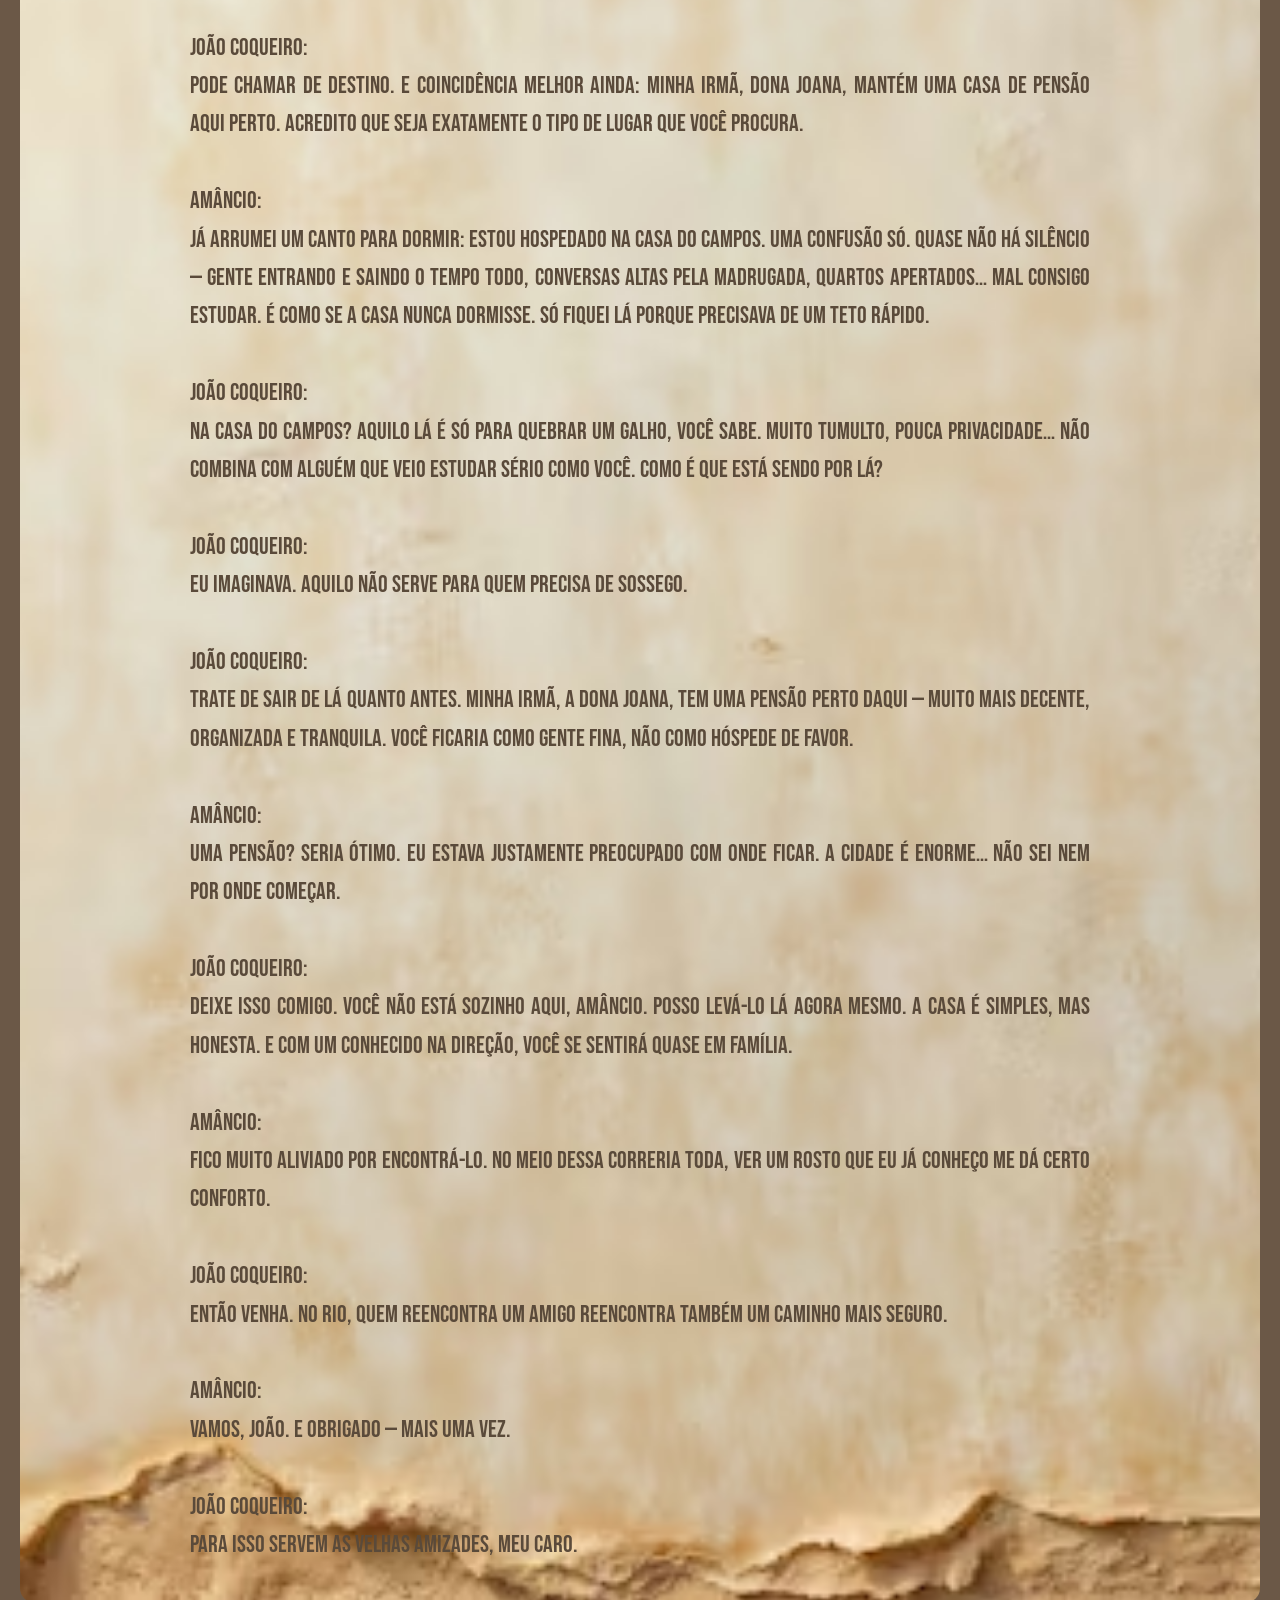
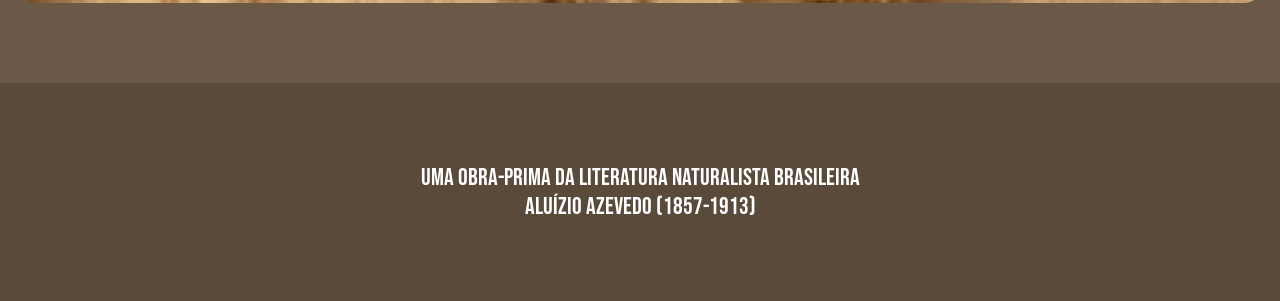
==== commit 609c75f6: "save" ====
--- a/CasaDePensao/index.html
+++ b/CasaDePensao/index.html
@@ -141,7 +141,7 @@
         </section>
 
          <section id="naturalismo">
-            <h2>ARTIGO DE OPINIÃO</h2>
+            <h2>Entrevista</h2>
                 <div class="carta">
                     <h3 class="cartaT">Escrito Por Amâncio</h3>
                     <p>
